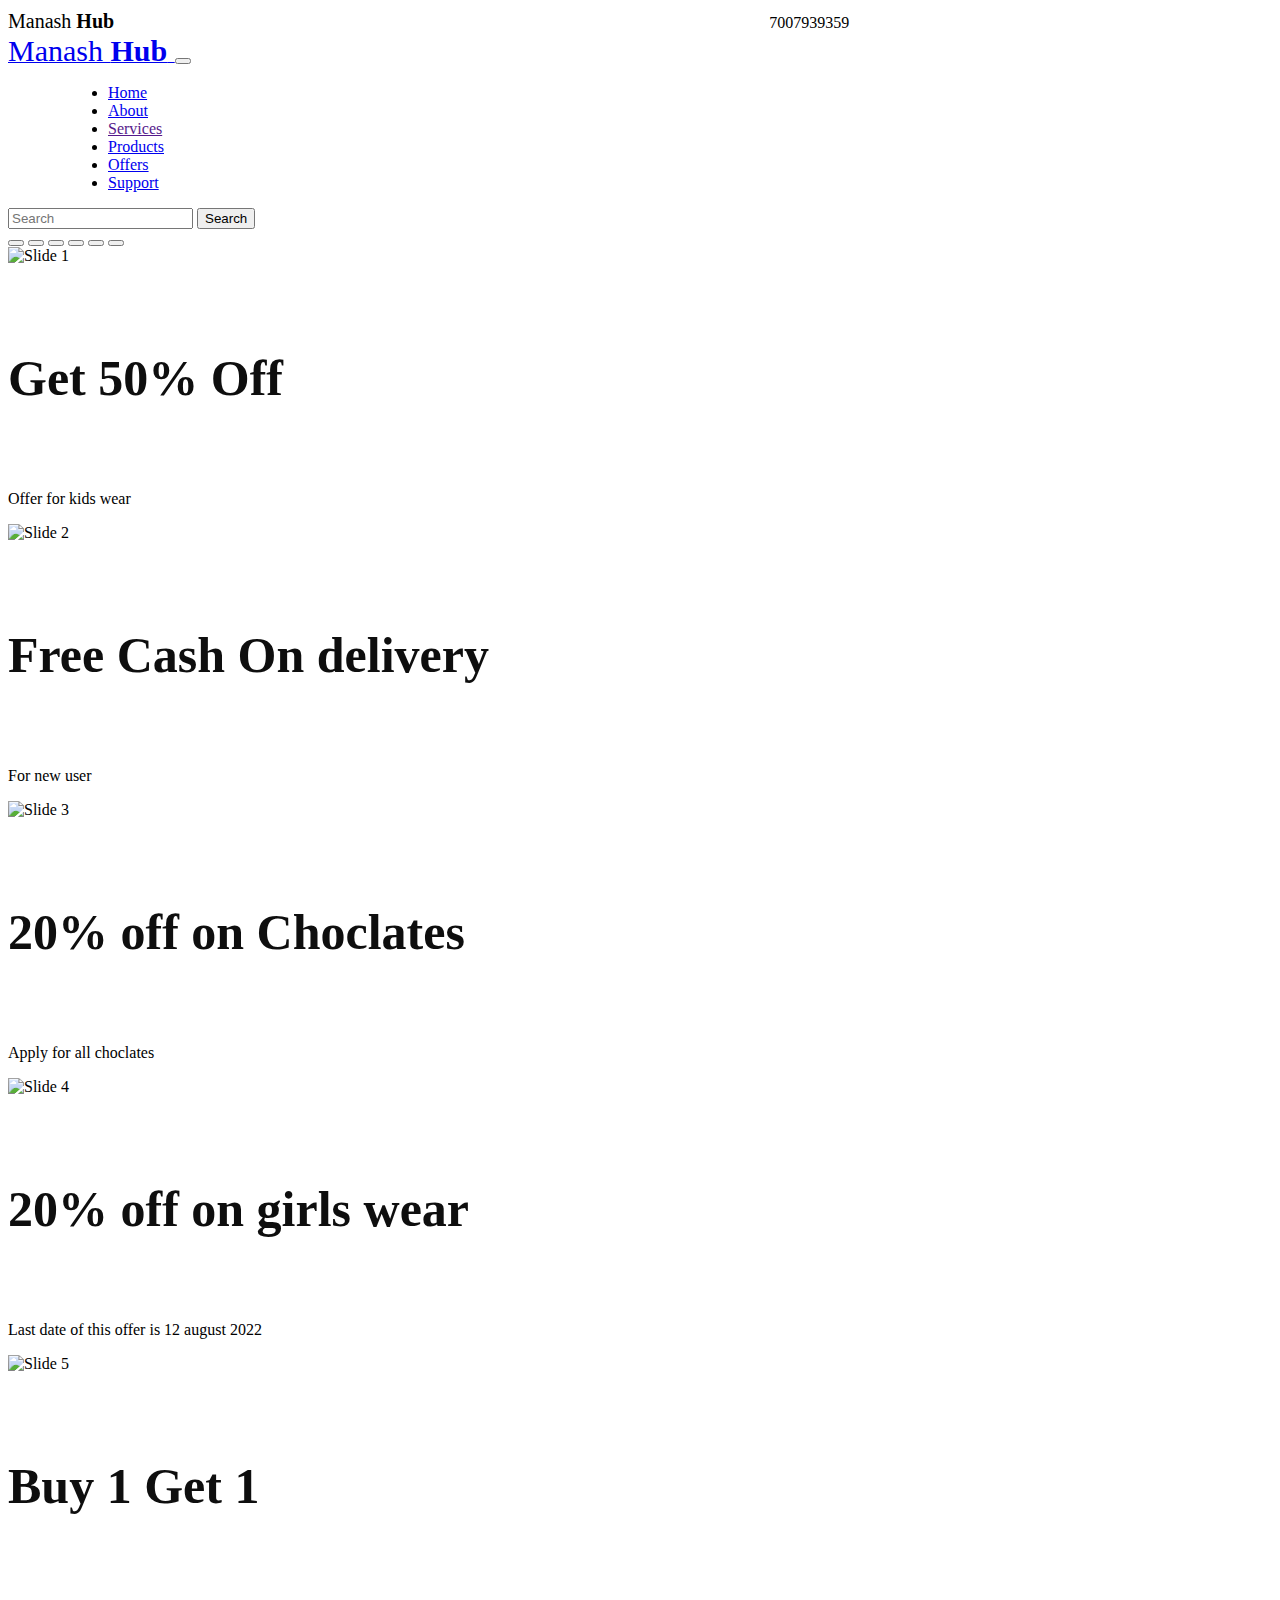
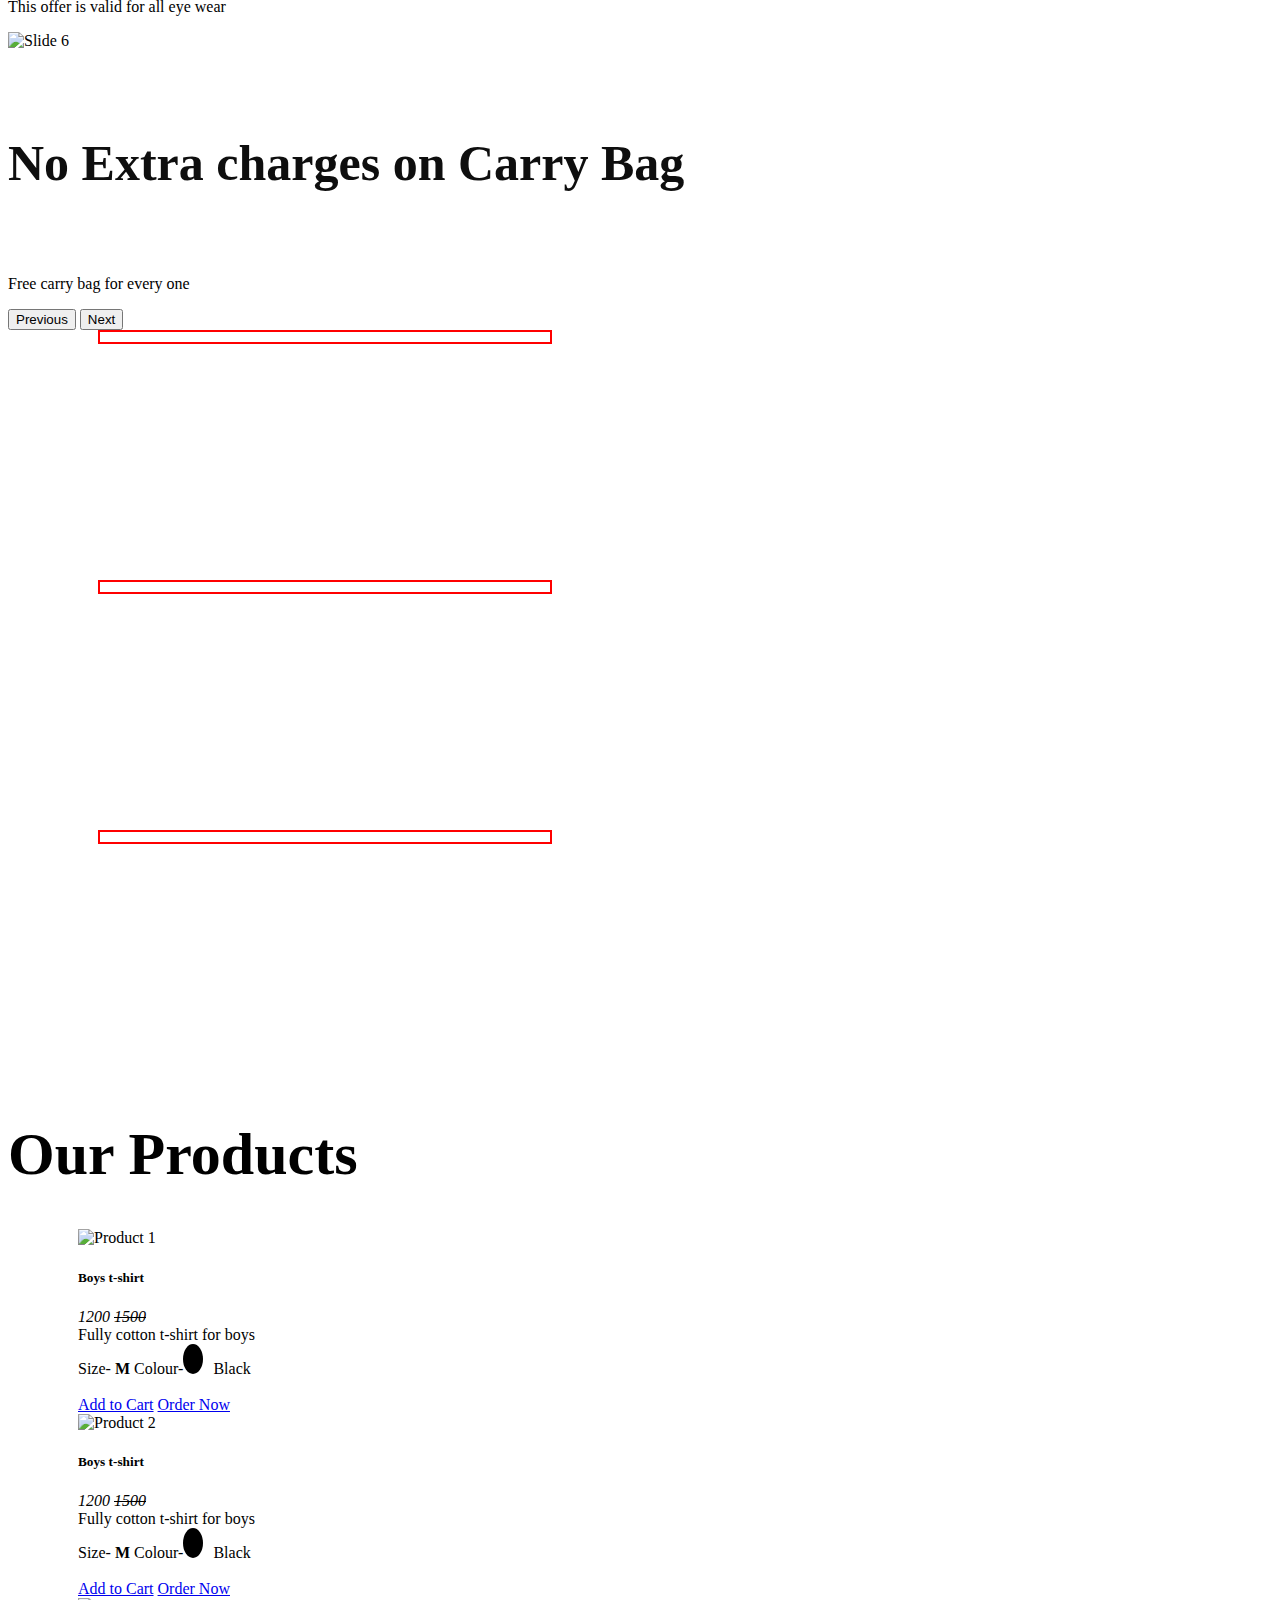
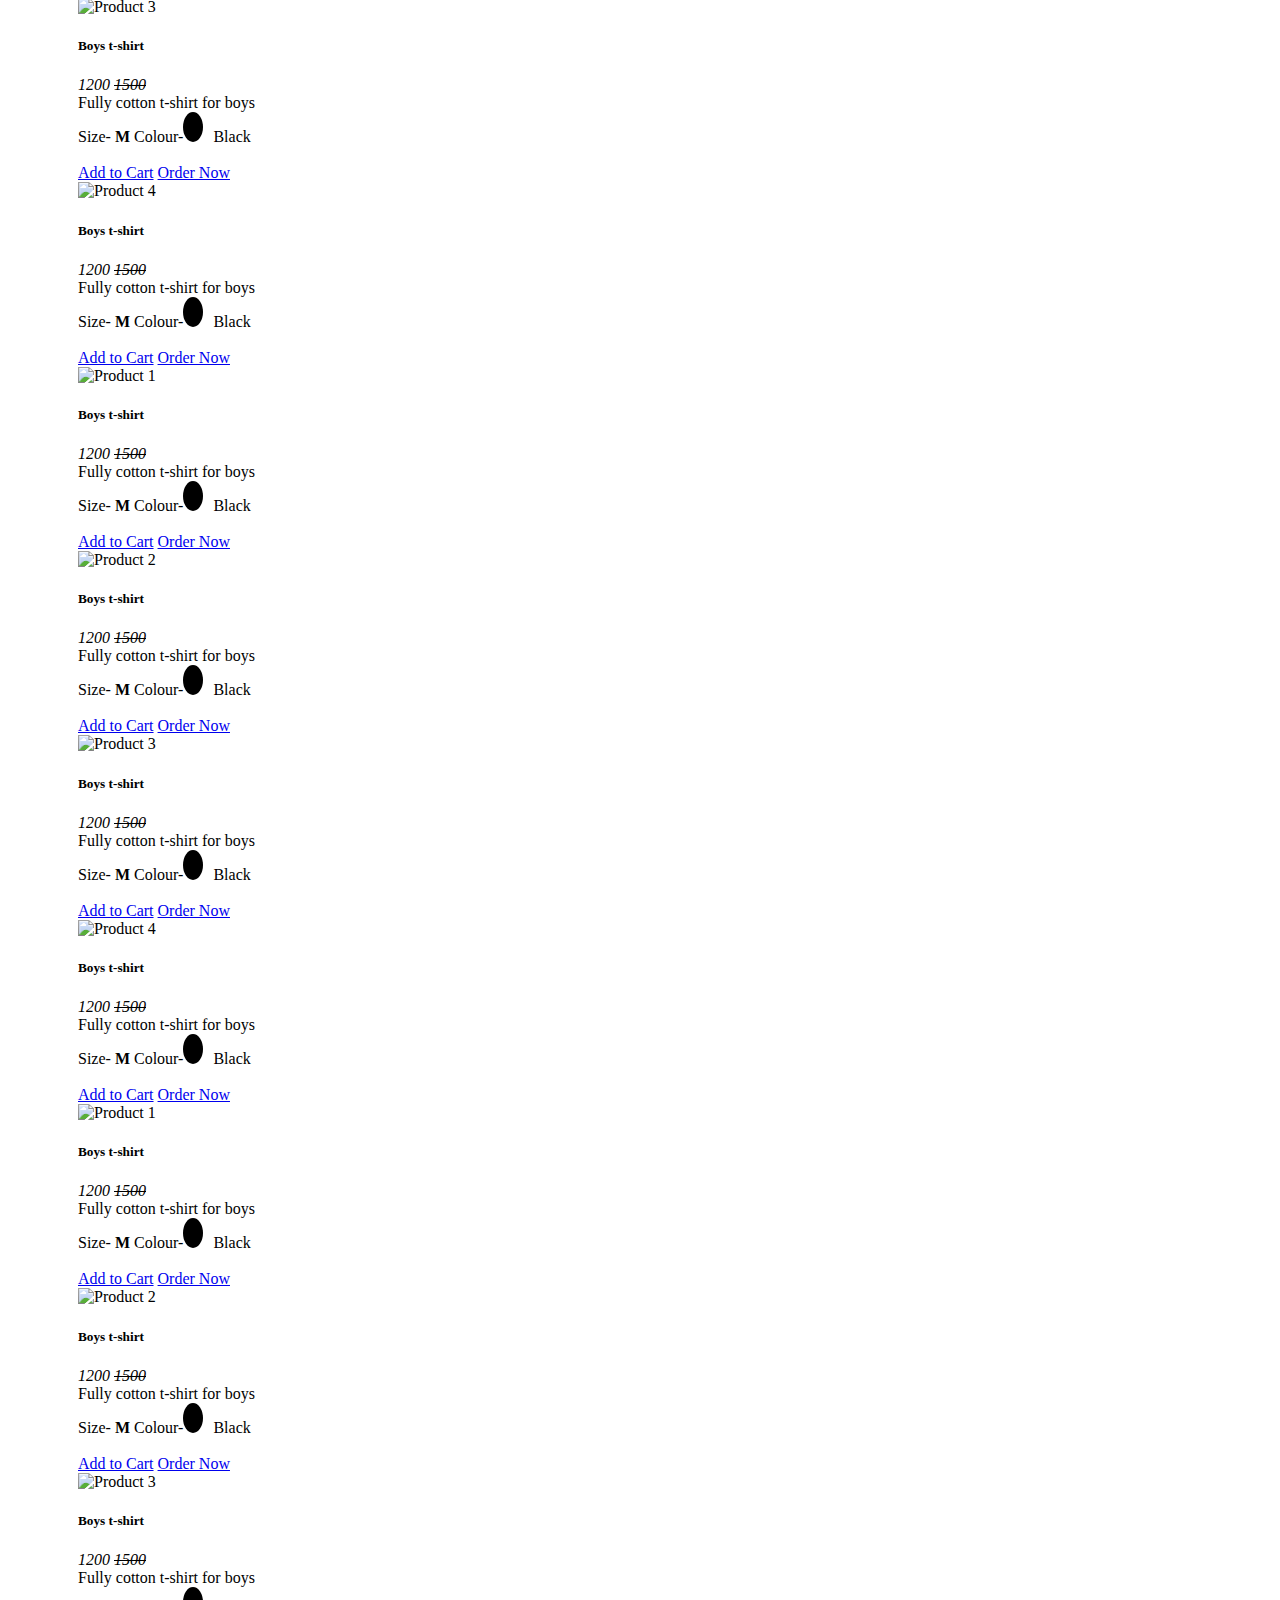
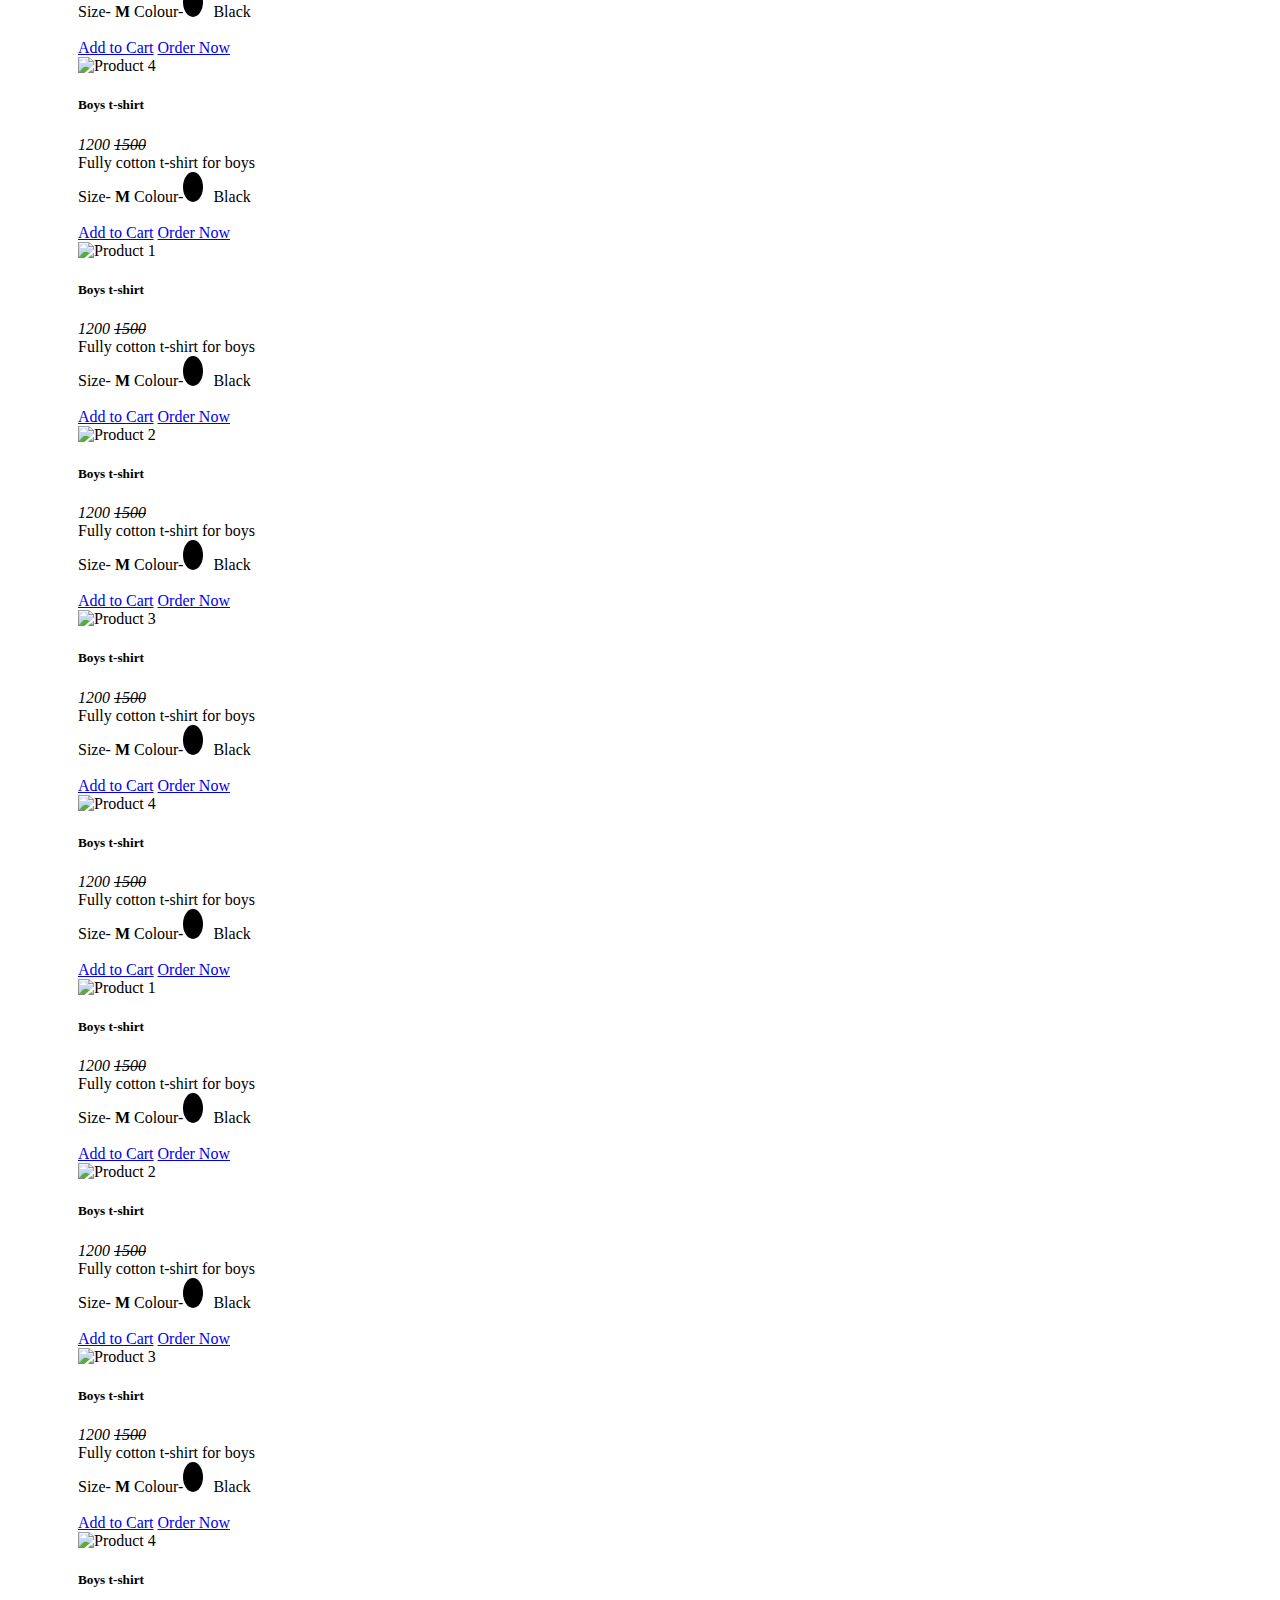
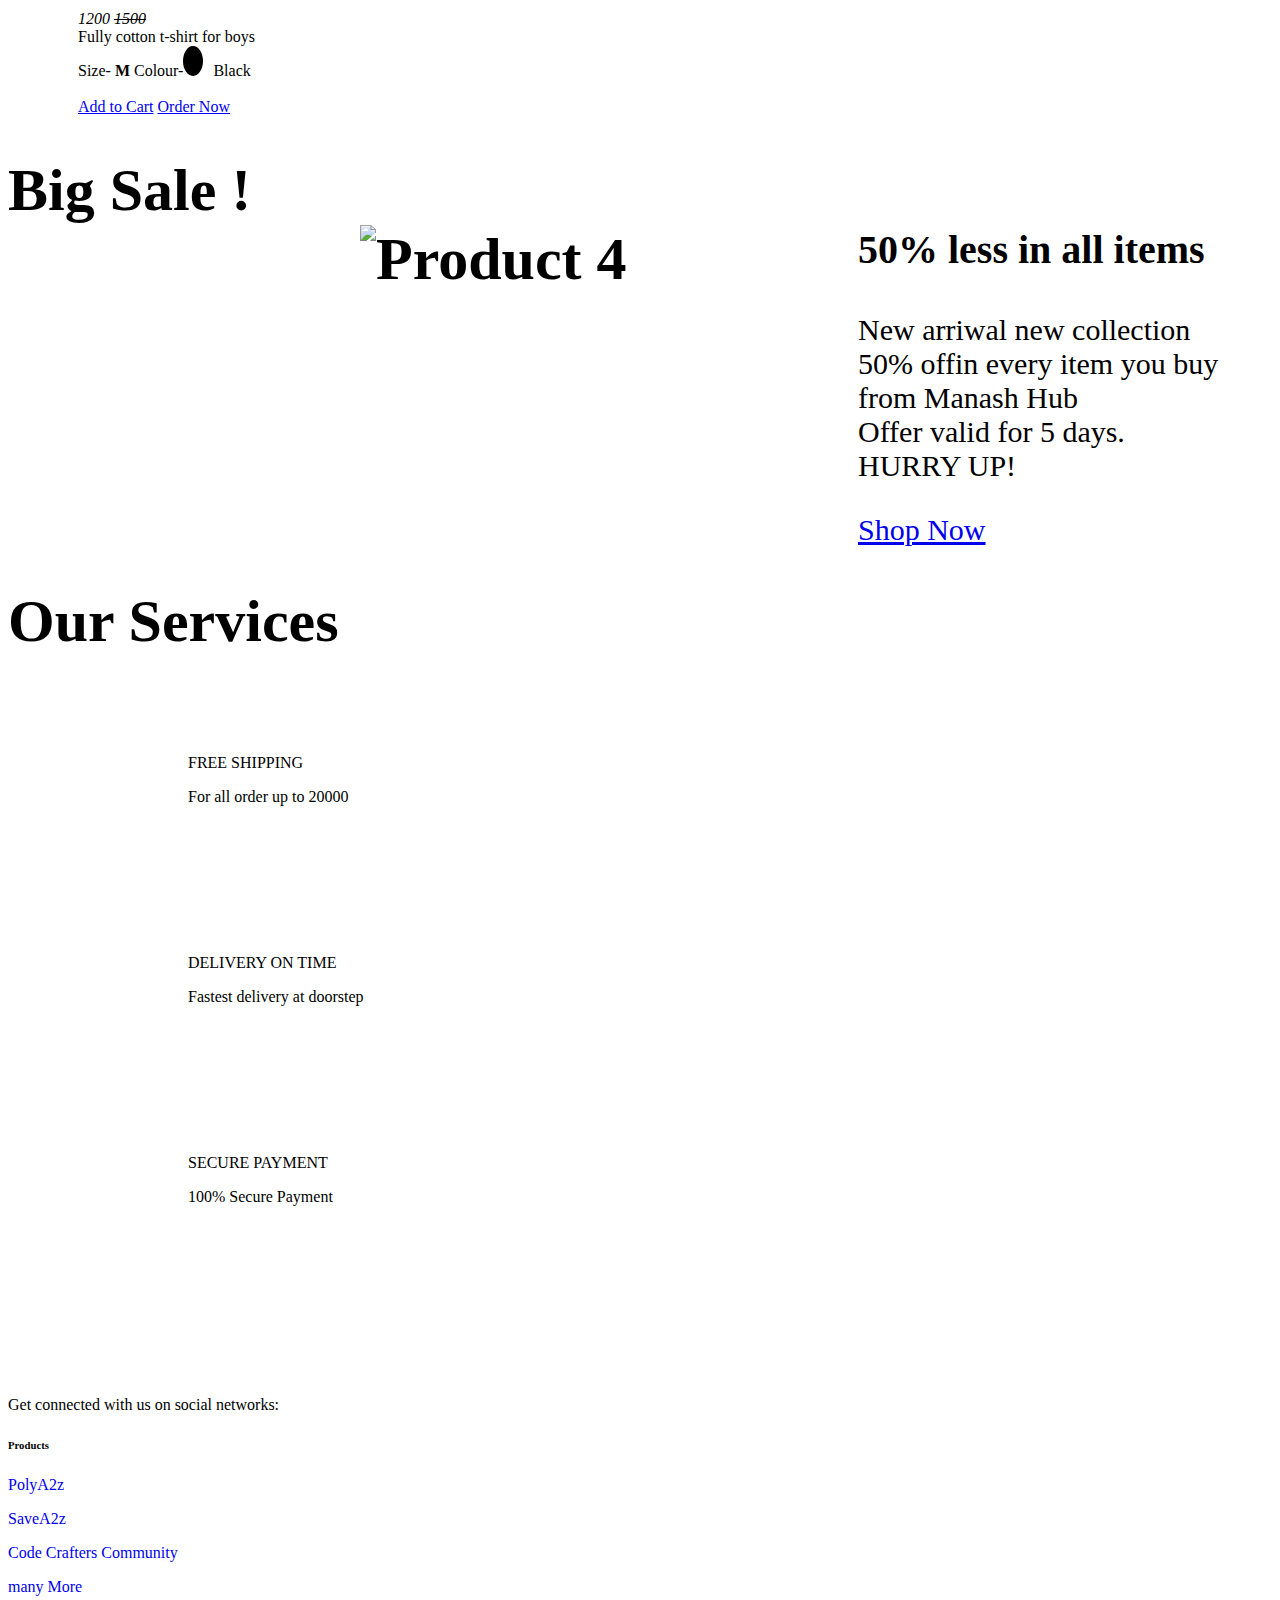
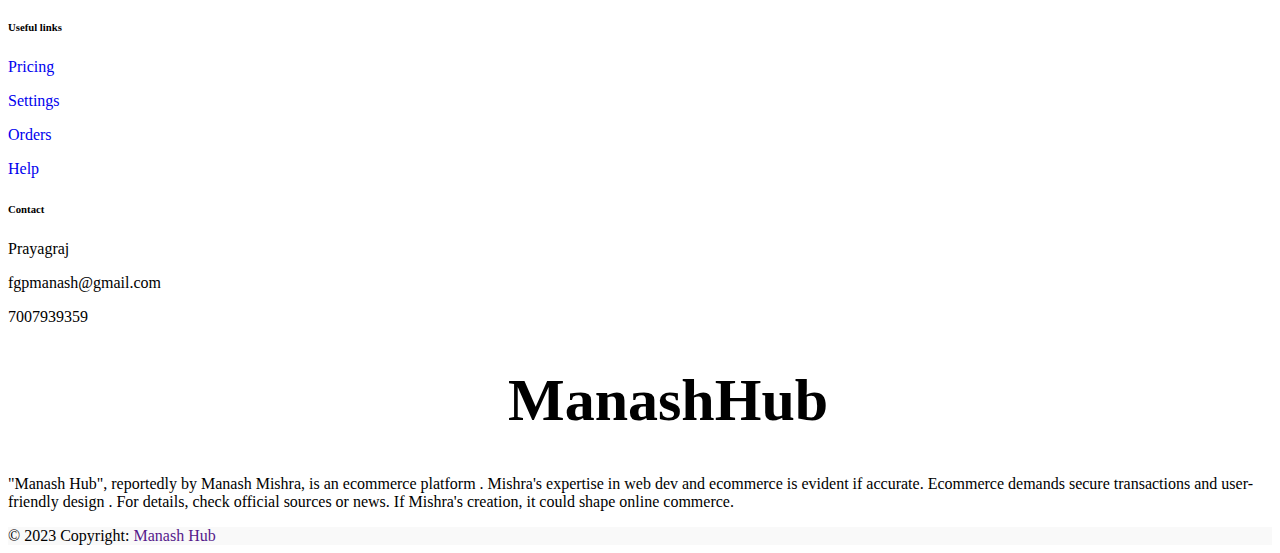
==== index.html @ 67ea8a09 "Rename TechpileHub.html to index.html" ====
<!DOCTYPE html>
<html lang="en">

<head>
    <link rel="icon" href="android-chrome-192x192.png" type="image/x-icon">
    <link rel="stylesheet" href="css/bootstrap.css">
    <link rel="stylesheet" href="TechpileHub.css    ">
    <link rel="stylesheet" href="css/all.css">
    <meta charset="UTF-8">
    <meta name="viewport" content="width=device-width, initial-scale=1.0">
    <script src="/Bootstrap/js/bootstrap.bundle.js"></script>
    <title>Manash Hub-Best platform</title>
</head>

<body>
    <!-- Header -->
    <form>
        <div class="container-fluid ">
            <div class="row top1 bg-warning">
                <div class="col-12 "> <span class="a">Manash <b class="text-success">Hub</b> <i
                            class="fa-solid fa-cart-shopping text-success"></i></span>
                    <span class="b">
                        <i class="fa-solid fa-phone fa-spin "></i><span class="ms-2">7007939359</span>

                    </span>
                    <span class="float-end mt-1  me-3" style="font-size: 22px;">
                        <i class="fa-brands fa-facebook p-1 "> </i>
                        <i class="fa-brands fa-instagram p-1"></i>
                        <i class="fa-brands fa-whatsapp p-1"></i>
                        <i class="fa-brands fa-linkedin p-1 "></i>
                        <i class="fa-brands fa-pinterest p-1 "></i>
                    </span>

                </div>
            </div>

            <!-- menu -->



            <div class="menu">
                <div class="row">

                    <nav class="navbar navbar-expand-lg bg-light ">
                        <div class="container-fluid ">
                            <a class="navbar-brand" href="#"><span class="h">Manash <b class="text-success">Hub</b> <i
                                        class="fa-solid fa-cart-shopping text-success"></i></span></a>
                            <button class="navbar-toggler" type="button" data-bs-toggle="collapse"
                                data-bs-target="#navbarSupportedContent" aria-controls="navbarSupportedContent"
                                aria-expanded="false" aria-label="Toggle navigation">
                                <span class="navbar-toggler-icon"></span>
                            </button>
                            <div class="collapse navbar-collapse " id="navbarSupportedContent">
                                <ul class="navbar-nav me-auto    mb-lg-0 ">
                                    <li class="nav-item me-1 e">
                                        <a class="nav-link active" aria-current="page" href="#"><i
                                                class="fa-solid fa-house me-1     "></i>Home</a>
                                    </li>
                                    <li class="nav-item me-5 e">
                                        <a class="nav-link" href="http://127.0.0.1:5500/Bootstrap/about.html">About</a>
                                    </li>
                                    <li class="nav-item me-5 e">
                                        <a class="nav-link" href="">Services</a>
                                        <ul class="list-group">
                                            <li class="list-group-item active" aria-current="true">Kids Wear</li>
                                            <li class="list-group-item">Kids Wear </li>
                                            <li class="list-group-item">Mens Section</li>
                                            <li class="list-group-item">Girls Section</li>
                                            <li class="list-group-item">Offer Section</li>
                                        </ul>
                                    </li>
                                    
                                    <li class="nav-item me-5 e">
                                        <a class="nav-link" href="http://127.0.0.1:5500/Bootstrap/Contact.html">Products</a>
                                    </li>
                                    <li class="nav-item me-5 e">
                                        <a class="nav-link" href="http://127.0.0.1:5500/Bootstrap/Offers.html">Offers</a>
                                    </li>
                                    <li class="nav-item me-5  e">
                                        <a class="nav-link" href="http://127.0.0.1:5500/Bootstrap/Suppot.html">Support</a>
                                    </li>


                                </ul>
                                <form class="d-flex" role="search">
                                    <input class="form-control w-25 me-2" type="search" placeholder="Search"
                                        aria-label="Search">
                                    <button class="btn btn-outline-warning" type="submit">Search</button>
                                </form>
                            </div>
                        </div>
                    </nav>

                    <!-- end menu  -->



                    <!-- slider -->
                    <div class="row slider">
                        <div id="carouselExampleCaptions" class="carousel slide">
                            <div class="carousel-indicators">
                                <button type="button" data-bs-target="#carouselExampleCaptions" data-bs-slide-to="0"
                                    class="active" aria-current="true" aria-label="Slide 1"></button>
                                <button type="button" data-bs-target="#carouselExampleCaptions" data-bs-slide-to="1"
                                    aria-label="Slide 2"></button>
                                <button type="button" data-bs-target="#carouselExampleCaptions" data-bs-slide-to="2"
                                    aria-label="Slide 3"></button>
                                <button type="button" data-bs-target="#carouselExampleCaptions" data-bs-slide-to="3"
                                    aria-label="Slide 4"></button>
                                <button type="button" data-bs-target="#carouselExampleCaptions" data-bs-slide-to="4"
                                    aria-label="Slide 5"></button>
                                <button type="button" data-bs-target="#carouselExampleCaptions" data-bs-slide-to="5"
                                    aria-label="Slide 6"></button>
                            </div>

                            <div class="carousel-inner">
                                <div class="carousel-item active" data-bs-interval="1000">
                                    <img src="/Bootstrap/images/01.avif" class="d-block g" alt="Slide 1">
                                    <div class="carousel-caption d-none d-md-block">
                                      <h5 class="i">Get 50% Off</h5>
                                      <p>Offer for kids wear</p>
                                    </div>
                                  </div>
                                <div class="carousel-item">
                                    <img src="/Bootstrap/images/02.avif" class="d-block g" alt="Slide 2">
                                    <div class="carousel-caption d-none d-md-block">
                                        <h5 class="i ">Free Cash On delivery</h5>
                                        <p class="text-dark"> For new user </p>
                                    </div>
                                </div>
                                <div class="carousel-item">
                                    <img src="/Bootstrap/images/03.avif" class="d-block g" alt="Slide 3">
                                    <div class="carousel-caption d-none d-md-block">
                                        <h5 class="i ">20% off on Choclates</h5>
                                        <p>Apply for all choclates</p>
                                    </div>
                                </div>
                                <div class="carousel-item">
                                    <img src="/Bootstrap/images/04.avif" class="d-block g" alt="Slide 4">
                                    <div class="carousel-caption d-none d-md-block">
                                        <h5 class="i ">20% off on girls wear</h5>
                                        <p>Last date of this offer is 12 august 2022</p>
                                    </div>
                                </div>
                                <div class="carousel-item">
                                    <img src="/Bootstrap/images/05.avif" class="d-block g" alt="Slide 5">
                                    <div class="carousel-caption d-none d-md-block">
                                        <h5 class="i text-light">Buy 1 Get 1 </h5>
                                        <p>This offer is valid for all eye wear </p>
                                    </div>
                                </div>
                                <div class="carousel-item">
                                    <img src="/Bootstrap/images/06.avif" class="d-block g" alt="Slide 6 ">
                                    <div class="carousel-caption d-none d-md-block">
                                        <h5 class="i">No Extra charges on Carry Bag <i
                                                class="fa-solid fa-bag-shopping"></i></h5>
                                        <p>Free carry bag for every one </p>
                                    </div>
                                </div>
                            </div>
                            <button class="carousel-control-prev" type="button"
                                data-bs-target="#carouselExampleCaptions" data-bs-slide="prev">
                                <span class="carousel-control-prev-icon" aria-hidden="true"></span>
                                <span class="visually-hidden">Previous</span>
                            </button>
                            <button class="carousel-control-next" type="button"
                                data-bs-target="#carouselExampleCaptions" data-bs-slide="next">
                                <span class="carousel-control-next-icon" aria-hidden="true"></span>
                                <span class="visually-hidden">Next</span>
                            </button>
                        </div>
                    </div>


                    <!-- end slider -->

                    <!-- boxes -->
                    <div class="row">
                        <div class="col-3 mt-3 j">
                            <div class="image-container">
                                <img src="/Bootstrap/images/Box1.jpg" class="k" alt="" srcset="">
                                <div class="image-text fs-3">Mens Wear</div>
                            </div>
                        </div>
                        <div class="col-3 mt-3 j">
                            <div class="image-container">
                                <img src="/Bootstrap/images/Box2.jpg" class="k" alt="" srcset="">
                                <div class="image-text fs-3">Kids Wear</div>
                            </div>
                        </div>
                        <div class="col-3 mt-3 j">
                            <div class="image-container">
                                <img src="/Bootstrap/images/Box 3.jpg" class="k" alt="" srcset="">
                                <div class="image-text fs-3 ">Girls Wear</div>
                            </div>
                        </div>
                    </div>


                    <div class="row footer">
                        <h1 class="text-center mt-4 mb-5 l   ">Our <b class="text-success">Products</b><i
                                class="fa-solid fa-cart-shopping text-success"></i> </h1>

                        <div class="container">
                            <div class="row m">
                                <div class="col-md-3">
                                    <div class="card" style="width: 18rem;">
                                        <img src="/Bootstrap/images/pr1.jpg" class="card-img-top" alt="Product 1">
                                        <div class="card-body">
                                            <h5 class="card-title">Boys t-shirt</h5>
                                            <i class="fa-solid fa-indian-rupee-sign "> <span
                                                    class="ms-1 text-success  "> 1200</span></i>
                                            <i class="fa-solid fa-indian-rupee-sign "> <span
                                                    class="ms-1 text-danger "><s>1500</s></span></i><br>
                                            <span class="card-text">Fully cotton t-shirt for boys </span><br>
                                            <span class="card-text">Size- <b>M</b> </span>
                                            <span class="card-text text-center">Colour-<span class="color-circle ms-2"
                                                    style="background-color: black;"></span>Black
                                                <br> </span> <br>


                                            <a href="#" class="btn btn-warning"><i
                                                    class="fa-solid fa-cart-shopping     me-1"></i>Add to Cart</a>
                                            <a href="#" class="btn btn-success">Order Now</a>
                                        </div>
                                    </div>
                                </div>

                                <div class="col-md-3">
                                    <div class="card" style="width: 18rem;">
                                        <img src="/Bootstrap/images/pr2.jpg" class="card-img-top" alt="Product 2">
                                        <div class="card-body">
                                            <h5 class="card-title">Boys t-shirt</h5>
                                            <i class="fa-solid fa-indian-rupee-sign "> <span
                                                    class="ms-1 text-success  "> 1200</span></i>
                                            <i class="fa-solid fa-indian-rupee-sign "> <span
                                                    class="ms-1 text-danger "><s>1500</s></span></i><br>
                                            <span class="card-text">Fully cotton t-shirt for boys </span><br>
                                            <span class="card-text">Size- <b>M</b> </span>
                                            <span class="card-text text-center">Colour-<span class="color-circle ms-2"
                                                    style="background-color: black;"></span>Black
                                                <br> </span> <br>


                                            <a href="#" class="btn btn-warning"><i
                                                    class="fa-solid fa-cart-shopping     me-1"></i>Add to Cart</a>
                                            <a href="#" class="btn btn-success">Order Now</a>
                                        </div>
                                    </div>
                                </div>

                                <div class="col-md-3">
                                    <div class="card" style="width: 18rem;">
                                        <img src="/Bootstrap/images/pr1.jpg" class="card-img-top" alt="Product 3">
                                        <div class="card-body">
                                            <h5 class="card-title">Boys t-shirt</h5>
                                            <i class="fa-solid fa-indian-rupee-sign "> <span
                                                    class="ms-1 text-success  "> 1200</span></i>
                                            <i class="fa-solid fa-indian-rupee-sign "> <span
                                                    class="ms-1 text-danger "><s>1500</s></span></i><br>
                                            <span class="card-text">Fully cotton t-shirt for boys </span><br>
                                            <span class="card-text">Size- <b>M</b> </span>
                                            <span class="card-text text-center">Colour-<span class="color-circle ms-2"
                                                    style="background-color: black;"></span>Black
                                                <br> </span> <br>


                                            <a href="#" class="btn btn-warning"><i
                                                    class="fa-solid fa-cart-shopping     me-1"></i>Add to Cart</a>
                                            <a href="#" class="btn btn-success">Order Now</a>
                                        </div>
                                    </div>
                                </div>

                                <div class="col-md-3 ">
                                    <div class="card" style="width: 18rem;">
                                        <img src="/Bootstrap/images/pr2.jpg" class="card-img-top" alt="Product 4">
                                        <div class="card-body">
                                            <h5 class="card-title">Boys t-shirt</h5>
                                            <i class="fa-solid fa-indian-rupee-sign "> <span
                                                    class="ms-1 text-success  "> 1200</span></i>
                                            <i class="fa-solid fa-indian-rupee-sign "> <span
                                                    class="ms-1 text-danger "><s>1500</s></span></i><br>
                                            <span class="card-text">Fully cotton t-shirt for boys </span><br>
                                            <span class="card-text">Size- <b>M</b> </span>
                                            <span class="card-text text-center">Colour-<span class="color-circle ms-2"
                                                    style="background-color: black;"></span>Black
                                                <br> </span> <br>


                                            <a href="#" class="btn btn-warning"><i
                                                    class="fa-solid fa-cart-shopping     me-1"></i>Add to Cart</a>
                                            <a href="#" class="btn btn-success">Order Now</a>
                                        </div>
                                    </div>
                                </div>
                            </div>
                            <div class="row m">
                                <div class="col-md-3  mt-4">
                                    <div class="card" style="width: 18rem;">
                                        <img src="/Bootstrap/images/pr1.jpg" class="card-img-top" alt="Product 1">
                                        <div class="card-body">
                                            <h5 class="card-title">Boys t-shirt</h5>
                                            <i class="fa-solid fa-indian-rupee-sign "> <span
                                                    class="ms-1 text-success  "> 1200</span></i>
                                            <i class="fa-solid fa-indian-rupee-sign "> <span
                                                    class="ms-1 text-danger "><s>1500</s></span></i><br>
                                            <span class="card-text">Fully cotton t-shirt for boys </span><br>
                                            <span class="card-text">Size- <b>M</b> </span>
                                            <span class="card-text text-center">Colour-<span class="color-circle ms-2"
                                                    style="background-color: black;"></span>Black
                                                <br> </span> <br>


                                            <a href="#" class="btn btn-warning"><i
                                                    class="fa-solid fa-cart-shopping     me-1"></i>Add to Cart</a>
                                            <a href="#" class="btn btn-success">Order Now</a>
                                        </div>
                                    </div>
                                </div>

                                <div class="col-md-3  mt-4">
                                    <div class="card" style="width: 18rem;">
                                        <img src="/Bootstrap/images/pr2.jpg" class="card-img-top" alt="Product 2">
                                        <div class="card-body">
                                            <h5 class="card-title">Boys t-shirt</h5>
                                            <i class="fa-solid fa-indian-rupee-sign "> <span
                                                    class="ms-1 text-success  "> 1200</span></i>
                                            <i class="fa-solid fa-indian-rupee-sign "> <span
                                                    class="ms-1 text-danger "><s>1500</s></span></i><br>
                                            <span class="card-text">Fully cotton t-shirt for boys </span><br>
                                            <span class="card-text">Size- <b>M</b> </span>
                                            <span class="card-text text-center">Colour-<span class="color-circle ms-2"
                                                    style="background-color: black;"></span>Black
                                                <br> </span> <br>


                                            <a href="#" class="btn btn-warning"><i
                                                    class="fa-solid fa-cart-shopping     me-1"></i>Add to Cart</a>
                                            <a href="#" class="btn btn-success">Order Now</a>
                                        </div>
                                    </div>
                                </div>

                                <div class="col-md-3  mt-4">
                                    <div class="card" style="width: 18rem;">
                                        <img src="/Bootstrap/images/pr1.jpg" class="card-img-top" alt="Product 3">
                                        <div class="card-body">
                                            <h5 class="card-title">Boys t-shirt</h5>
                                            <i class="fa-solid fa-indian-rupee-sign "> <span
                                                    class="ms-1 text-success  "> 1200</span></i>
                                            <i class="fa-solid fa-indian-rupee-sign "> <span
                                                    class="ms-1 text-danger "><s>1500</s></span></i><br>
                                            <span class="card-text">Fully cotton t-shirt for boys </span><br>
                                            <span class="card-text">Size- <b>M</b> </span>
                                            <span class="card-text text-center">Colour-<span class="color-circle ms-2"
                                                    style="background-color: black;"></span>Black
                                                <br> </span> <br>


                                            <a href="#" class="btn btn-warning"><i
                                                    class="fa-solid fa-cart-shopping     me-1"></i>Add to Cart</a>
                                            <a href="#" class="btn btn-success">Order Now</a>
                                        </div>
                                    </div>
                                </div>

                                <div class="col-md-3  mt-4">
                                    <div class="card" style="width: 18rem;">
                                        <img src="/Bootstrap/images/pr2.jpg" class="card-img-top" alt="Product 4">
                                        <div class="card-body">
                                            <h5 class="card-title">Boys t-shirt</h5>
                                            <i class="fa-solid fa-indian-rupee-sign "> <span
                                                    class="ms-1 text-success  "> 1200</span></i>
                                            <i class="fa-solid fa-indian-rupee-sign "> <span
                                                    class="ms-1 text-danger "><s>1500</s></span></i><br>
                                            <span class="card-text">Fully cotton t-shirt for boys </span><br>
                                            <span class="card-text">Size- <b>M</b> </span>
                                            <span class="card-text text-center">Colour-<span class="color-circle ms-2"
                                                    style="background-color: black;"></span>Black
                                                <br> </span> <br>


                                            <a href="#" class="btn btn-warning"><i
                                                    class="fa-solid fa-cart-shopping     me-1"></i>Add to Cart</a>
                                            <a href="#" class="btn btn-success">Order Now</a>
                                        </div>
                                    </div>
                                </div>
                            </div>
                            <div class="row m">
                                <div class="col-md-3  mt-4">
                                    <div class="card" style="width: 18rem;">
                                        <img src="/Bootstrap/images/pr1.jpg" class="card-img-top" alt="Product 1">
                                        <div class="card-body">
                                            <h5 class="card-title">Boys t-shirt</h5>
                                            <i class="fa-solid fa-indian-rupee-sign "> <span
                                                    class="ms-1 text-success  "> 1200</span></i>
                                            <i class="fa-solid fa-indian-rupee-sign "> <span
                                                    class="ms-1 text-danger "><s>1500</s></span></i><br>
                                            <span class="card-text">Fully cotton t-shirt for boys </span><br>
                                            <span class="card-text">Size- <b>M</b> </span>
                                            <span class="card-text text-center">Colour-<span class="color-circle ms-2"
                                                    style="background-color: black;"></span>Black
                                                <br> </span> <br>


                                            <a href="#" class="btn btn-warning"><i
                                                    class="fa-solid fa-cart-shopping     me-1"></i>Add to Cart</a>
                                            <a href="#" class="btn btn-success">Order Now</a>
                                        </div>
                                    </div>
                                </div>

                                <div class="col-md-3  mt-4">
                                    <div class="card" style="width: 18rem;">
                                        <img src="/Bootstrap/images/pr2.jpg" class="card-img-top" alt="Product 2">
                                        <div class="card-body">
                                            <h5 class="card-title">Boys t-shirt</h5>
                                            <i class="fa-solid fa-indian-rupee-sign "> <span
                                                    class="ms-1 text-success  "> 1200</span></i>
                                            <i class="fa-solid fa-indian-rupee-sign "> <span
                                                    class="ms-1 text-danger "><s>1500</s></span></i><br>
                                            <span class="card-text">Fully cotton t-shirt for boys </span><br>
                                            <span class="card-text">Size- <b>M</b> </span>
                                            <span class="card-text text-center">Colour-<span class="color-circle ms-2"
                                                    style="background-color: black;"></span>Black
                                                <br> </span> <br>


                                            <a href="#" class="btn btn-warning"><i
                                                    class="fa-solid fa-cart-shopping     me-1"></i>Add to Cart</a>
                                            <a href="#" class="btn btn-success">Order Now</a>
                                        </div>
                                    </div>
                                </div>

                                <div class="col-md-3  mt-4">
                                    <div class="card" style="width: 18rem;">
                                        <img src="/Bootstrap/images/pr1.jpg" class="card-img-top" alt="Product 3">
                                        <div class="card-body">
                                            <h5 class="card-title">Boys t-shirt</h5>
                                            <i class="fa-solid fa-indian-rupee-sign "> <span
                                                    class="ms-1 text-success  "> 1200</span></i>
                                            <i class="fa-solid fa-indian-rupee-sign "> <span
                                                    class="ms-1 text-danger "><s>1500</s></span></i><br>
                                            <span class="card-text">Fully cotton t-shirt for boys </span><br>
                                            <span class="card-text">Size- <b>M</b> </span>
                                            <span class="card-text text-center">Colour-<span class="color-circle ms-2"
                                                    style="background-color: black;"></span>Black
                                                <br> </span> <br>


                                            <a href="#" class="btn btn-warning"><i
                                                    class="fa-solid fa-cart-shopping     me-1"></i>Add to Cart</a>
                                            <a href="#" class="btn btn-success">Order Now</a>
                                        </div>
                                    </div>
                                </div>

                                <div class="col-md-3  mt-4">
                                    <div class="card" style="width: 18rem;">
                                        <img src="/Bootstrap/images/pr2.jpg" class="card-img-top" alt="Product 4">
                                        <div class="card-body">
                                            <h5 class="card-title">Boys t-shirt</h5>
                                            <i class="fa-solid fa-indian-rupee-sign "> <span
                                                    class="ms-1 text-success  "> 1200</span></i>
                                            <i class="fa-solid fa-indian-rupee-sign "> <span
                                                    class="ms-1 text-danger "><s>1500</s></span></i><br>
                                            <span class="card-text">Fully cotton t-shirt for boys </span><br>
                                            <span class="card-text">Size- <b>M</b> </span>
                                            <span class="card-text text-center">Colour-<span class="color-circle ms-2"
                                                    style="background-color: black;"></span>Black
                                                <br> </span> <br>


                                            <a href="#" class="btn btn-warning"><i
                                                    class="fa-solid fa-cart-shopping     me-1"></i>Add to Cart</a>
                                            <a href="#" class="btn btn-success">Order Now</a>
                                        </div>
                                    </div>
                                </div>
                            </div>
                            <div class="row m">
                                <div class="col-md-3  mt-4">
                                    <div class="card" style="width: 18rem;">
                                        <img src="/Bootstrap/images/pr1.jpg" class="card-img-top" alt="Product 1">
                                        <div class="card-body">
                                            <h5 class="card-title">Boys t-shirt</h5>
                                            <i class="fa-solid fa-indian-rupee-sign "> <span
                                                    class="ms-1 text-success  "> 1200</span></i>
                                            <i class="fa-solid fa-indian-rupee-sign "> <span
                                                    class="ms-1 text-danger "><s>1500</s></span></i><br>
                                            <span class="card-text">Fully cotton t-shirt for boys </span><br>
                                            <span class="card-text">Size- <b>M</b> </span>
                                            <span class="card-text text-center">Colour-<span class="color-circle ms-2"
                                                    style="background-color: black;"></span>Black
                                                <br> </span> <br>


                                            <a href="#" class="btn btn-warning"><i
                                                    class="fa-solid fa-cart-shopping     me-1"></i>Add to Cart</a>
                                            <a href="#" class="btn btn-success">Order Now</a>
                                        </div>
                                    </div>
                                </div>

                                <div class="col-md-3  mt-4">
                                    <div class="card" style="width: 18rem;">
                                        <img src="/Bootstrap/images/pr2.jpg" class="card-img-top" alt="Product 2">
                                        <div class="card-body">
                                            <h5 class="card-title">Boys t-shirt</h5>
                                            <i class="fa-solid fa-indian-rupee-sign "> <span
                                                    class="ms-1 text-success  "> 1200</span></i>
                                            <i class="fa-solid fa-indian-rupee-sign "> <span
                                                    class="ms-1 text-danger "><s>1500</s></span></i><br>
                                            <span class="card-text">Fully cotton t-shirt for boys </span><br>
                                            <span class="card-text">Size- <b>M</b> </span>
                                            <span class="card-text text-center">Colour-<span class="color-circle ms-2"
                                                    style="background-color: black;"></span>Black
                                                <br> </span> <br>


                                            <a href="#" class="btn btn-warning"><i
                                                    class="fa-solid fa-cart-shopping     me-1"></i>Add to Cart</a>
                                            <a href="#" class="btn btn-success">Order Now</a>
                                        </div>
                                    </div>
                                </div>

                                <div class="col-md-3  mt-4">
                                    <div class="card" style="width: 18rem;">
                                        <img src="/Bootstrap/images/pr1.jpg" class="card-img-top" alt="Product 3">
                                        <div class="card-body">
                                            <h5 class="card-title">Boys t-shirt</h5>
                                            <i class="fa-solid fa-indian-rupee-sign "> <span
                                                    class="ms-1 text-success  "> 1200</span></i>
                                            <i class="fa-solid fa-indian-rupee-sign "> <span
                                                    class="ms-1 text-danger "><s>1500</s></span></i><br>
                                            <span class="card-text">Fully cotton t-shirt for boys </span><br>
                                            <span class="card-text">Size- <b>M</b> </span>
                                            <span class="card-text text-center">Colour-<span class="color-circle ms-2"
                                                    style="background-color: black;"></span>Black
                                                <br> </span> <br>


                                            <a href="#" class="btn btn-warning"><i
                                                    class="fa-solid fa-cart-shopping     me-1"></i>Add to Cart</a>
                                            <a href="#" class="btn btn-success">Order Now</a>
                                        </div>
                                    </div>
                                </div>

                                <div class="col-md-3  mt-4">
                                    <div class="card" style="width: 18rem;">
                                        <img src="/Bootstrap/images/pr2.jpg" class="card-img-top" alt="Product 4">
                                        <div class="card-body">
                                            <h5 class="card-title">Boys t-shirt</h5>
                                            <i class="fa-solid fa-indian-rupee-sign "> <span
                                                    class="ms-1 text-success  "> 1200</span></i>
                                            <i class="fa-solid fa-indian-rupee-sign "> <span
                                                    class="ms-1 text-danger "><s>1500</s></span></i><br>
                                            <span class="card-text">Fully cotton t-shirt for boys </span><br>
                                            <span class="card-text">Size- <b>M</b> </span>
                                            <span class="card-text text-center">Colour-<span class="color-circle ms-2"
                                                    style="background-color: black;"></span>Black
                                                <br> </span> <br>


                                            <a href="#" class="btn btn-warning"><i
                                                    class="fa-solid fa-cart-shopping     me-1"></i>Add to Cart</a>
                                            <a href="#" class="btn btn-success">Order Now</a>
                                        </div>
                                    </div>
                                </div>
                            </div>
                            <div class="row m">
                                <div class="col-md-3  mt-4">
                                    <div class="card" style="width: 18rem;">
                                        <img src="/Bootstrap/images/pr1.jpg" class="card-img-top" alt="Product 1">
                                        <div class="card-body">
                                            <h5 class="card-title">Boys t-shirt</h5>
                                            <i class="fa-solid fa-indian-rupee-sign "> <span
                                                    class="ms-1 text-success  "> 1200</span></i>
                                            <i class="fa-solid fa-indian-rupee-sign "> <span
                                                    class="ms-1 text-danger "><s>1500</s></span></i><br>
                                            <span class="card-text">Fully cotton t-shirt for boys </span><br>
                                            <span class="card-text">Size- <b>M</b> </span>
                                            <span class="card-text text-center">Colour-<span class="color-circle ms-2"
                                                    style="background-color: black;"></span>Black
                                                <br> </span> <br>


                                            <a href="#" class="btn btn-warning"><i
                                                    class="fa-solid fa-cart-shopping     me-1"></i>Add to Cart</a>
                                            <a href="#" class="btn btn-success">Order Now</a>
                                        </div>
                                    </div>
                                </div>

                                <div class="col-md-3  mt-4">
                                    <div class="card" style="width: 18rem;">
                                        <img src="/Bootstrap/images/pr2.jpg" class="card-img-top" alt="Product 2">
                                        <div class="card-body">
                                            <h5 class="card-title">Boys t-shirt</h5>
                                            <i class="fa-solid fa-indian-rupee-sign "> <span
                                                    class="ms-1 text-success  "> 1200</span></i>
                                            <i class="fa-solid fa-indian-rupee-sign "> <span
                                                    class="ms-1 text-danger "><s>1500</s></span></i><br>
                                            <span class="card-text">Fully cotton t-shirt for boys </span><br>
                                            <span class="card-text">Size- <b>M</b> </span>
                                            <span class="card-text text-center">Colour-<span class="color-circle ms-2"
                                                    style="background-color: black;"></span>Black
                                                <br> </span> <br>


                                            <a href="#" class="btn btn-warning"><i
                                                    class="fa-solid fa-cart-shopping     me-1"></i>Add to Cart</a>
                                            <a href="#" class="btn btn-success">Order Now</a>
                                        </div>
                                    </div>
                                </div>

                                <div class="col-md-3  mt-4">
                                    <div class="card" style="width: 18rem;">
                                        <img src="/Bootstrap/images/pr1.jpg" class="card-img-top" alt="Product 3">
                                        <div class="card-body">
                                            <h5 class="card-title">Boys t-shirt</h5>
                                            <i class="fa-solid fa-indian-rupee-sign "> <span
                                                    class="ms-1 text-success  "> 1200</span></i>
                                            <i class="fa-solid fa-indian-rupee-sign "> <span
                                                    class="ms-1 text-danger "><s>1500</s></span></i><br>
                                            <span class="card-text">Fully cotton t-shirt for boys </span><br>
                                            <span class="card-text">Size- <b>M</b> </span>
                                            <span class="card-text text-center">Colour-<span class="color-circle ms-2"
                                                    style="background-color: black;"></span>Black
                                                <br> </span> <br>


                                            <a href="#" class="btn btn-warning"><i
                                                    class="fa-solid fa-cart-shopping     me-1"></i>Add to Cart</a>
                                            <a href="#" class="btn btn-success">Order Now</a>
                                        </div>
                                    </div>
                                </div>

                                <div class="col-md-3  mt-4">
                                    <div class="card" style="width: 18rem;">
                                        <img src="/Bootstrap/images/pr2.jpg" class="card-img-top" alt="Product 4">
                                        <div class="card-body">
                                            <h5 class="card-title">Boys t-shirt</h5>
                                            <i class="fa-solid fa-indian-rupee-sign "> <span
                                                    class="ms-1 text-success  "> 1200</span></i>
                                            <i class="fa-solid fa-indian-rupee-sign "> <span
                                                    class="ms-1 text-danger "><s>1500</s></span></i><br>
                                            <span class="card-text">Fully cotton t-shirt for boys </span><br>
                                            <span class="card-text">Size- <b>M</b> </span>
                                            <span class="card-text text-center">Colour-<span class="color-circle ms-2"
                                                    style="background-color: black;"></span>Black
                                                <br> </span> <br>


                                            <a href="#" class="btn btn-warning"><i
                                                    class="fa-solid fa-cart-shopping     me-1"></i>Add to Cart</a>
                                            <a href="#" class="btn btn-success">Order Now</a>
                                        </div>
                                    </div>
                                </div>
                            </div>
                        </div>




                    </div>
                </div>
                <div class="row text-center  mt-5">
                    <h1 class="text-center mt-4 mb-5 l   ">Big <b class="text-success">Sale !</b>
                        <div class="col-md-6">
                            <div class="img-fluid" style="max-width: 560px; height: 350px; margin: 0 auto;">
                                <img src="/Bootstrap/images/sale1.avif"
                                    class="d-block w-100 h-100 rounded rounded-2 border border-2 mt-5" alt="Product 4">
                            </div>
                        </div>
                </div>
                <p class="text-center o text-success  ">50% less in all items</p>
                <p class="text-center p text-dark       ">New arriwal new collection <br> 50% offin every item you buy
                    from Manash Hub <br>Offer valid for 5 days. <br>HURRY UP!</p>
                <p class="text-center q text-success  "> <a href="#" class="btn btn-success">Shop Now</a></p>


                <!-- Footer part -->
                <div class="row last footer">
                    <h1 class="text-center mt-5  mb-5 l   ">Our <b class="text-success">Services <i
                                class="fa-solid fa-wand-magic-sparkles"></i></b>

                </div>
                <div class="row ms-5 t  ">

                    <div class="col-4 border border-3 r text-center pt-4 fs-4    "><i
                            class="fa-solid fa-truck fa-flip-horizontal text-success s"></i> <br> FREE SHIPPING <br>
                        <p>For all order up to <i class="fa-solid fa-indian-rupee-sign"></i> 20000 </p>
                    </div>
                    <div class="col-4 border border-3 r text-center pt-4 fs-4    "><i
                            class="fa-regular fa-clock fa-flip-horizontal text-success s "></i><br>DELIVERY ON TIME <br>
                        <p>Fastest delivery at doorstep</p>
                    </div>
                    <div class="col-4 border border-3 r text-center pt-4 fs-4    "><i
                            class="fa-solid fa-lock s  text-success"></i><br>SECURE PAYMENT <br>
                        <p>100% Secure Payment</p>
                    </div>

                </div>
            </div>
            <!-- footer -->
            <div class="row">
                <div class="col-12">

                    <!-- Footer -->
                    <footer class="text-center text-lg-start bg-dark text-light">
                        <!-- Section: Social media -->
                        <section class="d-flex justify-content-center justify-content-lg-between p-4 border-bottom">
                            <!-- Left -->
                            <div class="me-5 d-none d-lg-block">
                                <span>Get connected with us on social networks:</span>
                            </div>
                            <!-- Left -->

                            <!-- Right -->
                            <div>
                                <a href="https://www.facebook.com/manash.mishra.3998/" class="me-4 link-secondary">
                                    <i class="fab fa-facebook-f"></i>
                                </a>


                                <a href="https://www.instagram.com/manash.djmm/" class="me-4 link-secondary">
                                    <i class="fab fa-instagram"></i>
                                </a>
                                <a href="www.linkedin.com/in/manash-mishra-918542221" class="me-4 link-secondary">
                                    <i class="fab fa-linkedin"></i>
                                </a>
                                <a href="https://www.instagram.com/manash.djmm/" class="me-4 link-secondary">
                                    <i class="fab fa-github"></i>
                                </a>
                            </div>
                            <!-- Right -->
                        </section>
                        <!-- Section: Social media -->

                        <!-- Section: Links  -->
                        <section class="">
                            <div class="container text-center text-md-start mt-5">
                                <!-- Grid row -->
                                <div class="row mt-3">
                                    <!-- Grid column -->
                                    <!-- Grid column -->
                                    
                                    <!-- Grid column -->
                                    <div class="col-md-2 col-lg-2 col-xl-2 mx-auto mb-4">
                                        <!-- Links -->
                                        <h6 class="text-uppercase fw-bold mb-4 ">
                                            Products
                                        </h6>
                                        <p>
                                            <a href="#!" class="text-reset" style="text-decoration: none;">PolyA2z</a>
                                        </p>
                                        <p>
                                            <a href="#!" class="text-reset  " style="text-decoration: none;">SaveA2z</a>
                                        </p>
                                        <p>
                                            <a href="#!" class="text-reset" style="text-decoration: none;">Code Crafters
                                                Community</a>
                                            </p>
                                        <p>
                                            <a href="#!" class="text-reset" style="text-decoration: none;">many More</a>
                                        </p>
                                    </div>
                                    <!-- Grid column -->
                                    
                                    <!-- Grid column -->
                                    <div class="col-md-3 col-lg-2 col-xl-2 mx-auto mb-4">
                                        <!-- Links -->
                                        <h6 class="text-uppercase fw-bold mb-4">
                                            Useful links
                                        </h6>
                                        <p>
                                            <a href="#!" class="text-reset" style="text-decoration: none;">Pricing</a>
                                        </p>
                                        <p>
                                            <a href="#!" class="text-reset" style="text-decoration: none;">Settings</a>
                                        </p>
                                        <p>
                                            <a href="#!" class="text-reset" style="text-decoration: none;">Orders</a>
                                        </p>
                                        <p>
                                            <a href="#!" class="text-reset" style="text-decoration: none;">Help</a>
                                        </p>
                                    </div>
                                    <!-- Grid column -->
                                    
                                    <!-- Grid column -->
                                    <div class="col-md-4 col-lg-3 col-xl-3 mx-auto mb-md-0 mb-4">
                                        <!-- Links -->
                                        <h6 class="text-uppercase fw-bold mb-4">Contact</h6>
                                        <p><i class="fas fa-home me-3 text-secondary"></i> Prayagraj</p>
                                        <p>
                                            <i class="fas fa-envelope me-3 text-secondary"></i>
                                            fgpmanash@gmail.com
                                        </p>
                                        <p><i class="fas fa-phone me-3 text-secondary"></i> 7007939359</p>
                                        
                                    </div>
                                    <!-- Grid column -->
                                </div>
                                <div class="col-md-3 col-lg-4 col-xl-3  mb-4">
                                    <!-- Content -->
                                    <h6 class="text-uppercase fw-bold ">
                                        <i class="fas  a  text-secondary"></i>
                                        <h1 class="text-center  x   ">Manash<b class="text-success">Hub</b>
                                    </h6>
                                </div>
                                <p>
                                    "Manash Hub", reportedly by Manash Mishra, is an ecommerce platform . Mishra's expertise in web dev and ecommerce is evident if accurate.
                                    Ecommerce demands secure transactions and user-friendly design . For
                                    details, check official sources or news. If Mishra's creation, it could
                                    shape online commerce.
                                </p>
                                <!-- Grid row -->
                            </div>
                        </section>
                        <!-- Section: Links  -->

                        <!-- Copyright -->
                        <div class="text-center p-4" style="background-color: rgba(0, 0, 0, 0.025); ">
                            © 2023 Copyright:
                            <a class="text-reset fw-bold" style="text-decoration: none;" href="">Manash <span class="text-success">Hub</span> </b></a>
                        </div>
                        <!-- Copyright -->
                    </footer>
                    <!-- Footer -->
                </div>
            </div>

        </div>



    </form>
</body>

</html>
---- TechpileHub.css ----
.b{
    margin-left: 650px;
}
.c{
    margin-left: 550px;
}
.a{
    font-size: 20px;
}
.h{
    font-size: 30px;
}
.d{
    margin-left: 210px;
    font-size: 25px


}
.list-group {
    display: none; /* Hide the list by default */
    position: absolute;
    background-color: white;
    box-shadow: 0px 4px 8px rgba(0, 0, 0, 0.1);
    z-index: 1;
}

.nav-item:hover .list-group {
    display: block; /* Display the list on hover */
}

/* Add more styling as needed */

/* hover */
ul li a:hover{
    background-color:  greenyellow;
    border-radius:20px;
    outline: 1px solid black ; 
}


  

.e{
    
    margin-left: 60px;
    

}
.g{
   max-height: 550px;
   min-width: 1900px;

}
.i{
    font-size: 50px;color: rgb(14, 14, 14);
}
.j{
   margin-left:90px;
    height: 250px;
   
}
.image-container {
    position: relative;
    overflow: hidden;
}

.image-container img {
    transition: transform 0.3s ease;
}

.image-container:hover img {
    transform: scale(1.1);
}

.image-text {
    position: absolute;
    top: 50%;
    left: 50%;
    transform: translate(-50%, -50%);
    background-color: rgba(40, 167, 69, 0.8); /* Bootstrap success color with opacity */
    color: rgb(0, 0, 0);
    padding: 5px 10px;
    border-radius: 5px;
    visibility: hidden;
    opacity: 0;
    transition: opacity 0.3s ease, visibility 0.3s ease;
}

.image-container:hover .image-text {
    visibility: visible;
    opacity: 1;
}
.k{border: 2px solid red;
    padding: 5px;
 min-width: 440px;
height: 250px;
}
.l{
    font-size: 60px;
    
}
.x{
    font-size: 60px;
    margin-left: 500px;
}
.m{
    margin-left: 70px;
}
/* }.n{
   height: 30%;
   width: 150px;
} */
.o{
 margin-top: -390px;
 font-size: 40px;
 margin-left:850px;
 font-weight: bold;
}
.p{
    margin-top:10px;
 font-size: 30px;
 margin-left:850px;

}
.q{ margin-top:10px;
    font-size: 30px;
    margin-left:850px;

}.r{
    height: 200px;
    margin-bottom: 52xp;
}
.s{
    font-size: 50px;

}
.t{
    margin-left: 180px;
    margin-right: 180px;
    margin-bottom: 100px;
    padding-left: -50px;
}

.color-circle {
    width: 20px;
    height: 20px;
    border-radius: 50%;
    display: inline-block;
    margin-right: 10px;
    padding-top: 10px;
}
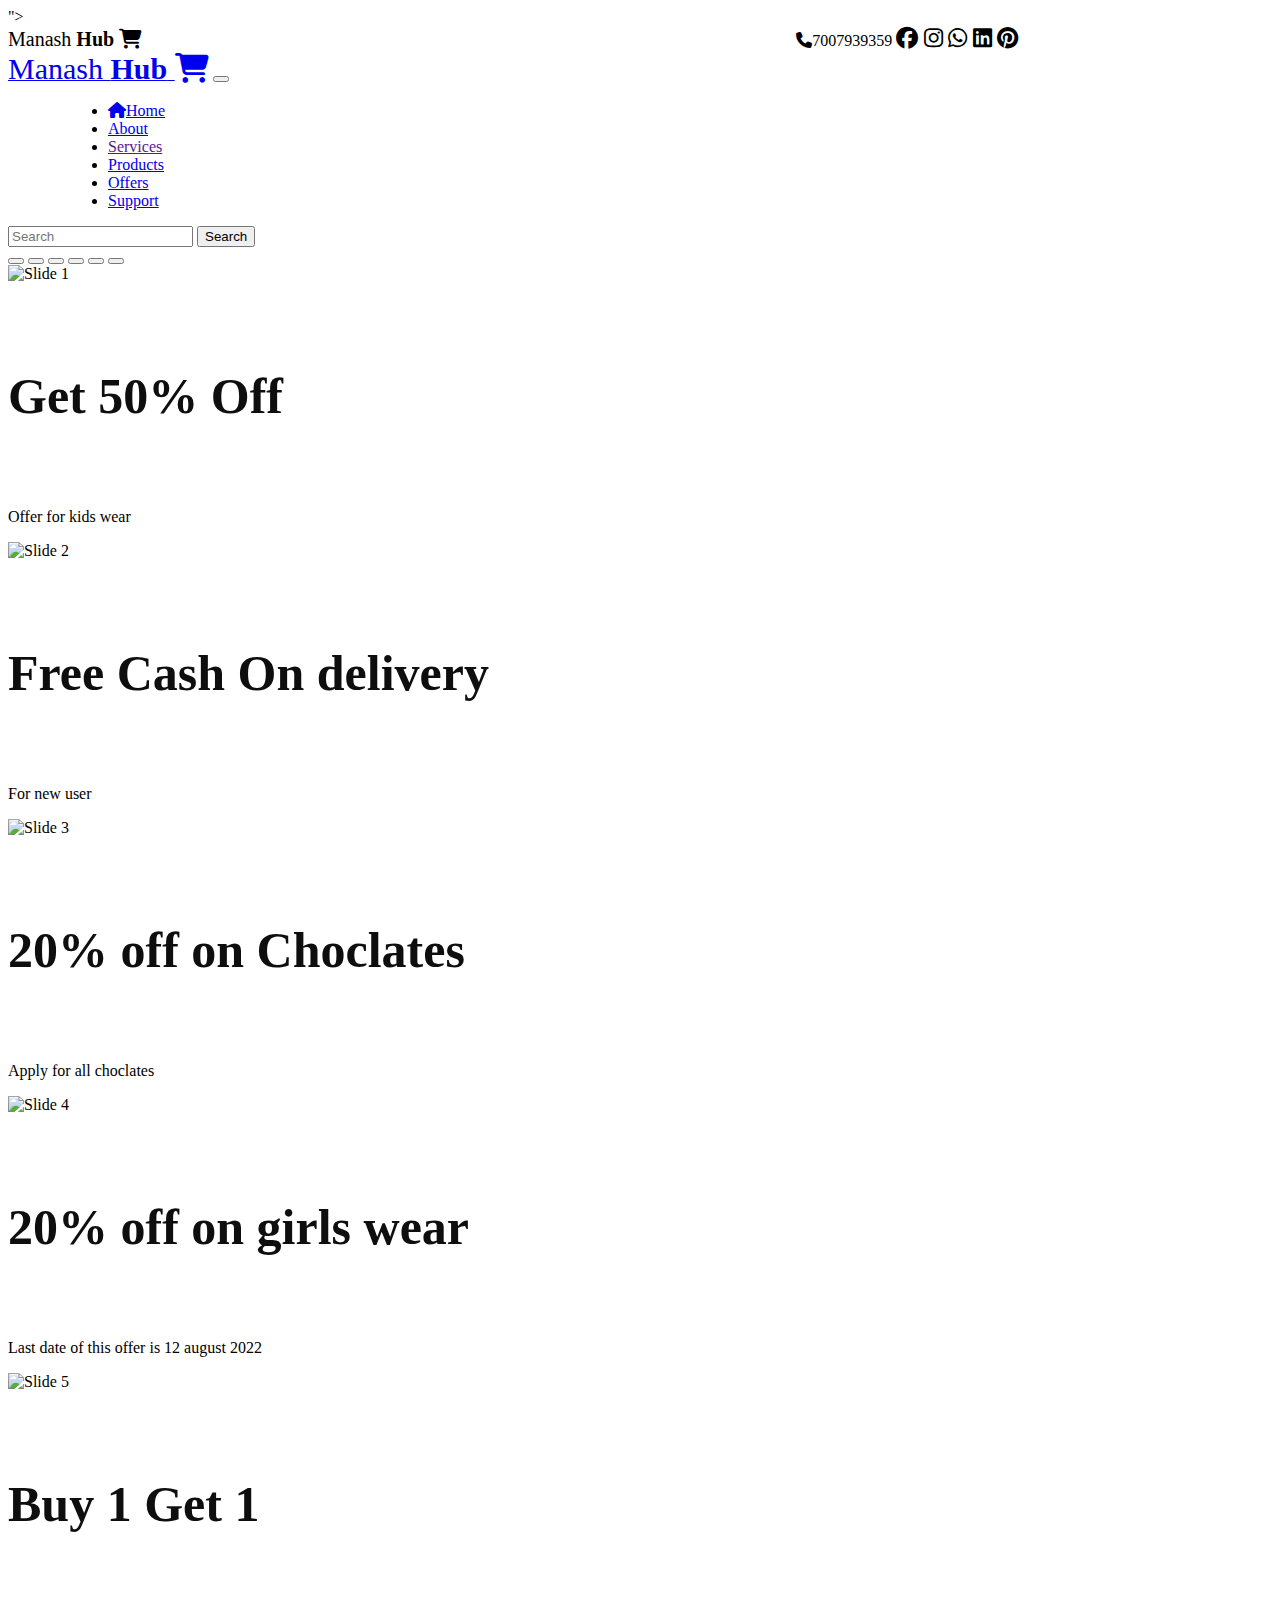
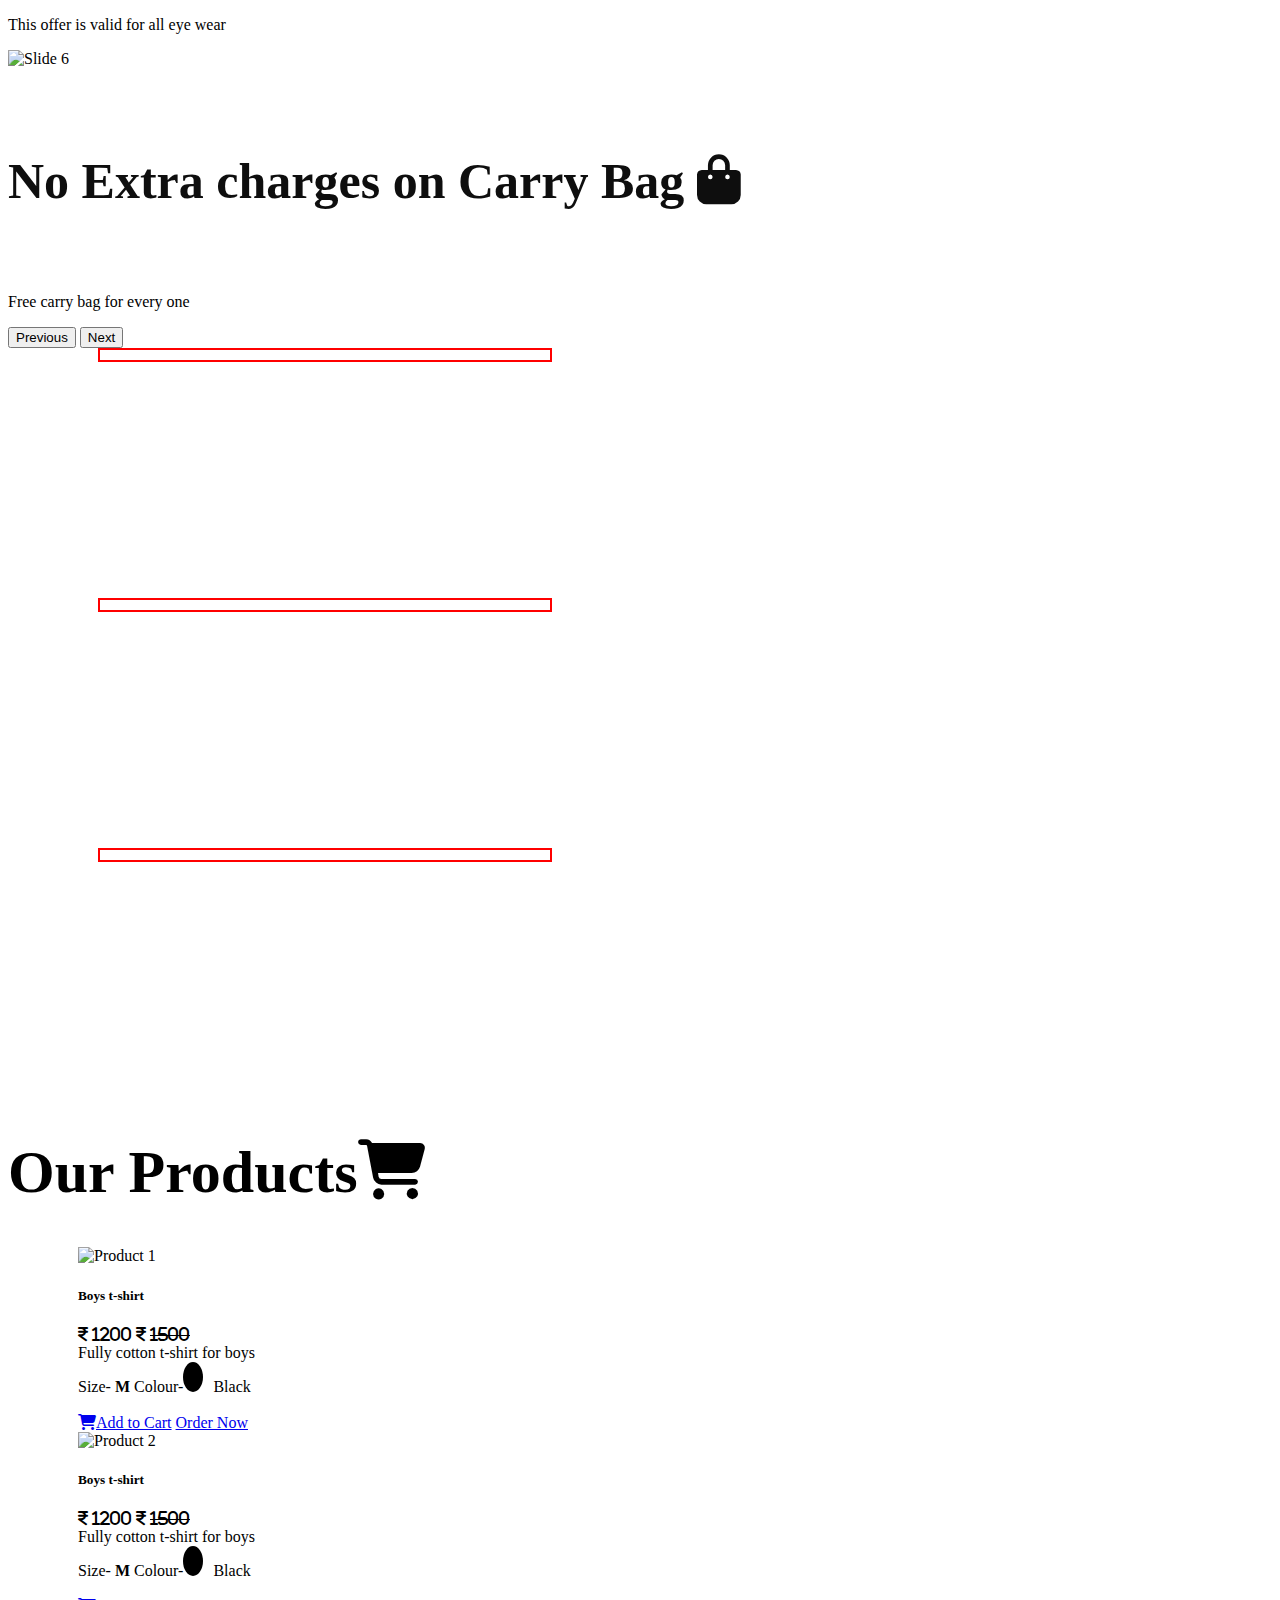
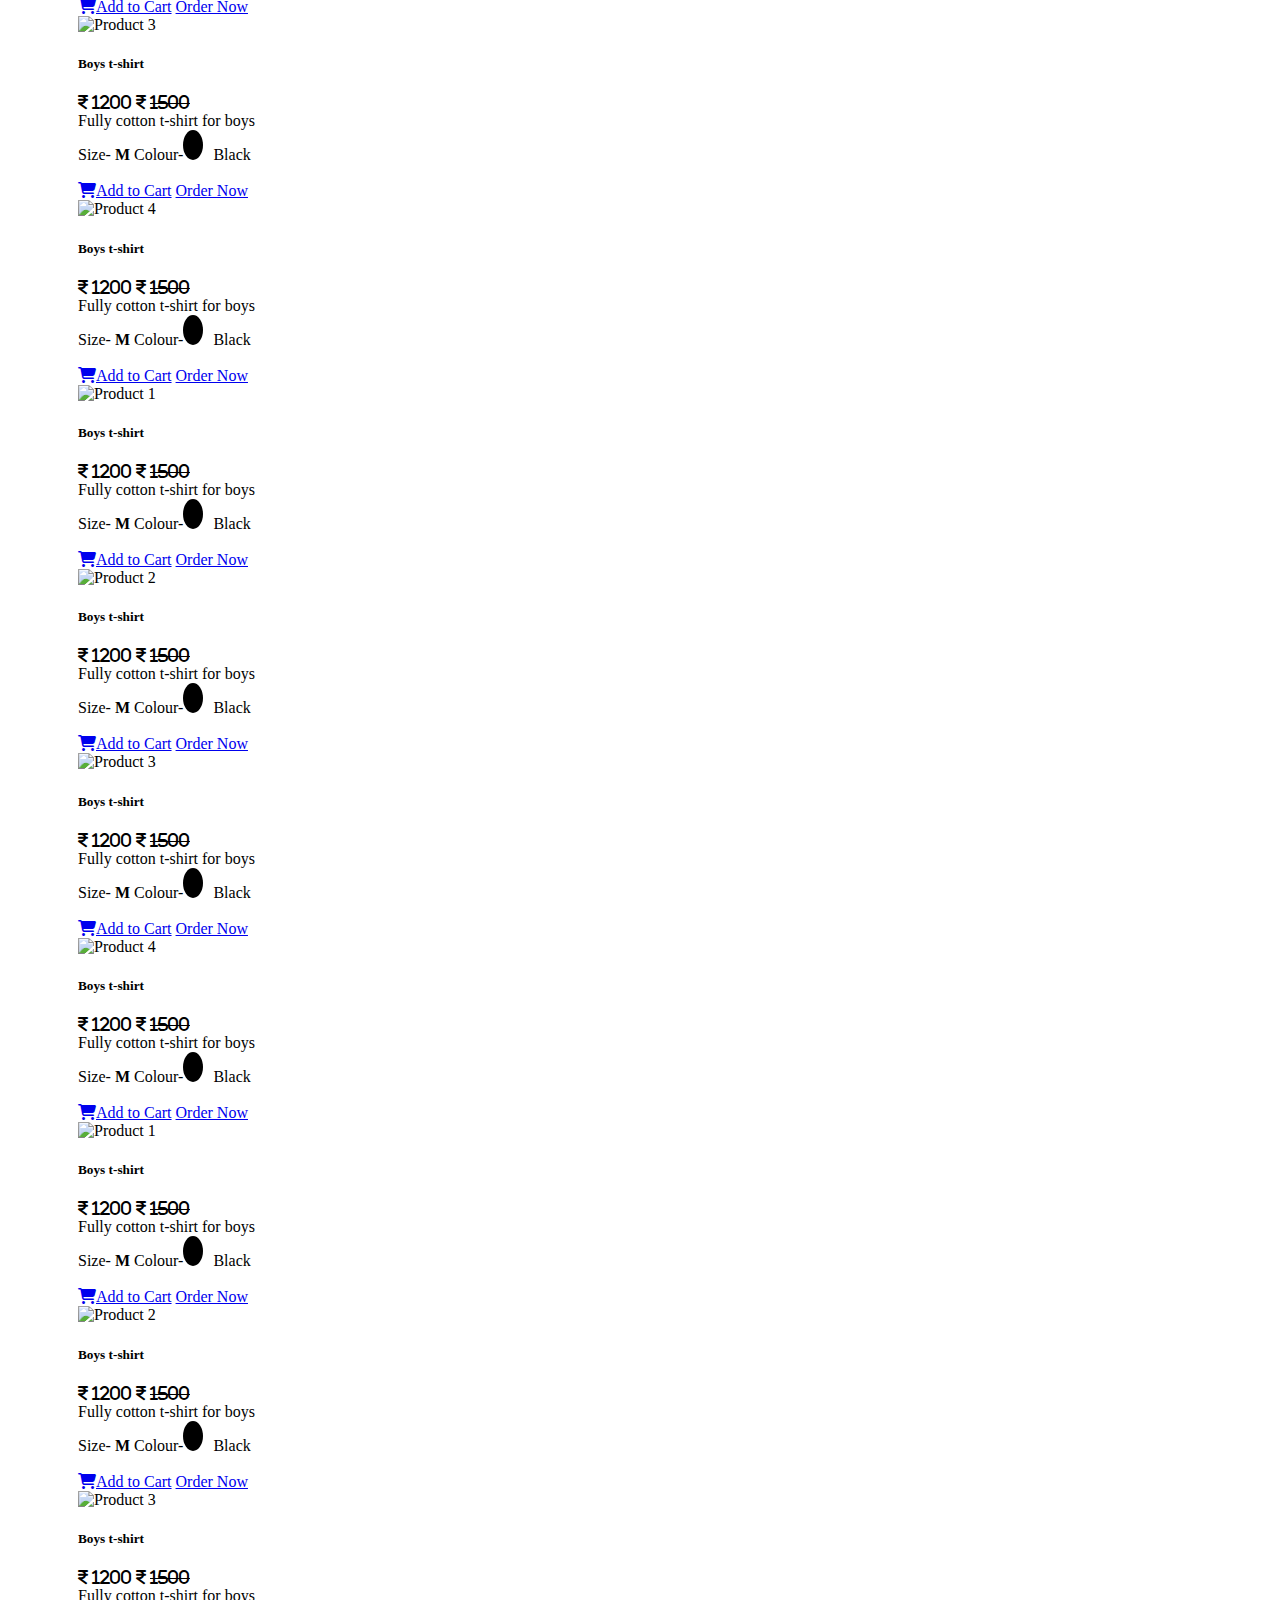
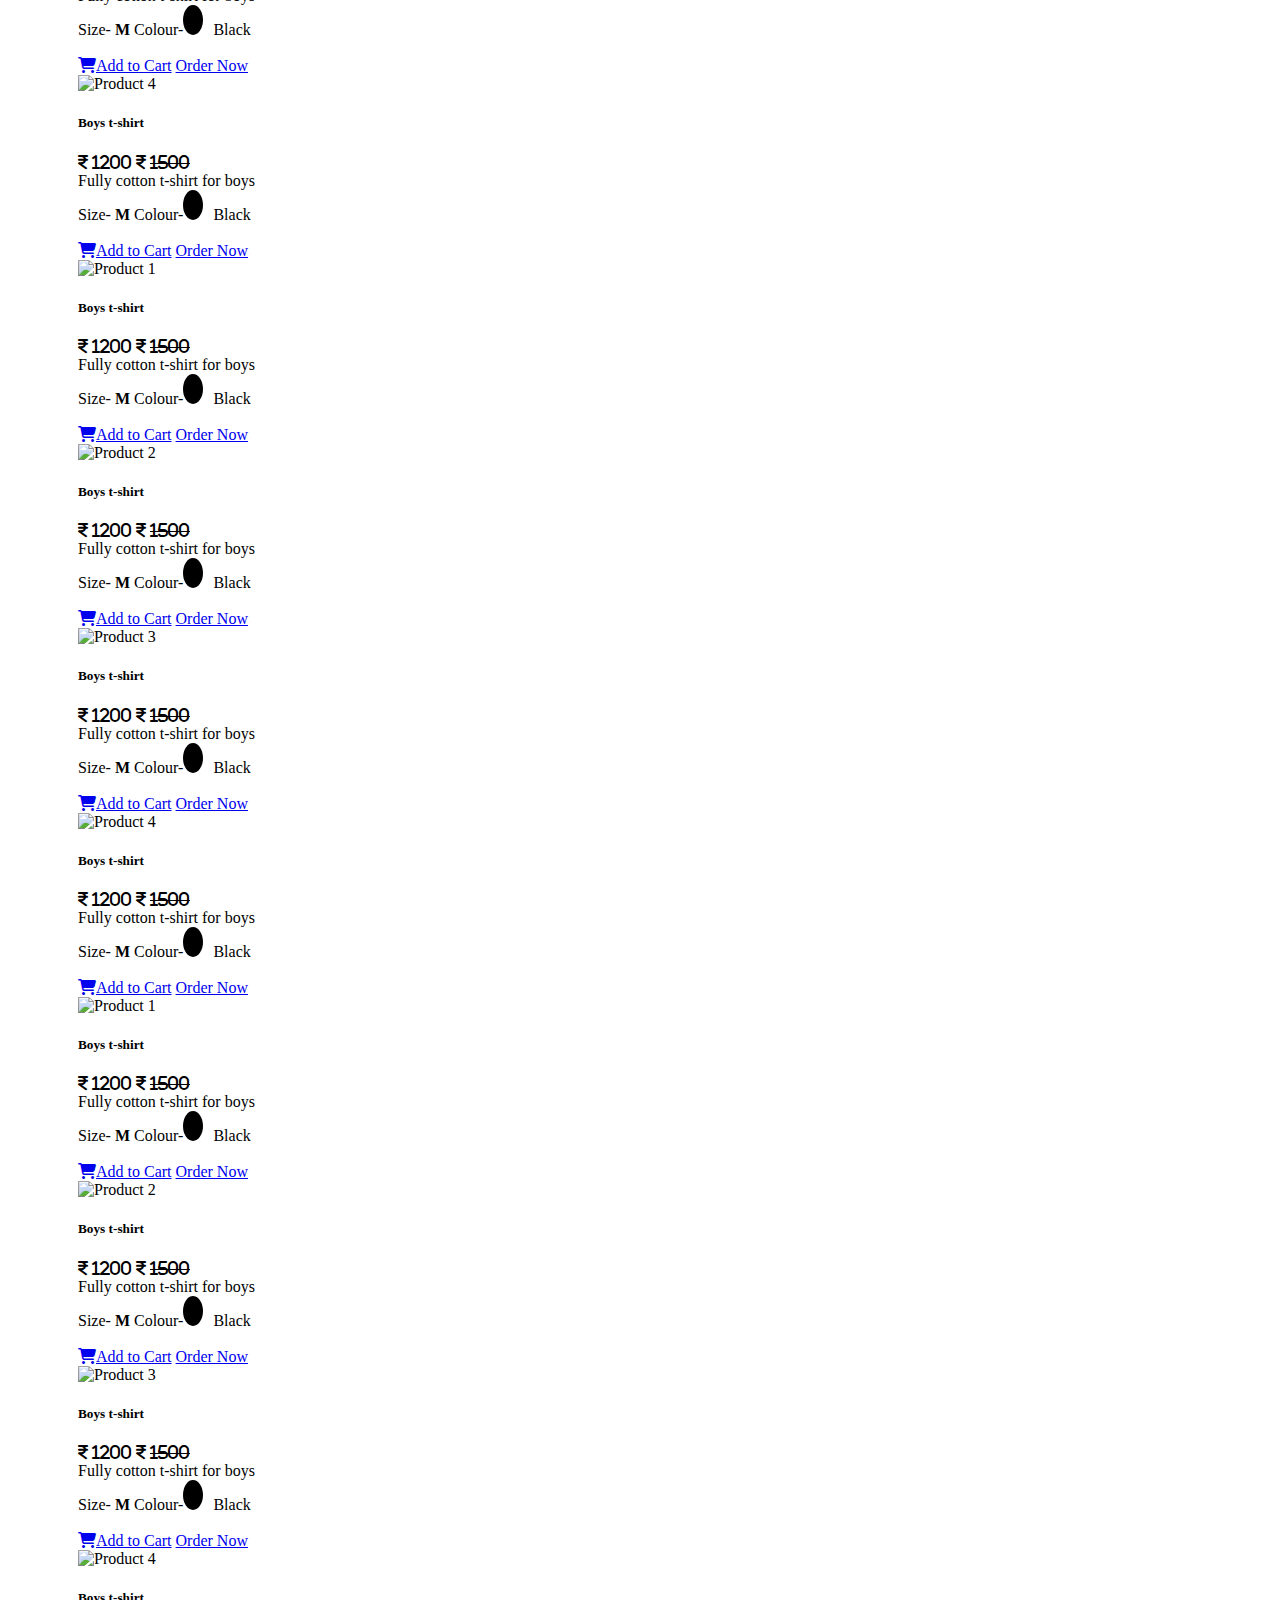
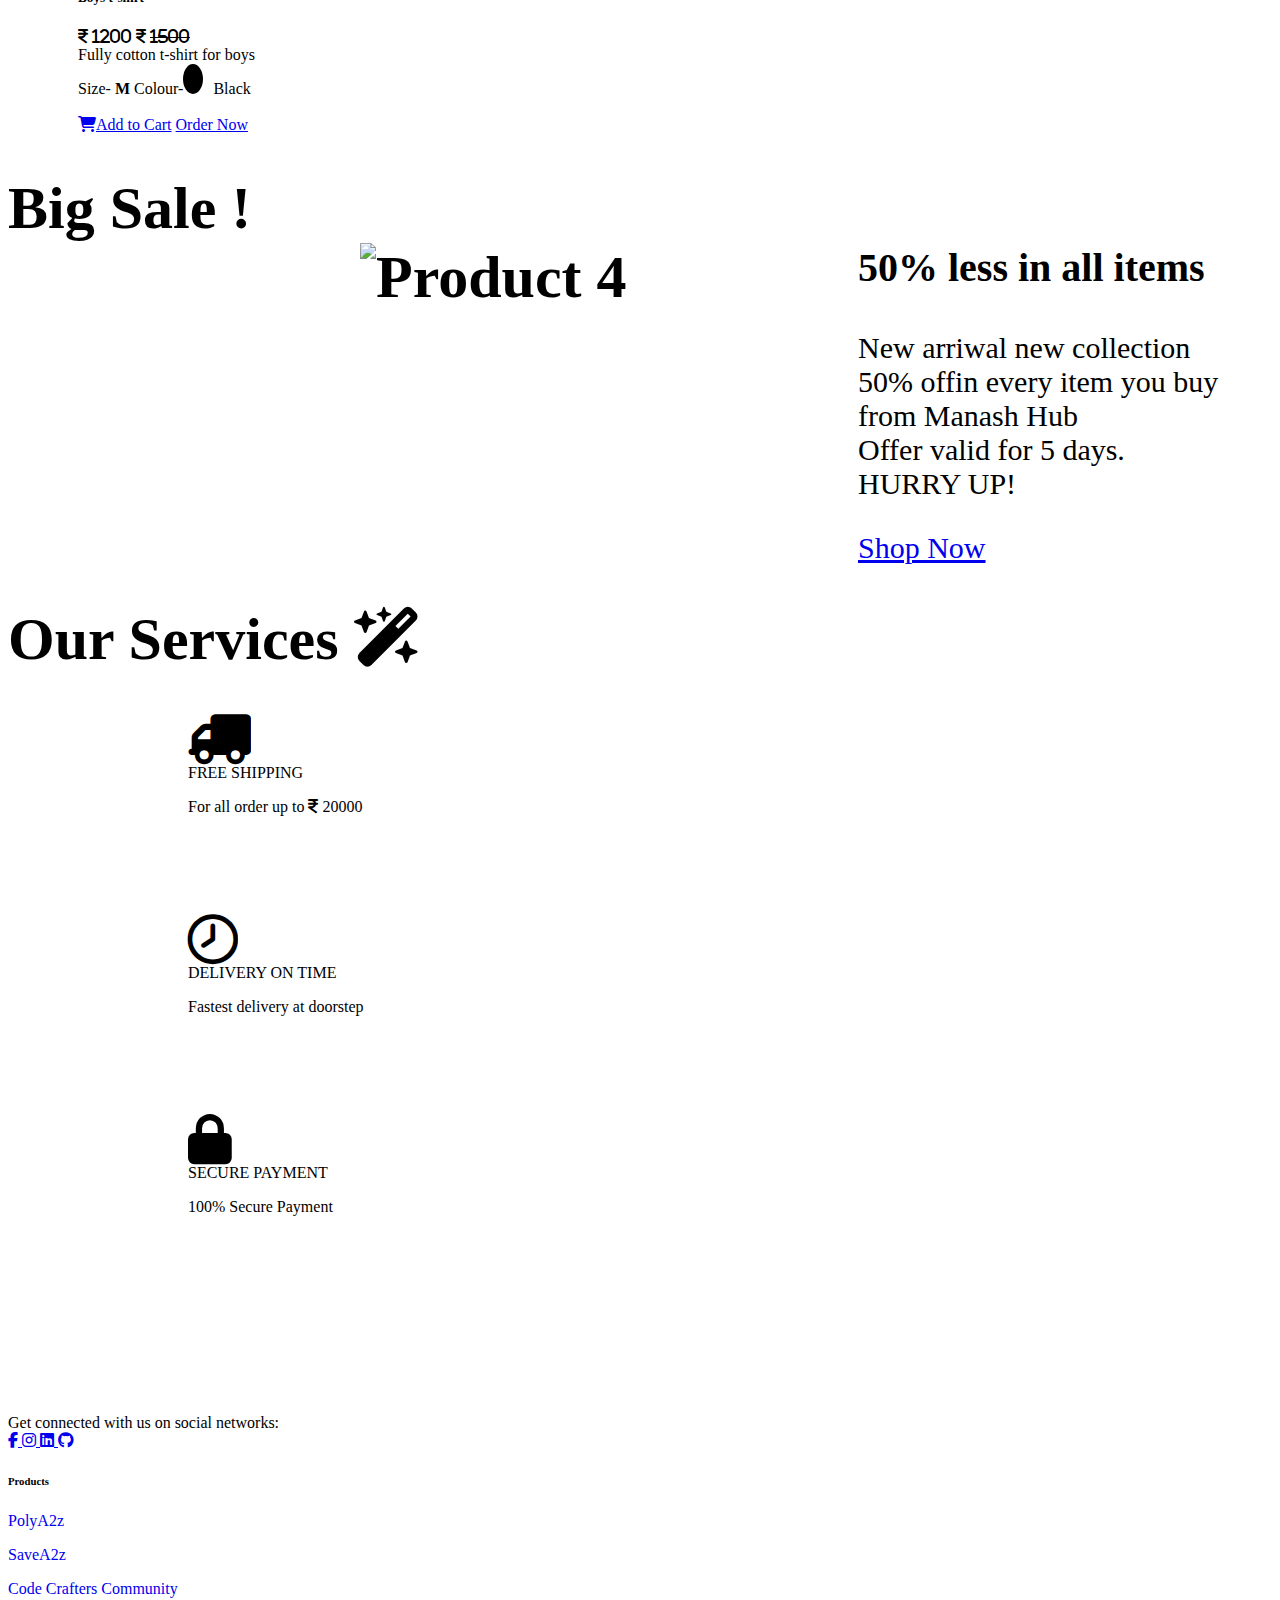
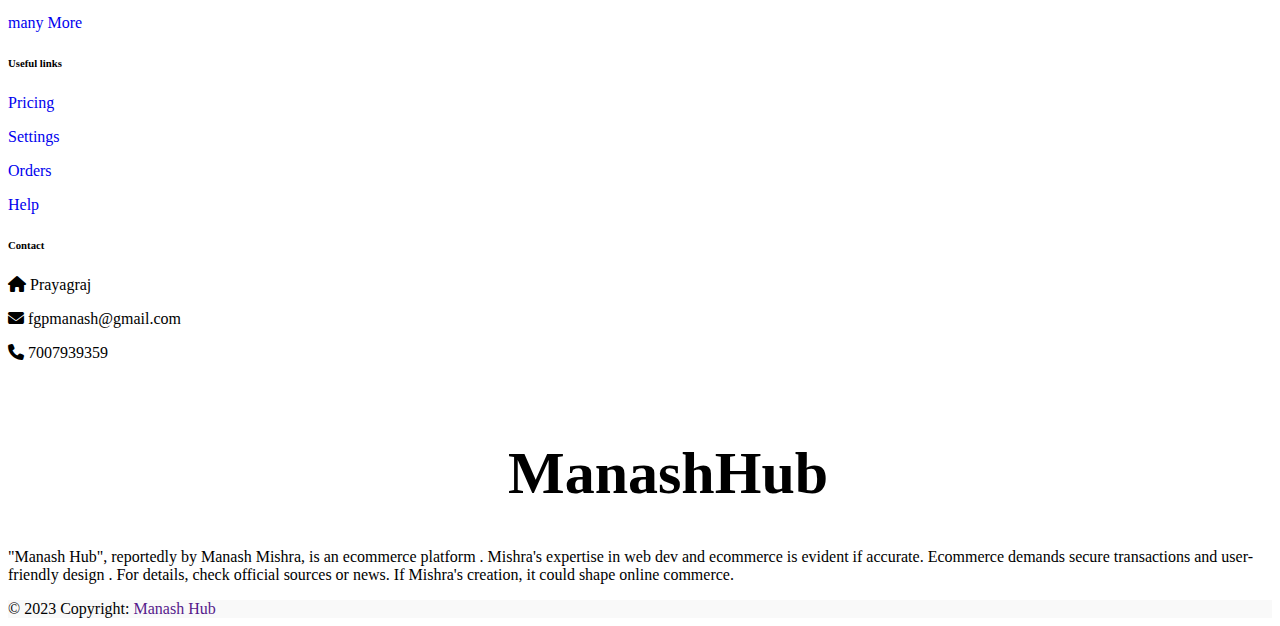
==== commit 319fdc5e: "Update index.html" ====
--- a/index.html
+++ b/index.html
@@ -3,12 +3,12 @@
 
 <head>
     <link rel="icon" href="android-chrome-192x192.png" type="image/x-icon">
-    <link rel="stylesheet" href="css/bootstrap.css">
+    <link rel="stylesheet" href="<link href="<link href="https://cdn.jsdelivr.net/npm/bootstrap@5.3.1/dist/css/bootstrap.min.css" rel="stylesheet" integrity="sha384-4bw+/aepP/YC94hEpVNVgiZdgIC5+VKNBQNGCHeKRQN+PtmoHDEXuppvnDJzQIu9" crossorigin="anonymous">">
     <link rel="stylesheet" href="TechpileHub.css    ">
-    <link rel="stylesheet" href="css/all.css">
+    <link rel="stylesheet" href="https://cdnjs.cloudflare.com/ajax/libs/font-awesome/6.4.2/css/all.min.css">
     <meta charset="UTF-8">
     <meta name="viewport" content="width=device-width, initial-scale=1.0">
-    <script src="/Bootstrap/js/bootstrap.bundle.js"></script>
+    <script src="https://cdn.jsdelivr.net/npm/bootstrap@5.3.1/dist/js/bootstrap.bundle.min.js" integrity="sha384-HwwvtgBNo3bZJJLYd8oVXjrBZt8cqVSpeBNS5n7C8IVInixGAoxmnlMuBnhbgrkm" crossorigin="anonymous"></script>
     <title>Manash Hub-Best platform</title>
 </head>
 
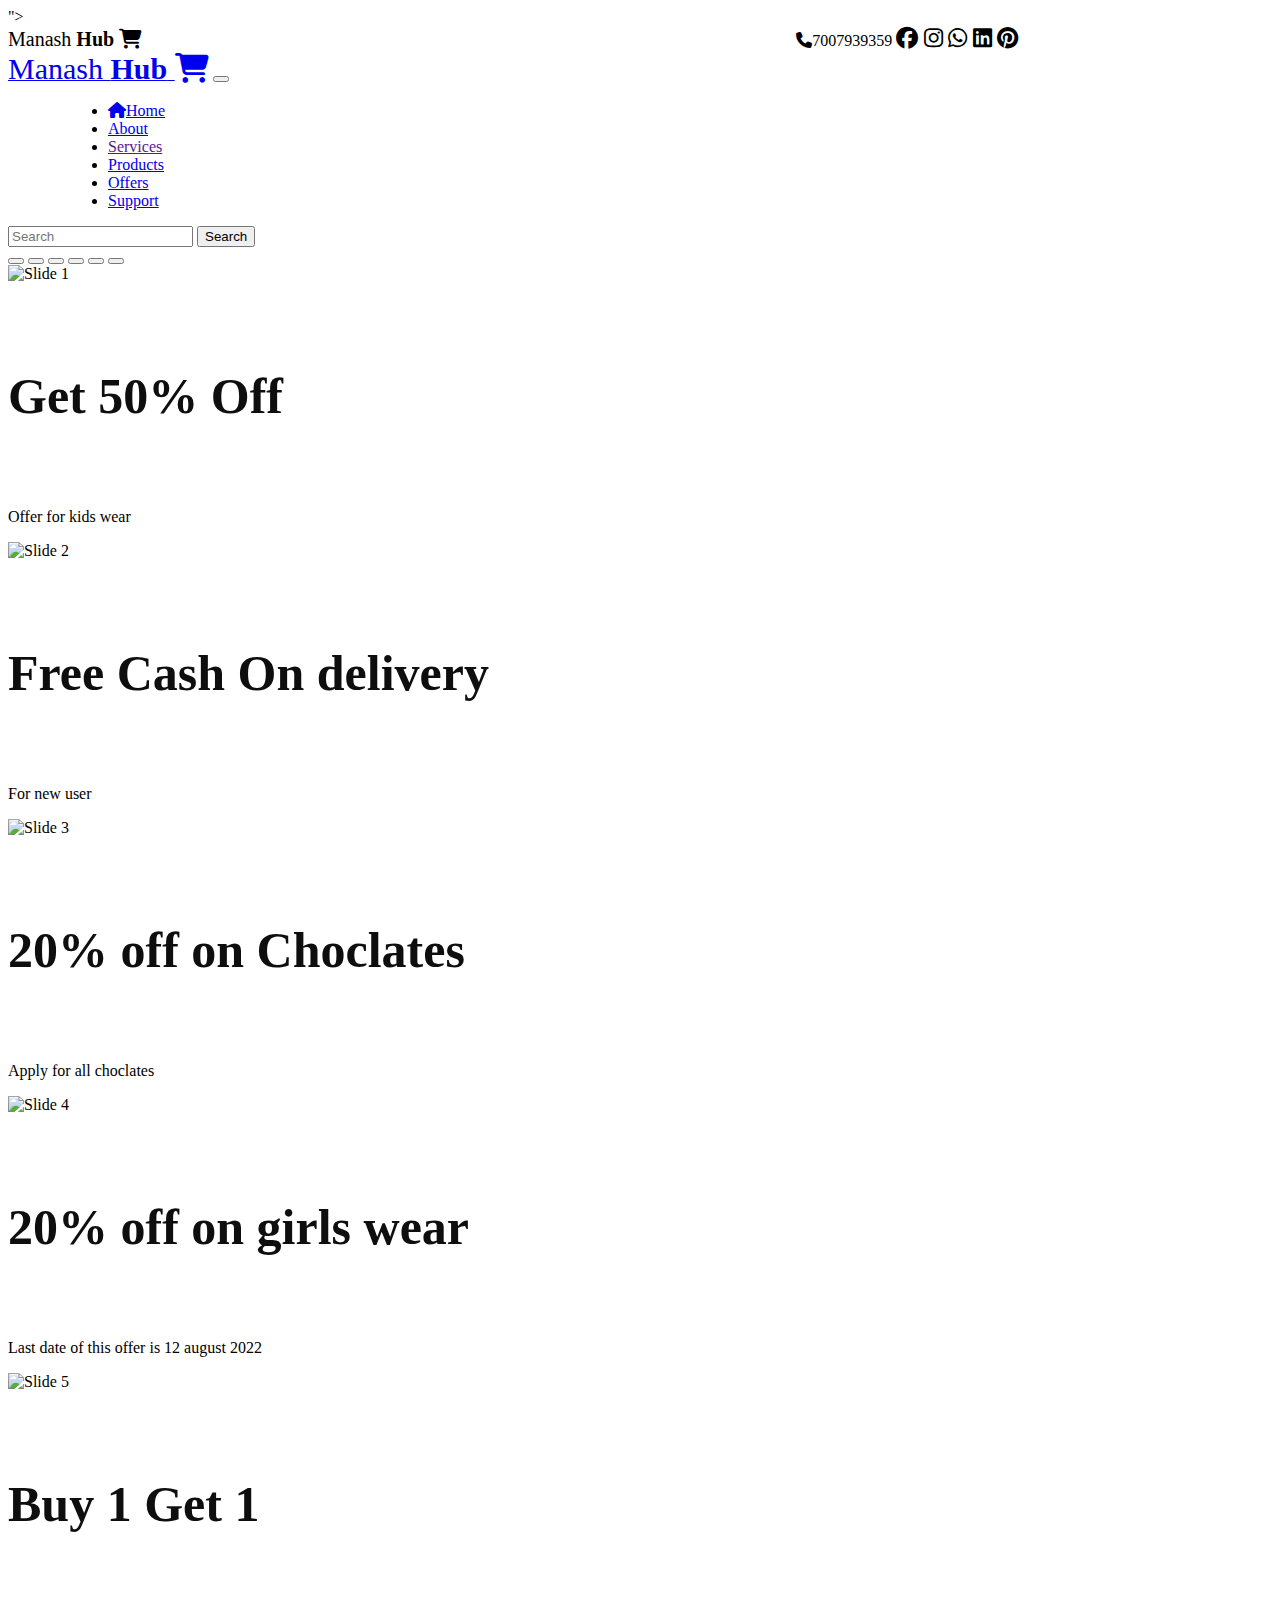
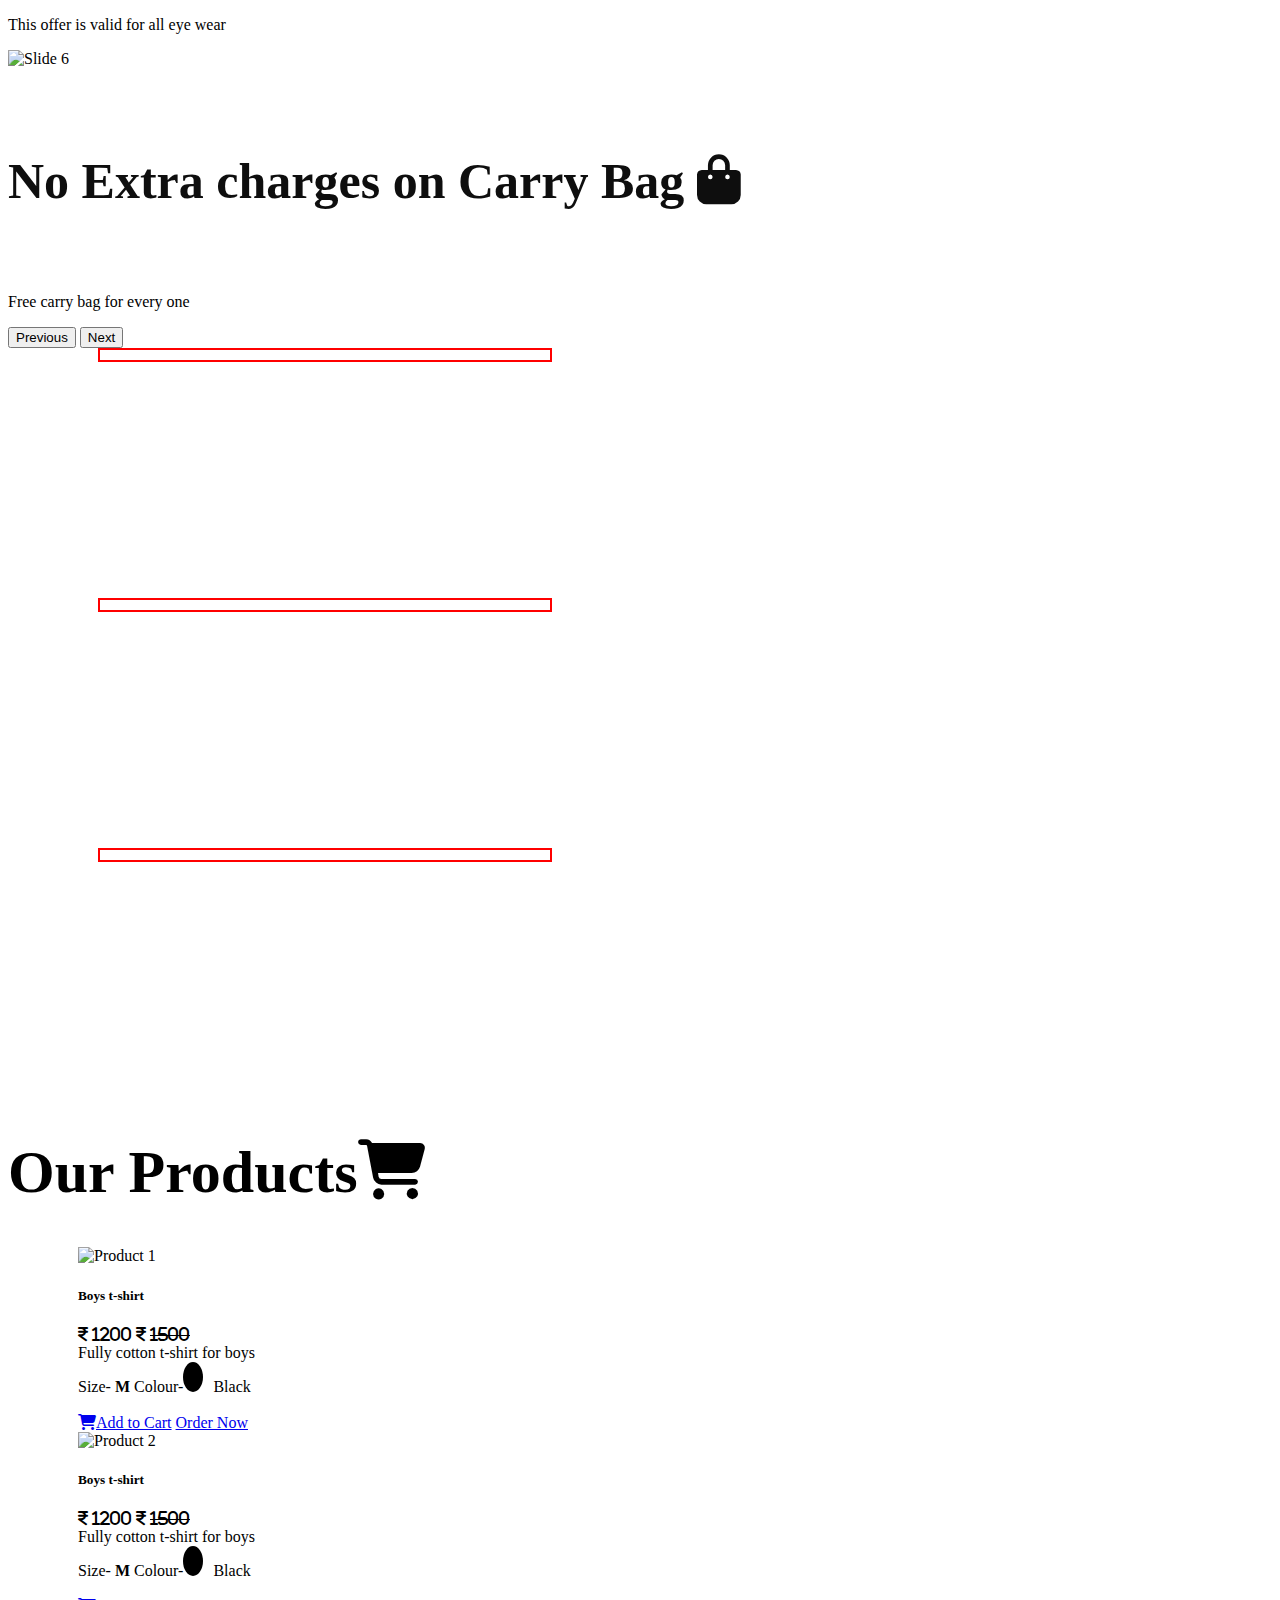
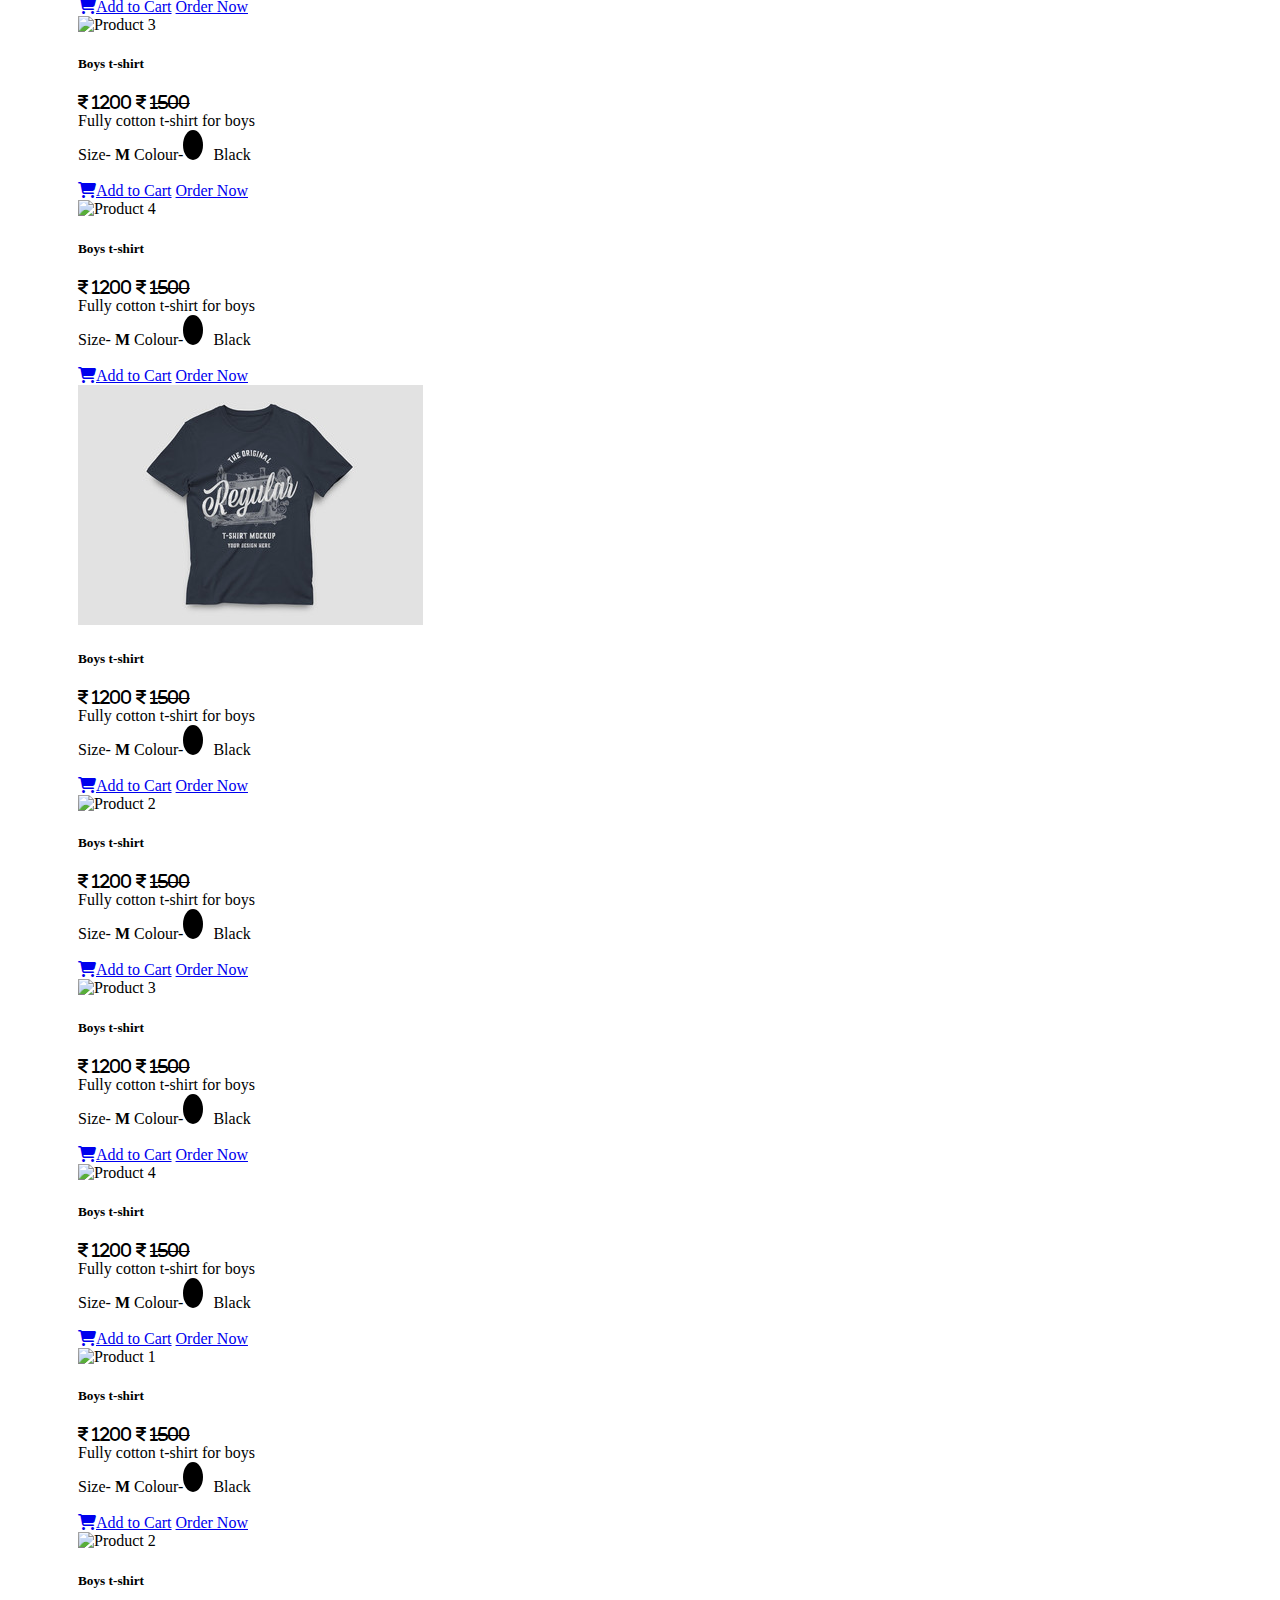
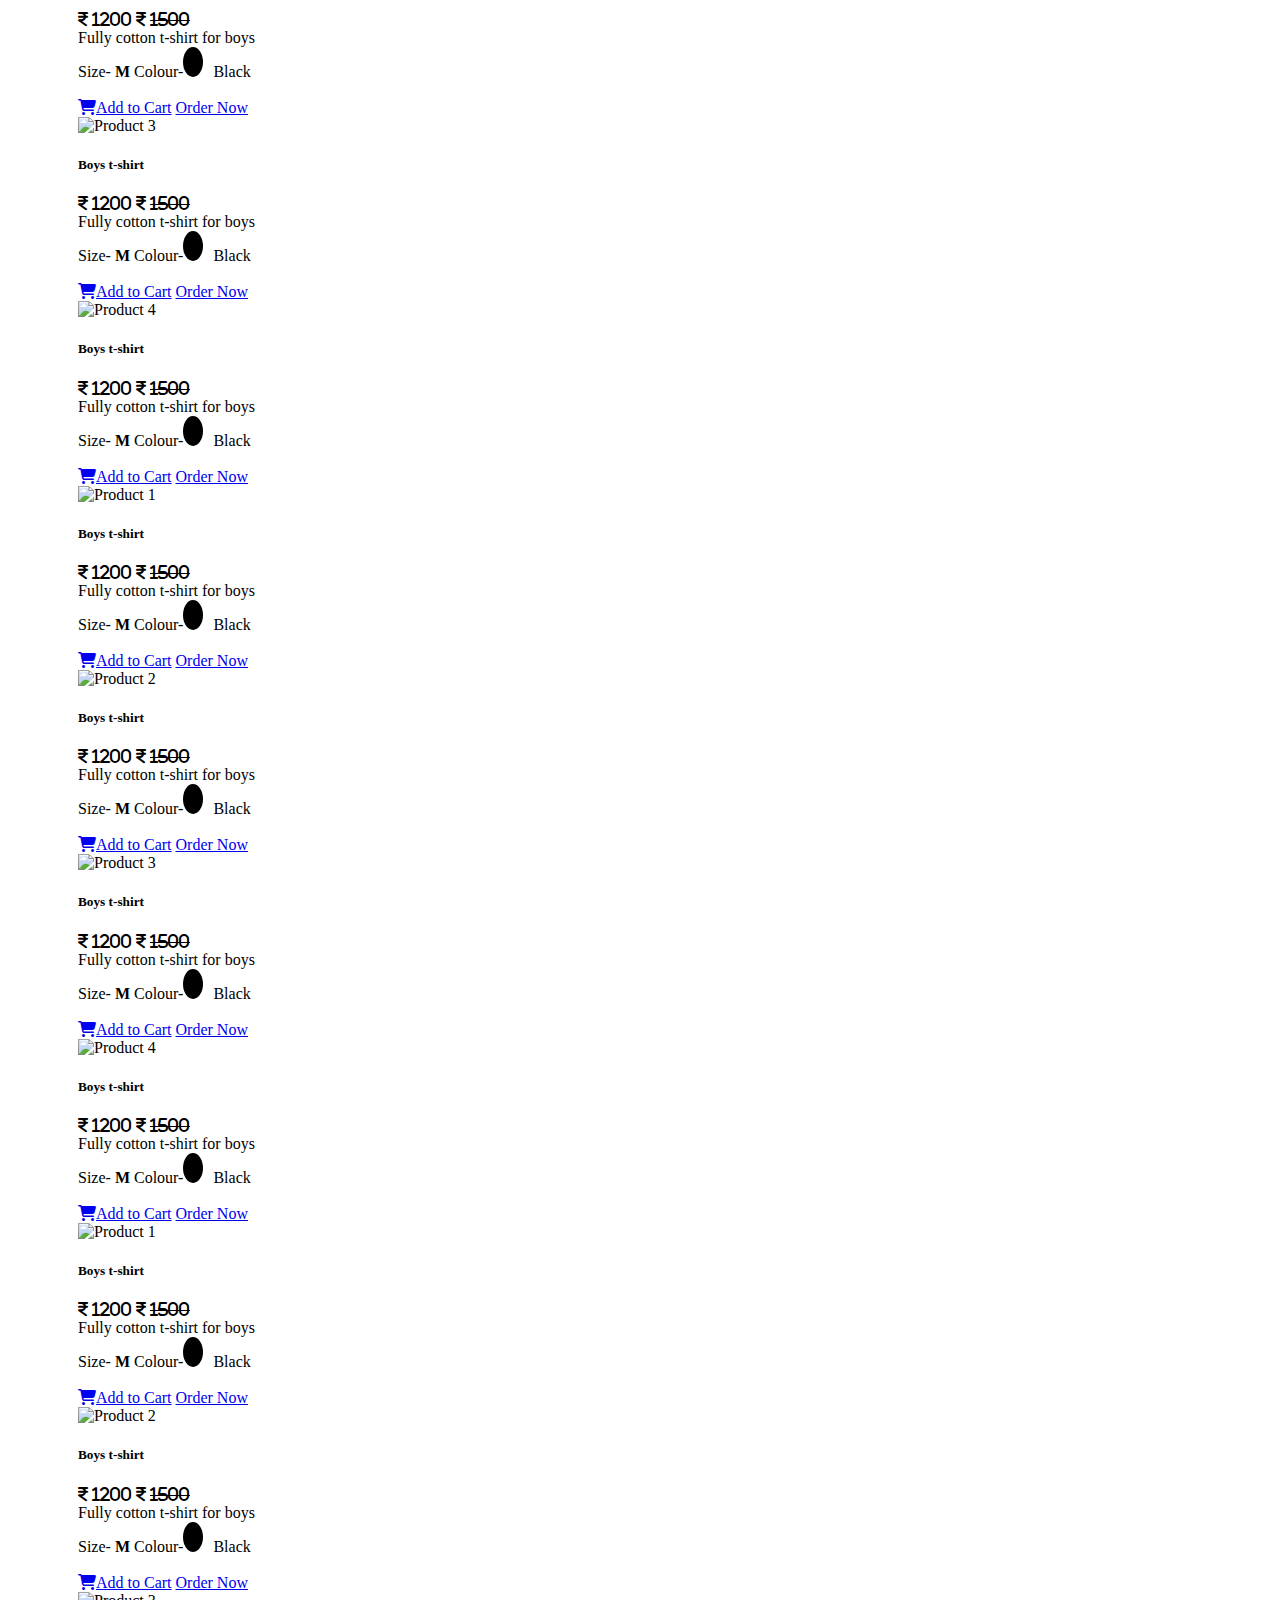
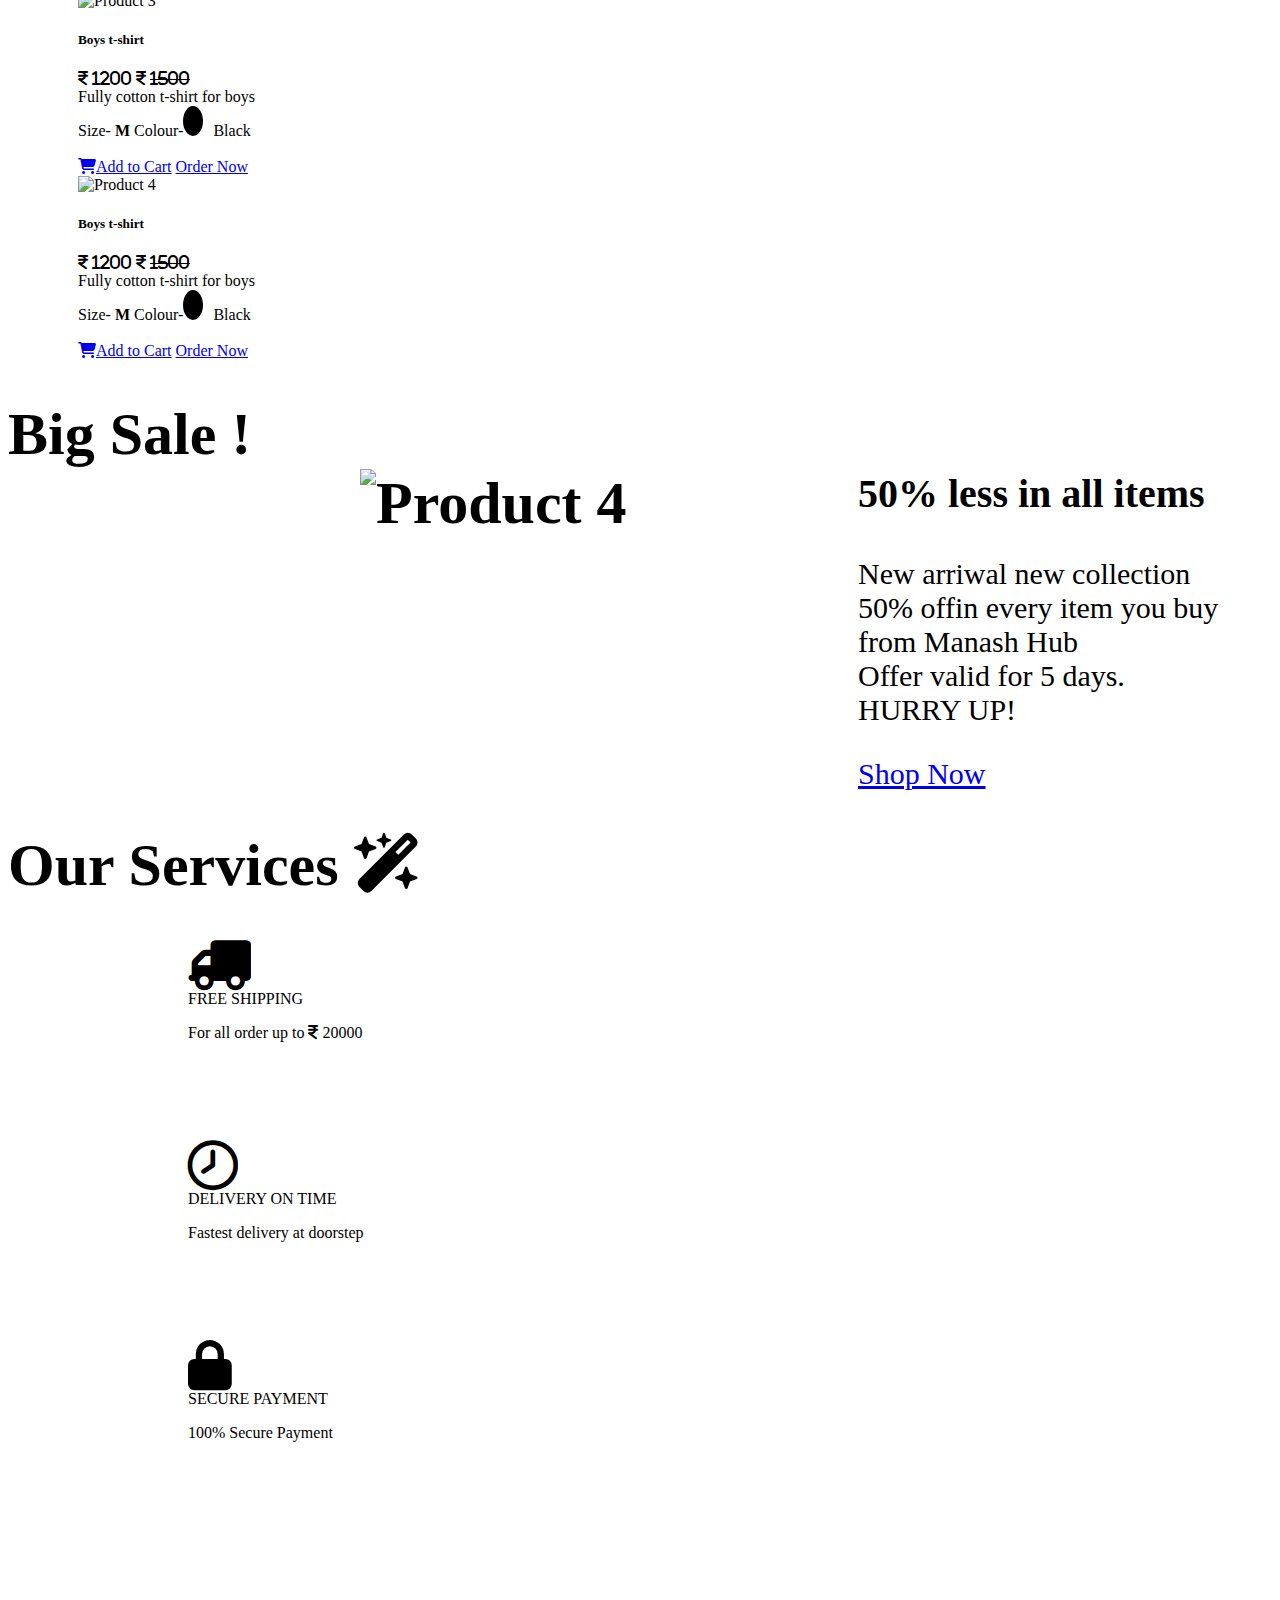
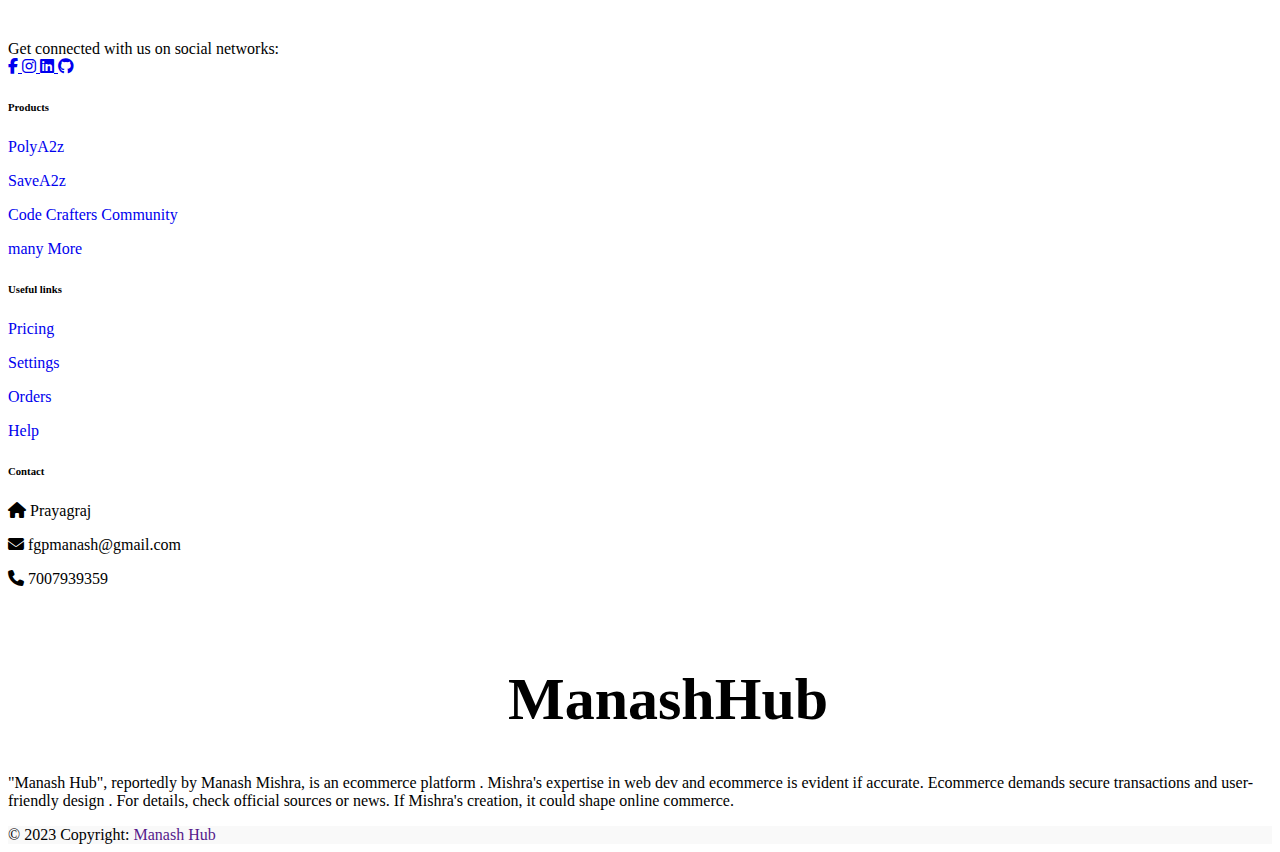
==== commit 16f52440: "Update index.html" ====
--- a/index.html
+++ b/index.html
@@ -4,7 +4,7 @@
 <head>
     <link rel="icon" href="android-chrome-192x192.png" type="image/x-icon">
     <link rel="stylesheet" href="<link href="<link href="https://cdn.jsdelivr.net/npm/bootstrap@5.3.1/dist/css/bootstrap.min.css" rel="stylesheet" integrity="sha384-4bw+/aepP/YC94hEpVNVgiZdgIC5+VKNBQNGCHeKRQN+PtmoHDEXuppvnDJzQIu9" crossorigin="anonymous">">
-    <link rel="stylesheet" href="TechpileHub.css    ">
+    <link rel="stylesheet" href="TechpileHub.css">
     <link rel="stylesheet" href="https://cdnjs.cloudflare.com/ajax/libs/font-awesome/6.4.2/css/all.min.css">
     <meta charset="UTF-8">
     <meta name="viewport" content="width=device-width, initial-scale=1.0">
@@ -298,7 +298,7 @@
                             <div class="row m">
                                 <div class="col-md-3  mt-4">
                                     <div class="card" style="width: 18rem;">
-                                        <img src="/Bootstrap/images/pr1.jpg" class="card-img-top" alt="Product 1">
+                                        <img src="pr1.jpg" class="card-img-top" alt="Product 1">
                                         <div class="card-body">
                                             <h5 class="card-title">Boys t-shirt</h5>
                                             <i class="fa-solid fa-indian-rupee-sign "> <span
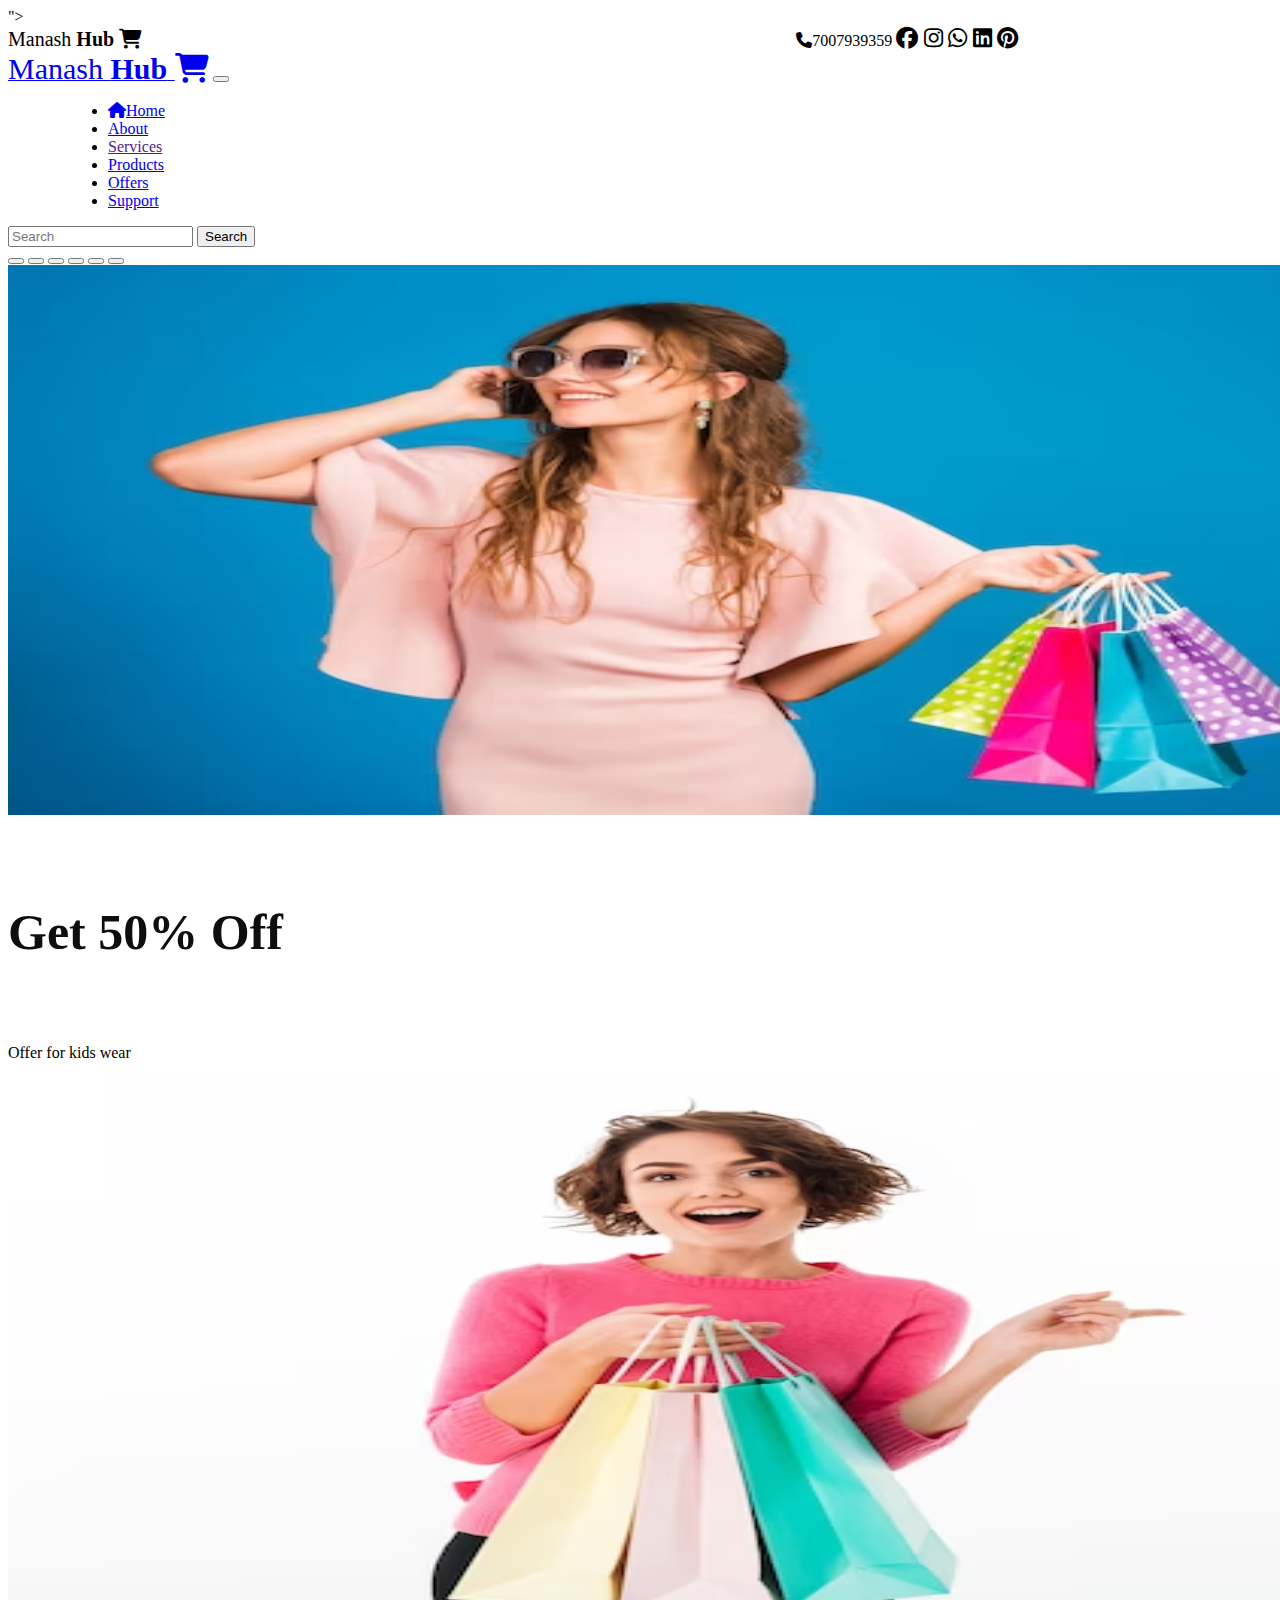
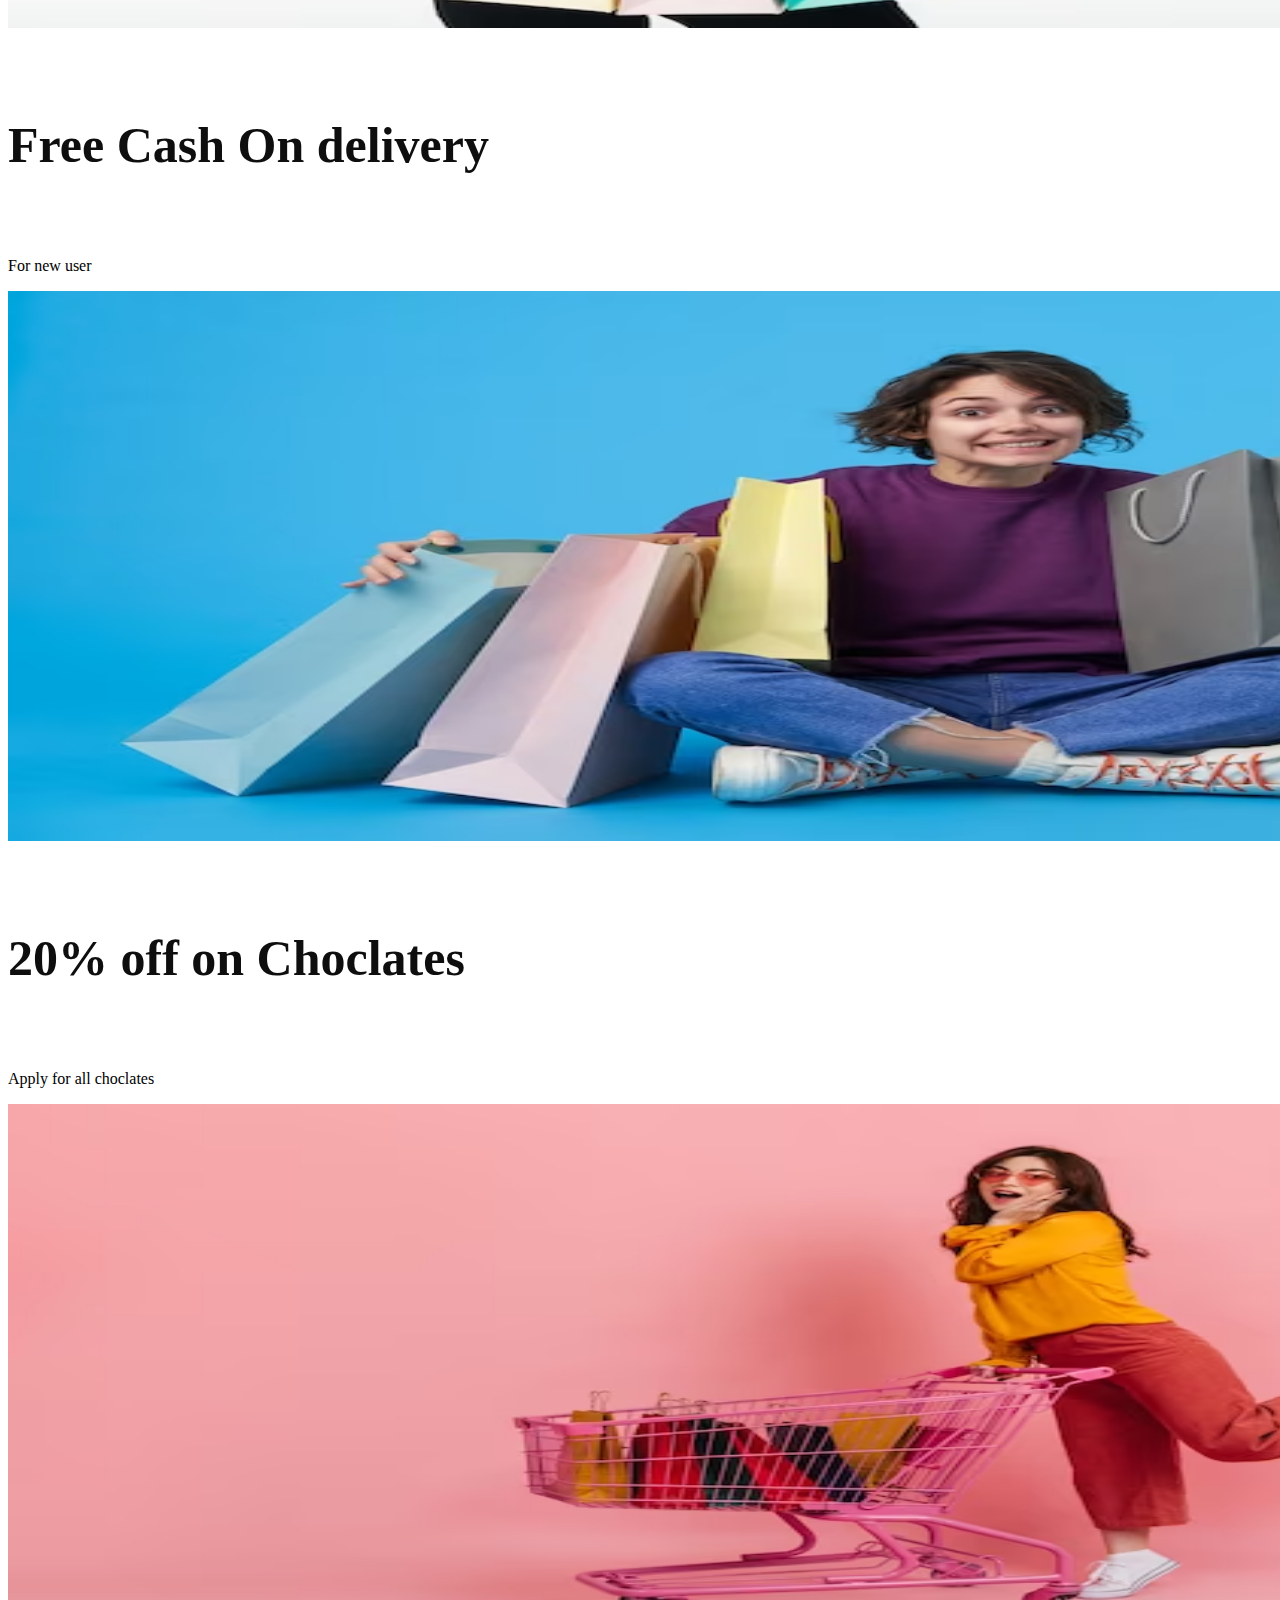
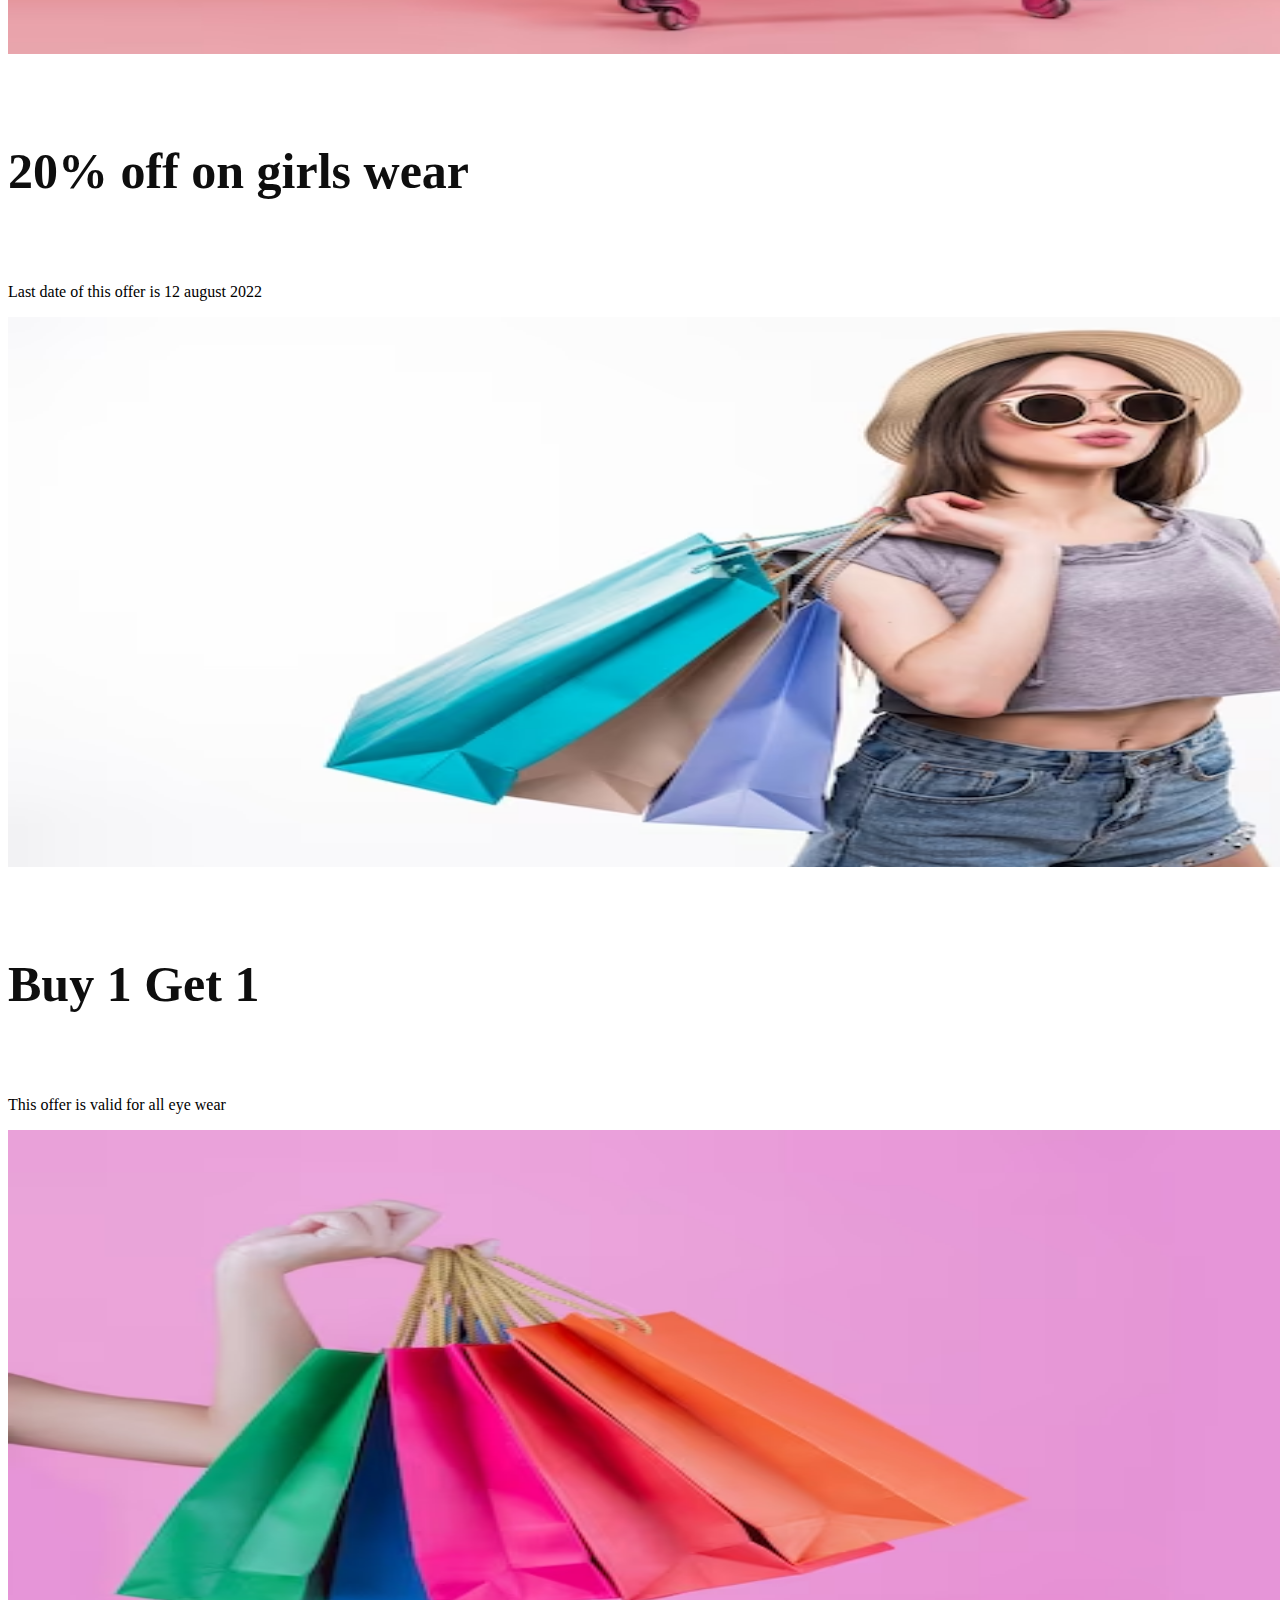
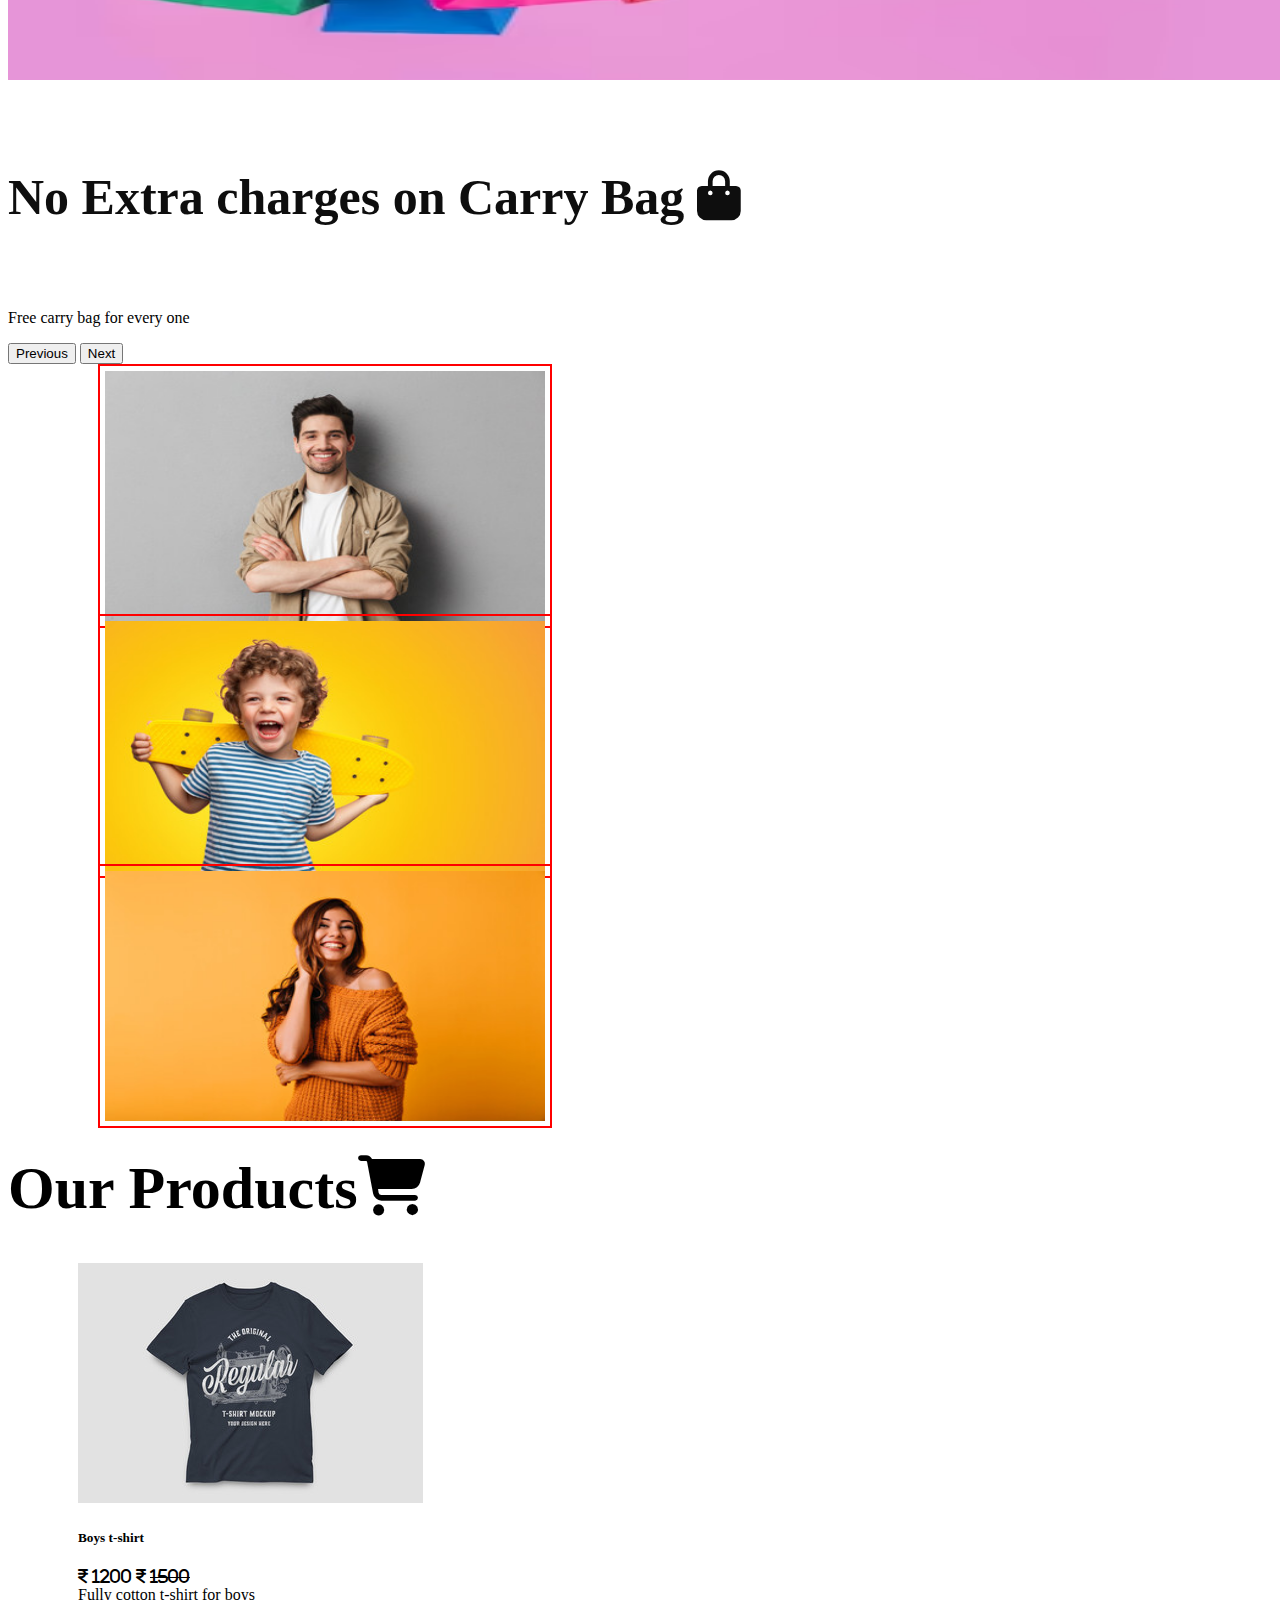
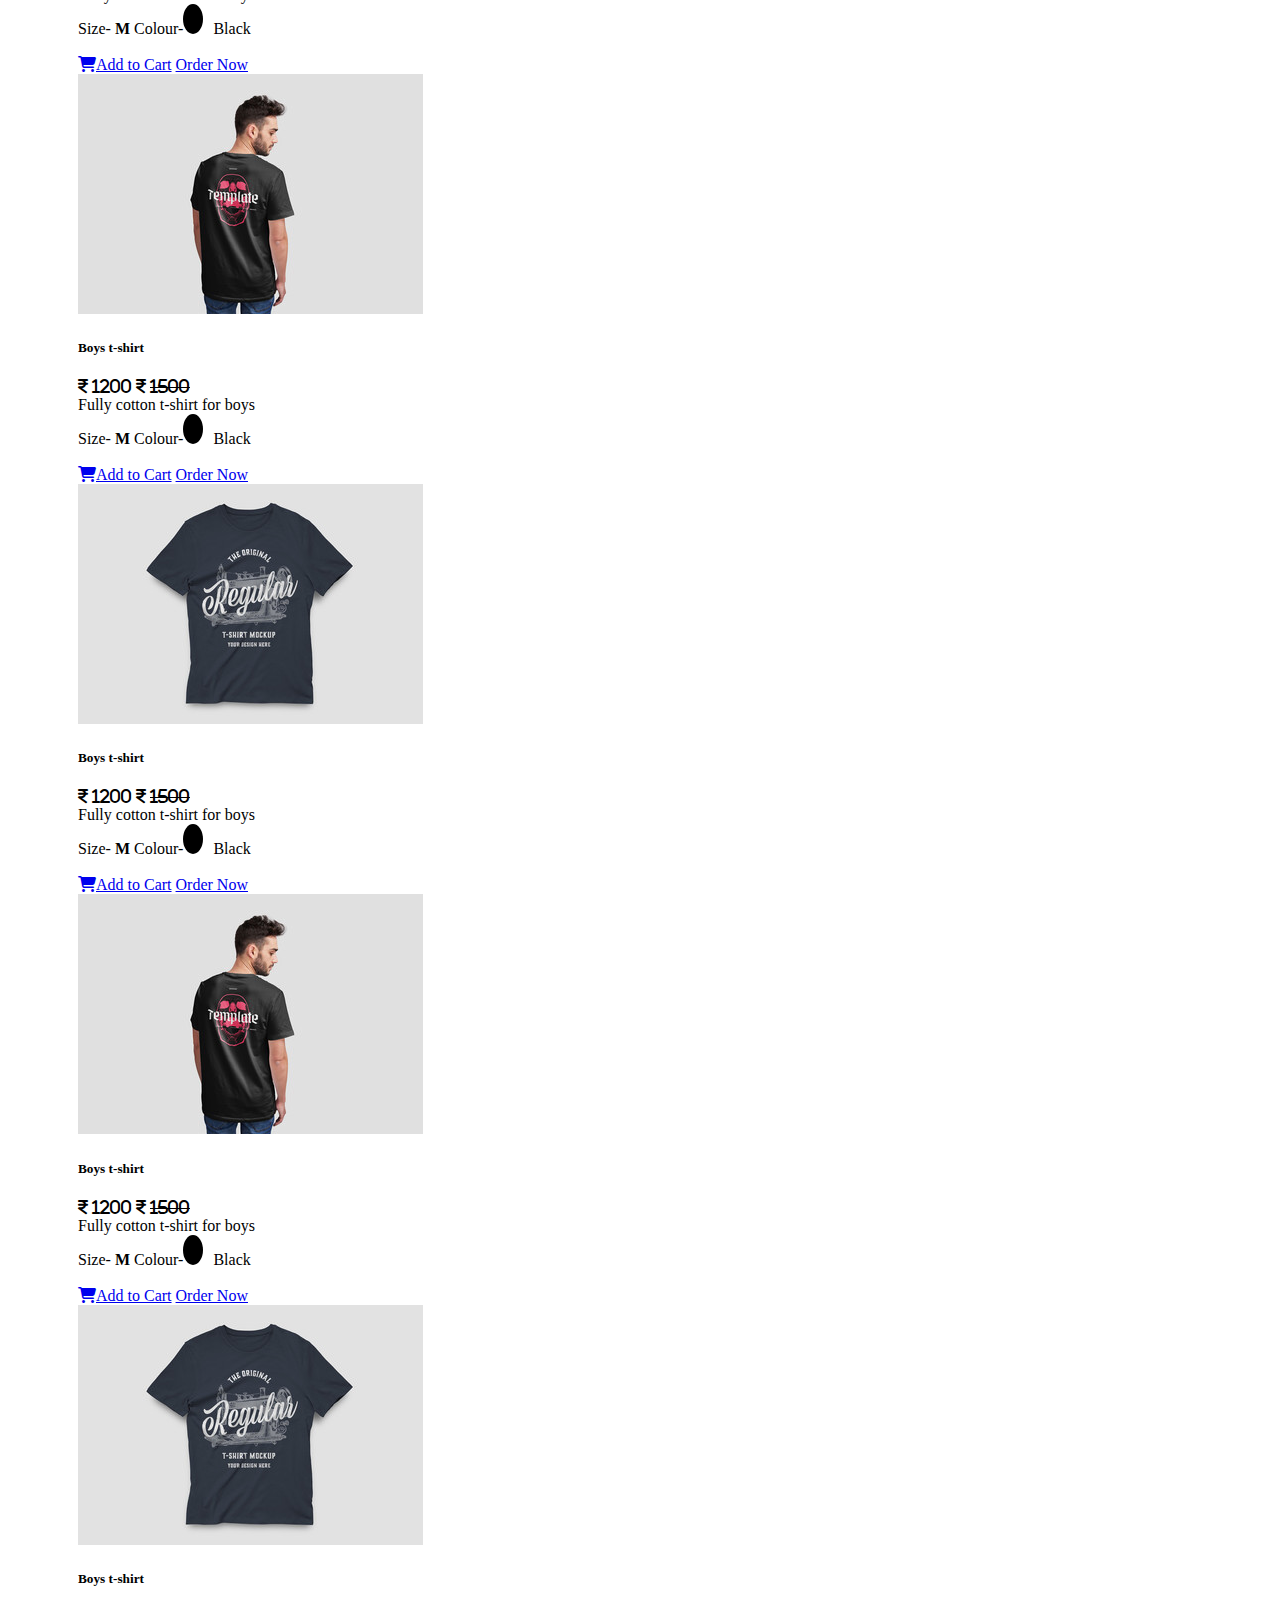
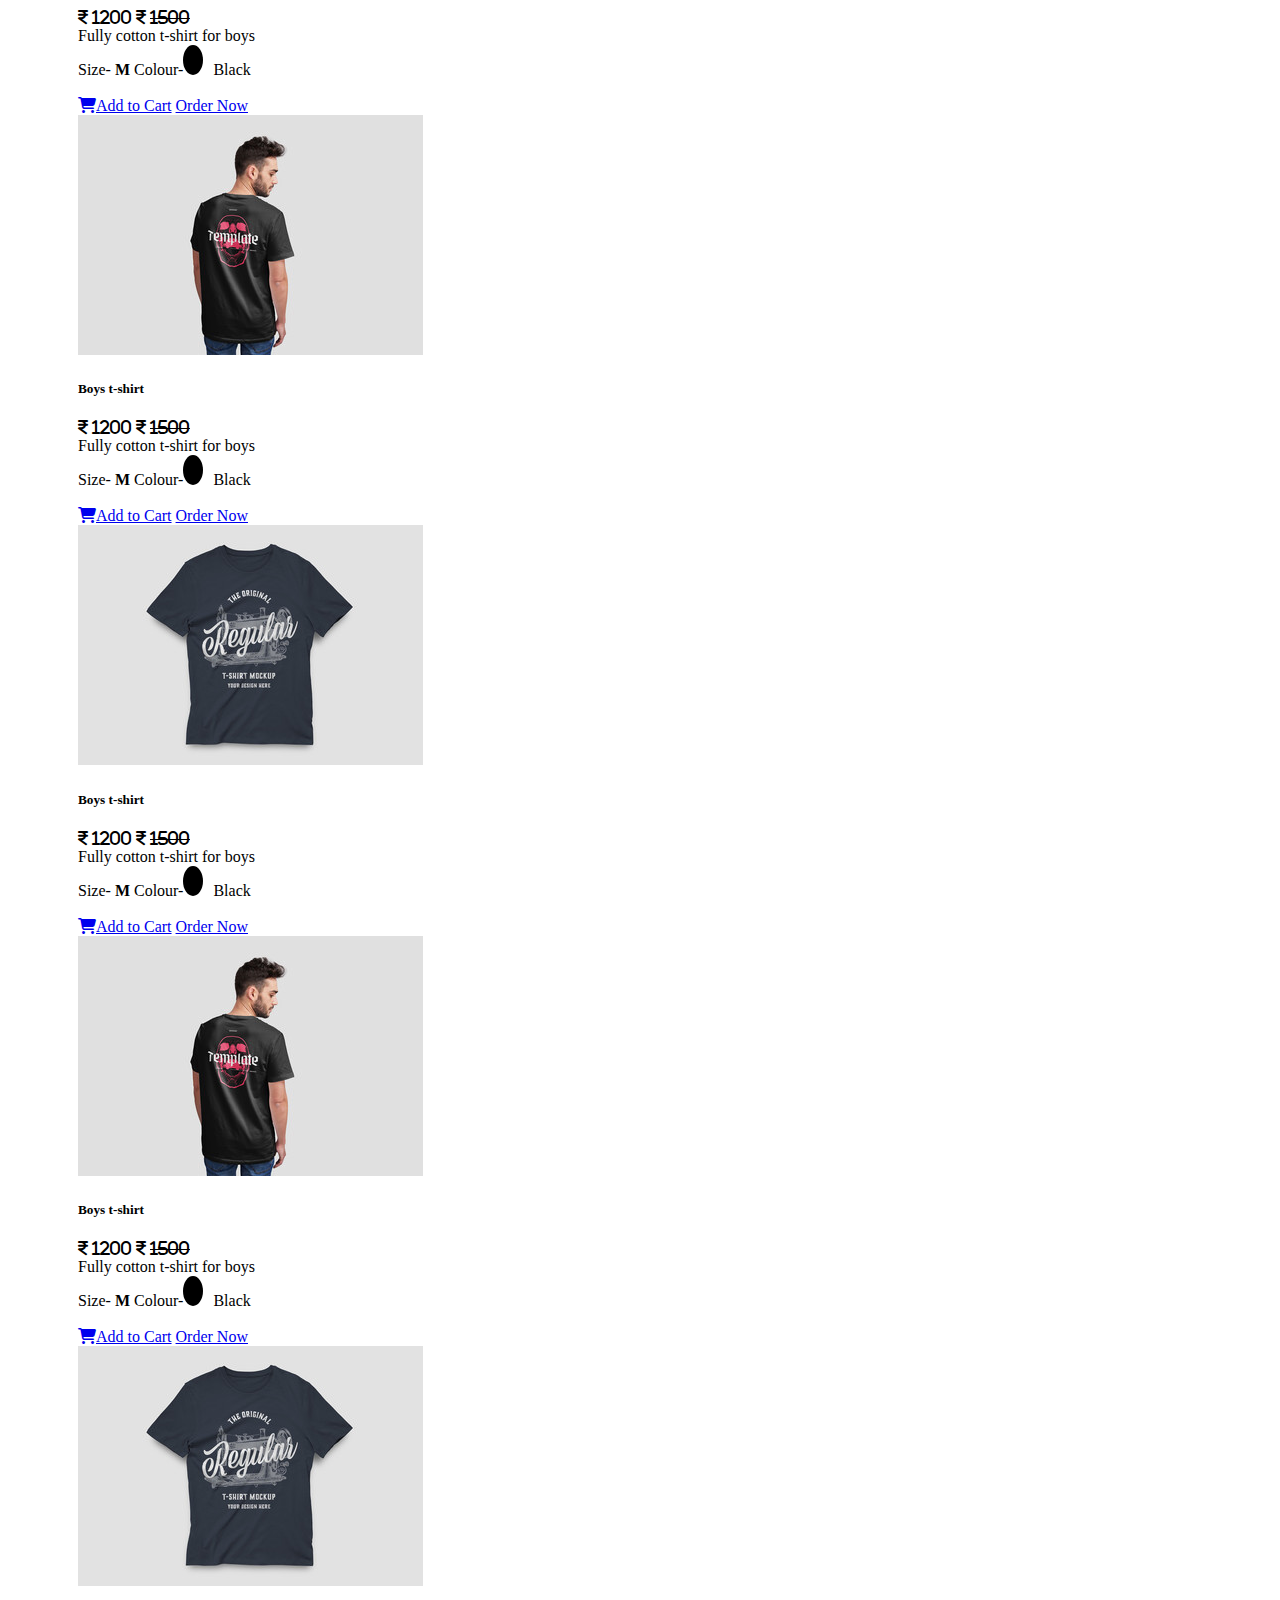
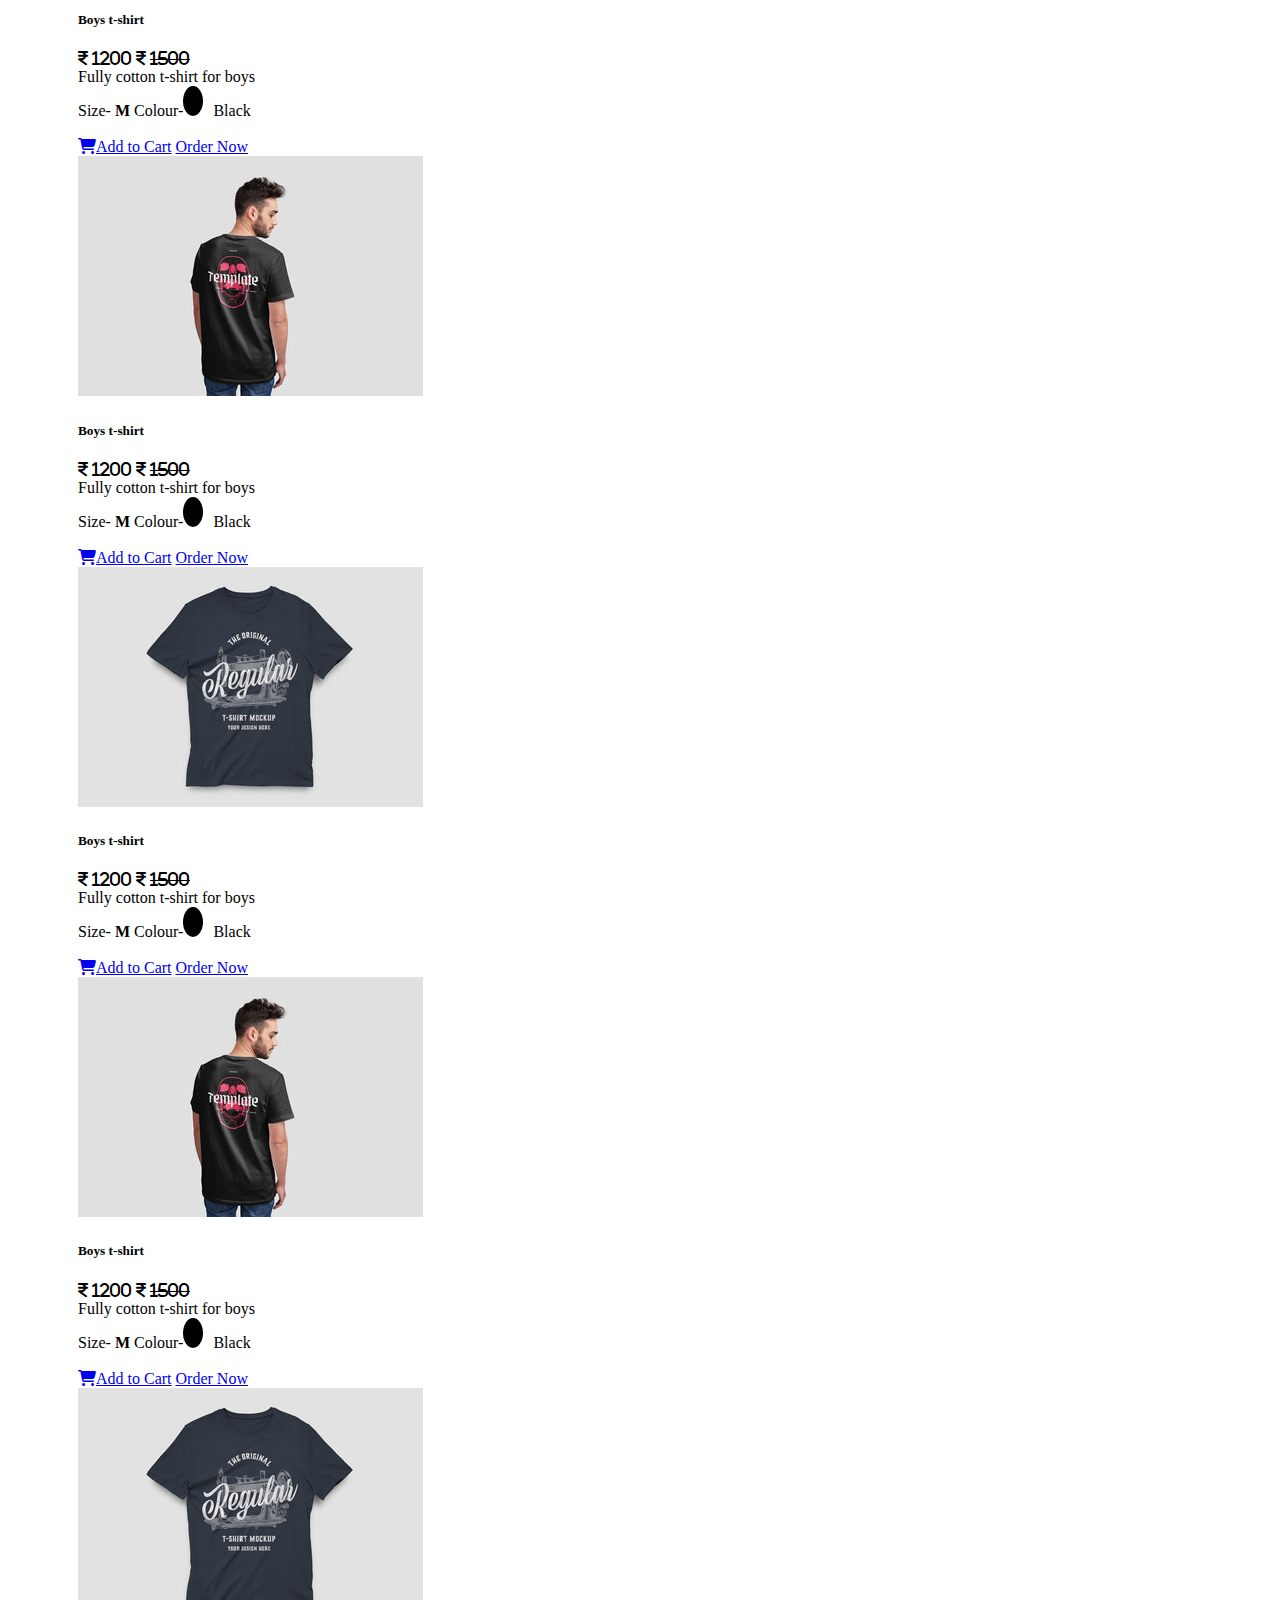
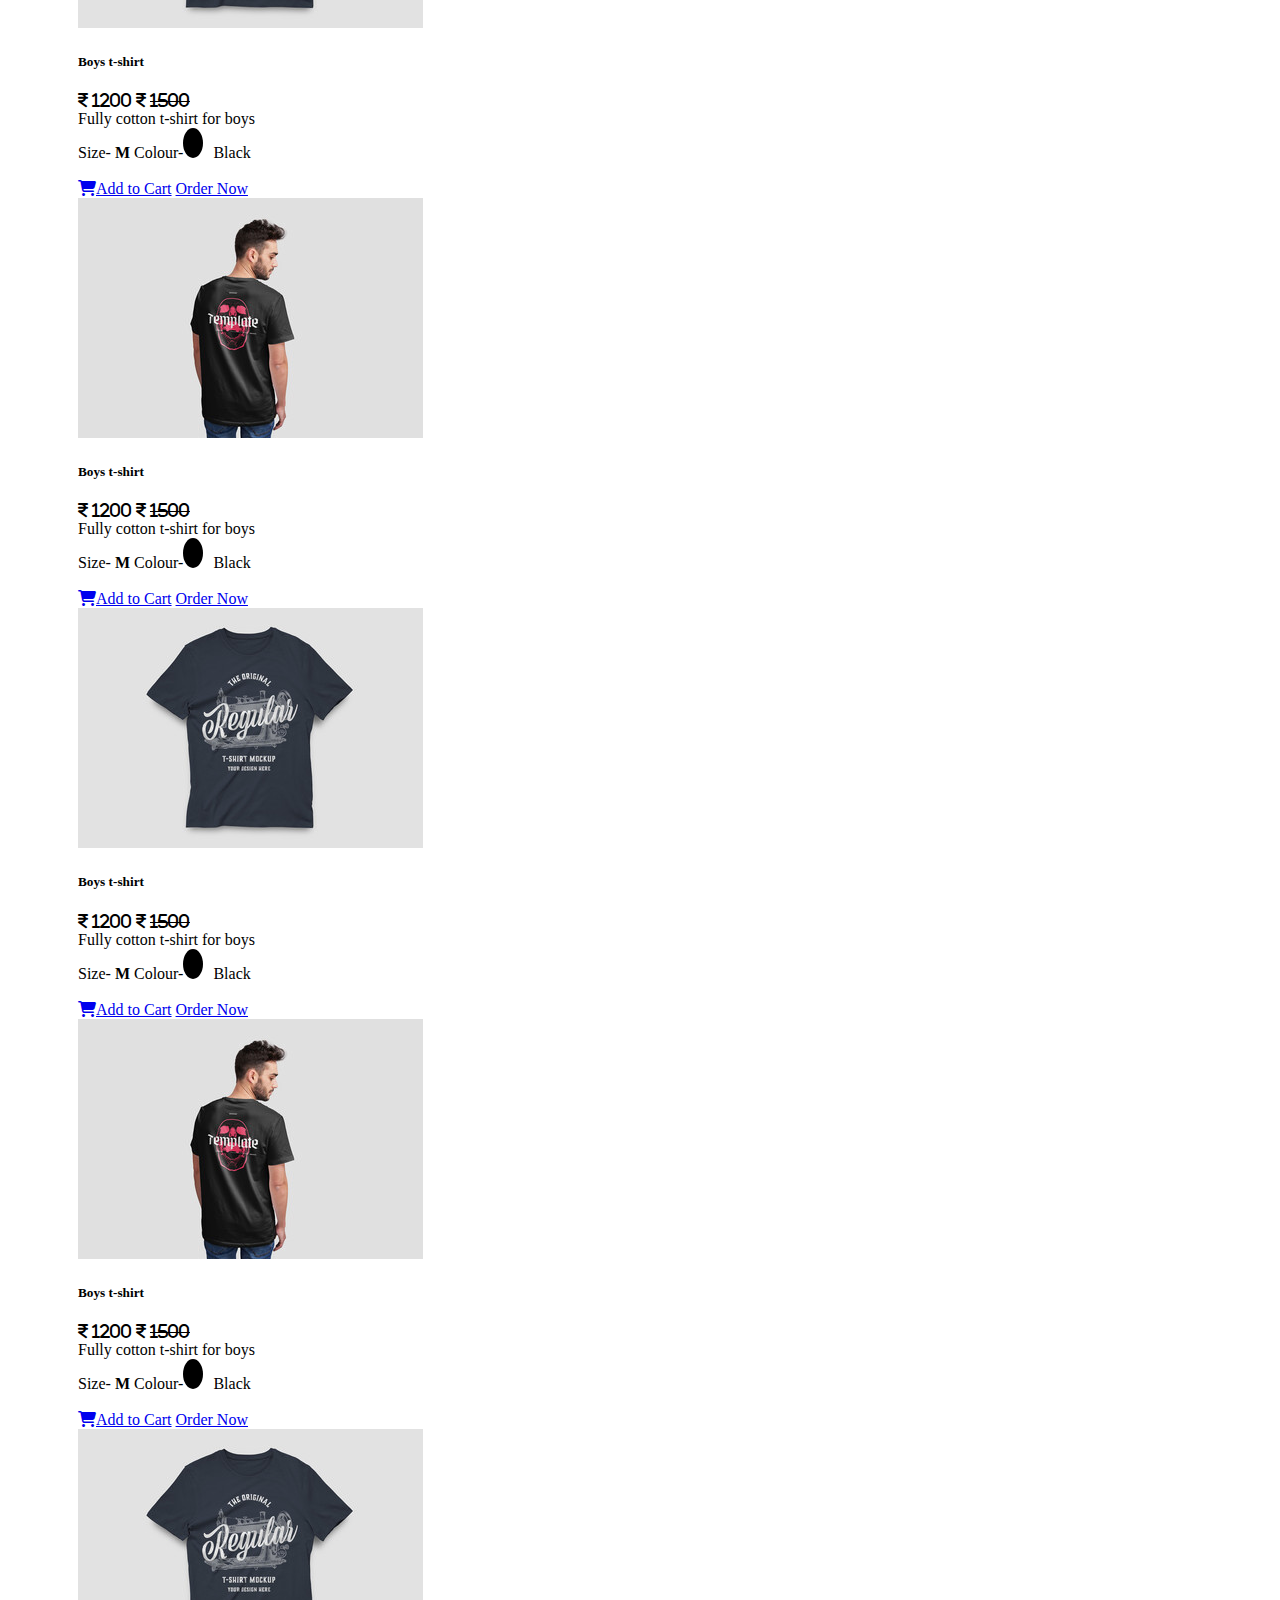
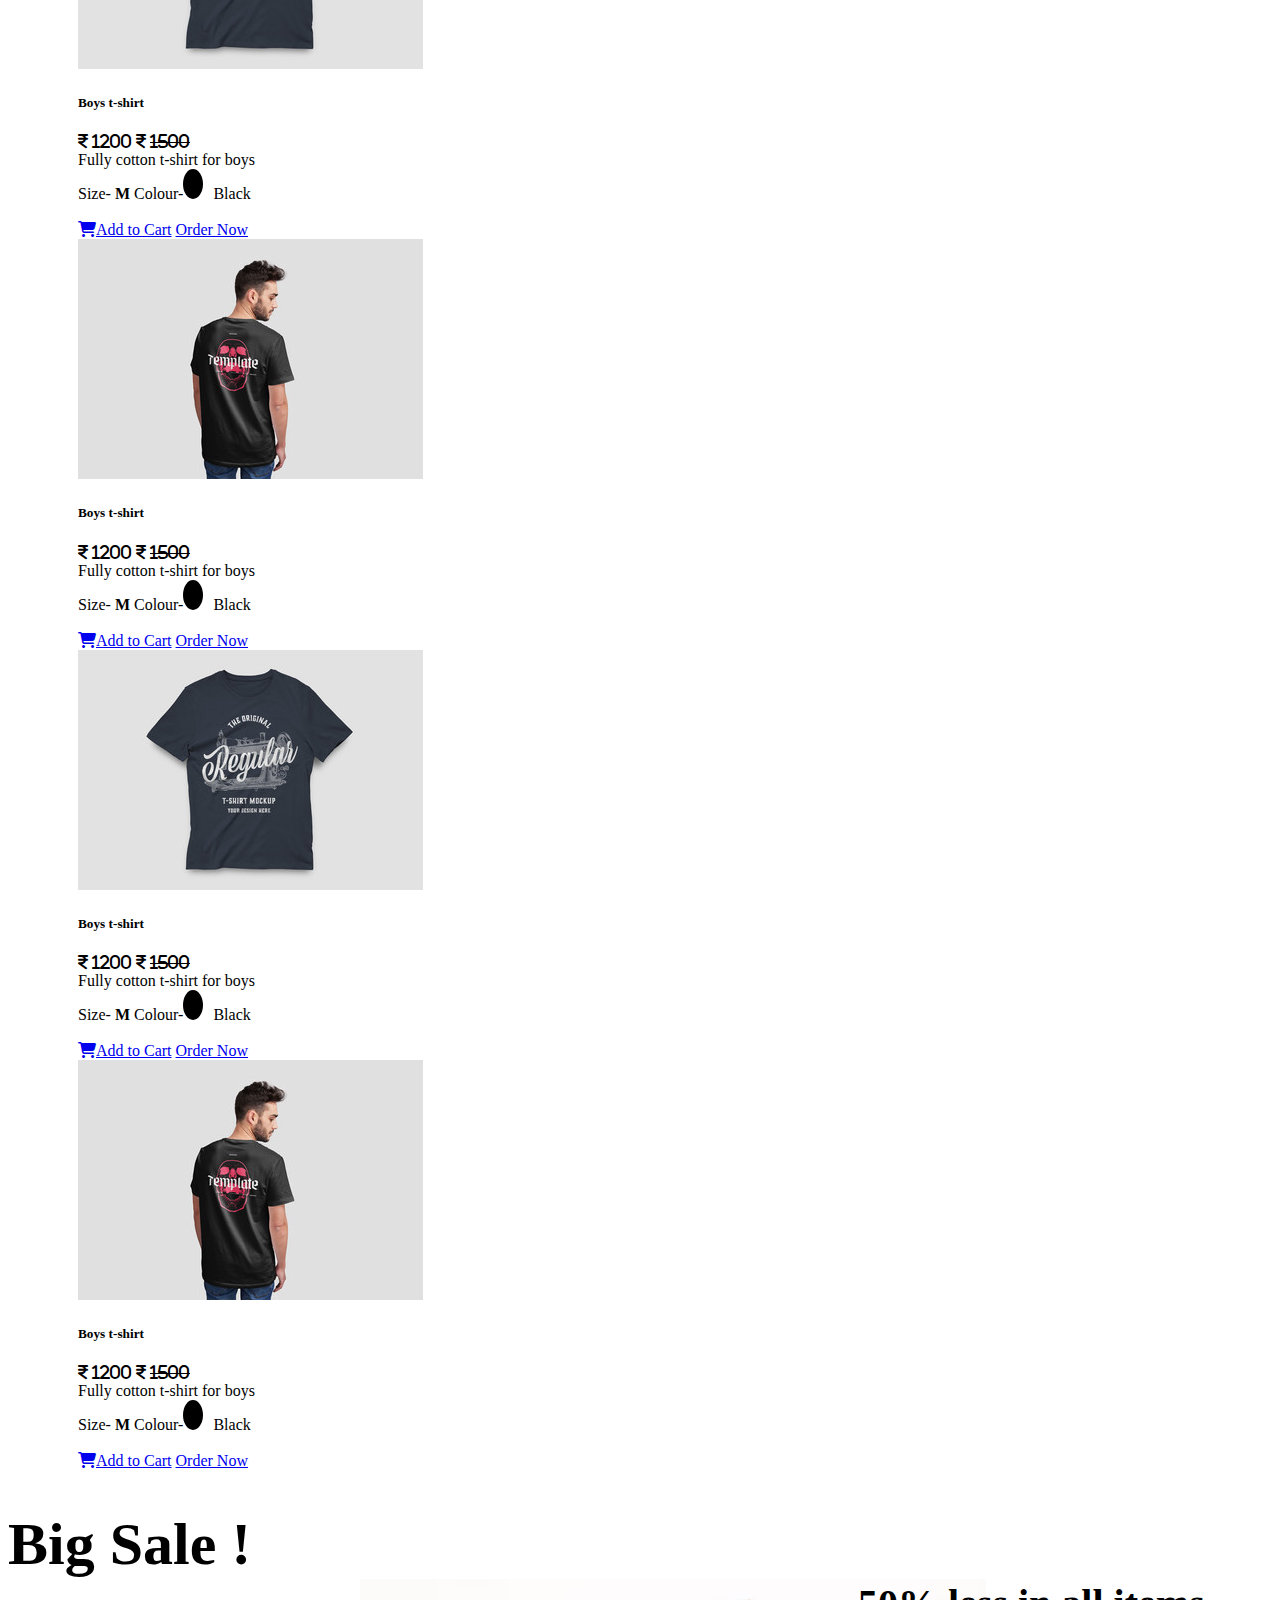
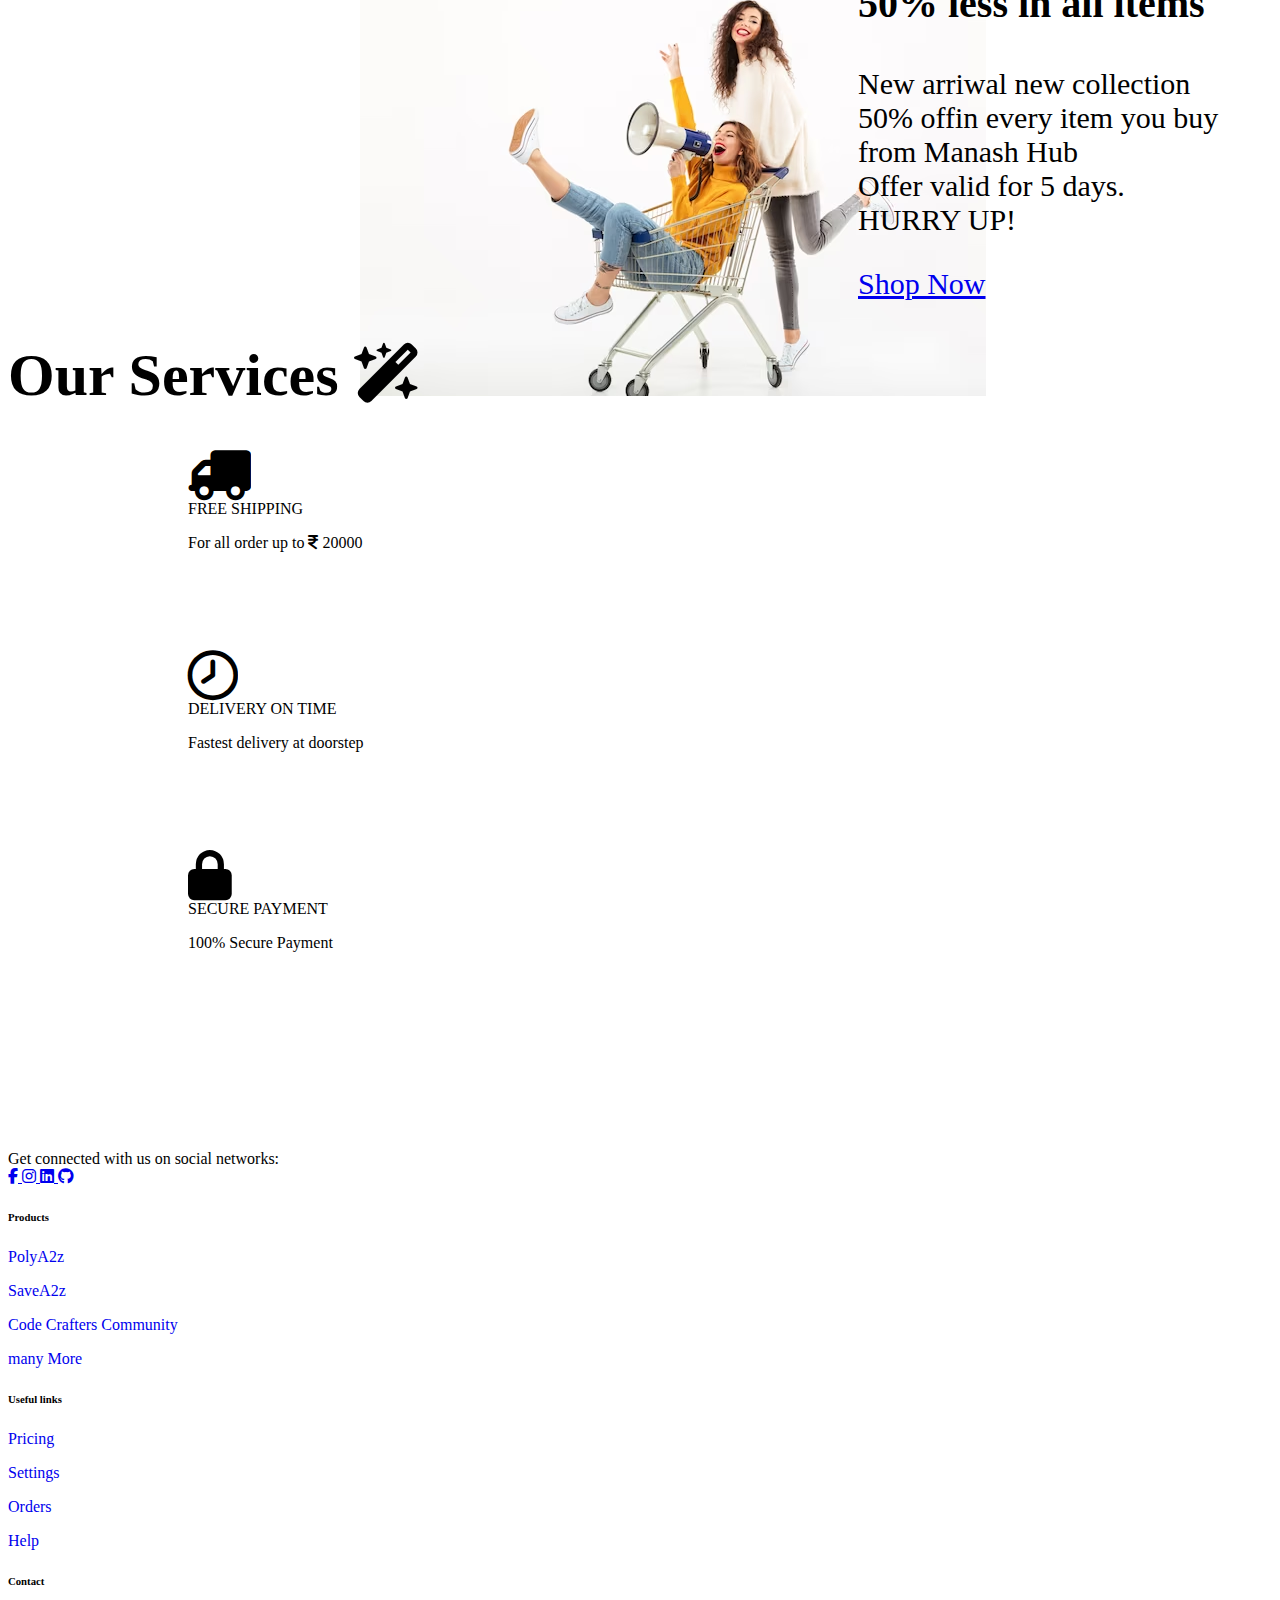
==== commit a4bbbf53: "Update index.html" ====
--- a/index.html
+++ b/index.html
@@ -37,8 +37,7 @@
             <!-- menu -->
 
 
-
-            <div class="menu">
+<div class="menu">
                 <div class="row">
 
                     <nav class="navbar navbar-expand-lg bg-light ">
@@ -115,42 +114,42 @@
 
                             <div class="carousel-inner">
                                 <div class="carousel-item active" data-bs-interval="1000">
-                                    <img src="/Bootstrap/images/01.avif" class="d-block g" alt="Slide 1">
+                                    <img src="01.avif" class="d-block g" alt="Slide 1">
                                     <div class="carousel-caption d-none d-md-block">
                                       <h5 class="i">Get 50% Off</h5>
                                       <p>Offer for kids wear</p>
                                     </div>
                                   </div>
                                 <div class="carousel-item">
-                                    <img src="/Bootstrap/images/02.avif" class="d-block g" alt="Slide 2">
+                                    <img src="02.avif" class="d-block g" alt="Slide 2">
                                     <div class="carousel-caption d-none d-md-block">
                                         <h5 class="i ">Free Cash On delivery</h5>
                                         <p class="text-dark"> For new user </p>
                                     </div>
                                 </div>
                                 <div class="carousel-item">
-                                    <img src="/Bootstrap/images/03.avif" class="d-block g" alt="Slide 3">
+                                    <img src="03.avif" class="d-block g" alt="Slide 3">
                                     <div class="carousel-caption d-none d-md-block">
                                         <h5 class="i ">20% off on Choclates</h5>
                                         <p>Apply for all choclates</p>
                                     </div>
                                 </div>
                                 <div class="carousel-item">
-                                    <img src="/Bootstrap/images/04.avif" class="d-block g" alt="Slide 4">
+                                    <img src="04.avif" class="d-block g" alt="Slide 4">
                                     <div class="carousel-caption d-none d-md-block">
                                         <h5 class="i ">20% off on girls wear</h5>
                                         <p>Last date of this offer is 12 august 2022</p>
                                     </div>
                                 </div>
                                 <div class="carousel-item">
-                                    <img src="/Bootstrap/images/05.avif" class="d-block g" alt="Slide 5">
+                                    <img src="05.avif" class="d-block g" alt="Slide 5">
                                     <div class="carousel-caption d-none d-md-block">
                                         <h5 class="i text-light">Buy 1 Get 1 </h5>
                                         <p>This offer is valid for all eye wear </p>
                                     </div>
                                 </div>
                                 <div class="carousel-item">
-                                    <img src="/Bootstrap/images/06.avif" class="d-block g" alt="Slide 6 ">
+                                    <img src="06.avif" class="d-block g" alt="Slide 6 ">
                                     <div class="carousel-caption d-none d-md-block">
                                         <h5 class="i">No Extra charges on Carry Bag <i
                                                 class="fa-solid fa-bag-shopping"></i></h5>
@@ -178,19 +177,19 @@
                     <div class="row">
                         <div class="col-3 mt-3 j">
                             <div class="image-container">
-                                <img src="/Bootstrap/images/Box1.jpg" class="k" alt="" srcset="">
+                                <img src="Box1.jpg" class="k" alt="" srcset="">
                                 <div class="image-text fs-3">Mens Wear</div>
                             </div>
                         </div>
                         <div class="col-3 mt-3 j">
                             <div class="image-container">
-                                <img src="/Bootstrap/images/Box2.jpg" class="k" alt="" srcset="">
+                                <img src="Box2.jpg" class="k" alt="" srcset="">
                                 <div class="image-text fs-3">Kids Wear</div>
                             </div>
                         </div>
                         <div class="col-3 mt-3 j">
                             <div class="image-container">
-                                <img src="/Bootstrap/images/Box 3.jpg" class="k" alt="" srcset="">
+                                <img src="Box 3.jpg" class="k" alt="" srcset="">
                                 <div class="image-text fs-3 ">Girls Wear</div>
                             </div>
                         </div>
@@ -205,7 +204,7 @@
                             <div class="row m">
                                 <div class="col-md-3">
                                     <div class="card" style="width: 18rem;">
-                                        <img src="/Bootstrap/images/pr1.jpg" class="card-img-top" alt="Product 1">
+                                        <img src="pr1.jpg" class="card-img-top" alt="Product 1">
                                         <div class="card-body">
                                             <h5 class="card-title">Boys t-shirt</h5>
                                             <i class="fa-solid fa-indian-rupee-sign "> <span
@@ -228,7 +227,7 @@
 
                                 <div class="col-md-3">
                                     <div class="card" style="width: 18rem;">
-                                        <img src="/Bootstrap/images/pr2.jpg" class="card-img-top" alt="Product 2">
+                                        <img src="pr2.jpg" class="card-img-top" alt="Product 2">
                                         <div class="card-body">
                                             <h5 class="card-title">Boys t-shirt</h5>
                                             <i class="fa-solid fa-indian-rupee-sign "> <span
@@ -251,7 +250,7 @@
 
                                 <div class="col-md-3">
                                     <div class="card" style="width: 18rem;">
-                                        <img src="/Bootstrap/images/pr1.jpg" class="card-img-top" alt="Product 3">
+                                        <img src="pr1.jpg" class="card-img-top" alt="Product 3">
                                         <div class="card-body">
                                             <h5 class="card-title">Boys t-shirt</h5>
                                             <i class="fa-solid fa-indian-rupee-sign "> <span
@@ -274,7 +273,7 @@
 
                                 <div class="col-md-3 ">
                                     <div class="card" style="width: 18rem;">
-                                        <img src="/Bootstrap/images/pr2.jpg" class="card-img-top" alt="Product 4">
+                                        <img src="pr2.jpg" class="card-img-top" alt="Product 4">
                                         <div class="card-body">
                                             <h5 class="card-title">Boys t-shirt</h5>
                                             <i class="fa-solid fa-indian-rupee-sign "> <span
@@ -321,53 +320,53 @@
 
                                 <div class="col-md-3  mt-4">
                                     <div class="card" style="width: 18rem;">
-                                        <img src="/Bootstrap/images/pr2.jpg" class="card-img-top" alt="Product 2">
-                                        <div class="card-body">
-                                            <h5 class="card-title">Boys t-shirt</h5>
-                                            <i class="fa-solid fa-indian-rupee-sign "> <span
-                                                    class="ms-1 text-success  "> 1200</span></i>
-                                            <i class="fa-solid fa-indian-rupee-sign "> <span
-                                                    class="ms-1 text-danger "><s>1500</s></span></i><br>
-                                            <span class="card-text">Fully cotton t-shirt for boys </span><br>
-                                            <span class="card-text">Size- <b>M</b> </span>
-                                            <span class="card-text text-center">Colour-<span class="color-circle ms-2"
-                                                    style="background-color: black;"></span>Black
-                                                <br> </span> <br>
-
-
-                                            <a href="#" class="btn btn-warning"><i
-                                                    class="fa-solid fa-cart-shopping     me-1"></i>Add to Cart</a>
-                                            <a href="#" class="btn btn-success">Order Now</a>
-                                        </div>
-                                    </div>
-                                </div>
-
-                                <div class="col-md-3  mt-4">
-                                    <div class="card" style="width: 18rem;">
-                                        <img src="/Bootstrap/images/pr1.jpg" class="card-img-top" alt="Product 3">
-                                        <div class="card-body">
-                                            <h5 class="card-title">Boys t-shirt</h5>
-                                            <i class="fa-solid fa-indian-rupee-sign "> <span
-                                                    class="ms-1 text-success  "> 1200</span></i>
-                                            <i class="fa-solid fa-indian-rupee-sign "> <span
-                                                    class="ms-1 text-danger "><s>1500</s></span></i><br>
-                                            <span class="card-text">Fully cotton t-shirt for boys </span><br>
-                                            <span class="card-text">Size- <b>M</b> </span>
-                                            <span class="card-text text-center">Colour-<span class="color-circle ms-2"
-                                                    style="background-color: black;"></span>Black
-                                                <br> </span> <br>
-
-
-                                            <a href="#" class="btn btn-warning"><i
-                                                    class="fa-solid fa-cart-shopping     me-1"></i>Add to Cart</a>
-                                            <a href="#" class="btn btn-success">Order Now</a>
-                                        </div>
-                                    </div>
-                                </div>
-
-                                <div class="col-md-3  mt-4">
-                                    <div class="card" style="width: 18rem;">
-                                        <img src="/Bootstrap/images/pr2.jpg" class="card-img-top" alt="Product 4">
+                                        <img src="pr2.jpg" class="card-img-top" alt="Product 2">
+                                        <div class="card-body">
+                                            <h5 class="card-title">Boys t-shirt</h5>
+                                            <i class="fa-solid fa-indian-rupee-sign "> <span
+                                                    class="ms-1 text-success  "> 1200</span></i>
+                                            <i class="fa-solid fa-indian-rupee-sign "> <span
+                                                    class="ms-1 text-danger "><s>1500</s></span></i><br>
+                                            <span class="card-text">Fully cotton t-shirt for boys </span><br>
+                                            <span class="card-text">Size- <b>M</b> </span>
+                                            <span class="card-text text-center">Colour-<span class="color-circle ms-2"
+                                                    style="background-color: black;"></span>Black
+                                                <br> </span> <br>
+
+
+                                            <a href="#" class="btn btn-warning"><i
+                                                    class="fa-solid fa-cart-shopping     me-1"></i>Add to Cart</a>
+                                            <a href="#" class="btn btn-success">Order Now</a>
+                                        </div>
+                                    </div>
+                                </div>
+
+                                <div class="col-md-3  mt-4">
+                                    <div class="card" style="width: 18rem;">
+                                        <img src="pr1.jpg" class="card-img-top" alt="Product 3">
+                                        <div class="card-body">
+                                            <h5 class="card-title">Boys t-shirt</h5>
+                                            <i class="fa-solid fa-indian-rupee-sign "> <span
+                                                    class="ms-1 text-success  "> 1200</span></i>
+                                            <i class="fa-solid fa-indian-rupee-sign "> <span
+                                                    class="ms-1 text-danger "><s>1500</s></span></i><br>
+                                            <span class="card-text">Fully cotton t-shirt for boys </span><br>
+                                            <span class="card-text">Size- <b>M</b> </span>
+                                            <span class="card-text text-center">Colour-<span class="color-circle ms-2"
+                                                    style="background-color: black;"></span>Black
+                                                <br> </span> <br>
+
+
+                                            <a href="#" class="btn btn-warning"><i
+                                                    class="fa-solid fa-cart-shopping     me-1"></i>Add to Cart</a>
+                                            <a href="#" class="btn btn-success">Order Now</a>
+                                        </div>
+                                    </div>
+                                </div>
+
+                                <div class="col-md-3  mt-4">
+                                    <div class="card" style="width: 18rem;">
+                                        <img src="pr2.jpg" class="card-img-top" alt="Product 4">
                                         <div class="card-body">
                                             <h5 class="card-title">Boys t-shirt</h5>
                                             <i class="fa-solid fa-indian-rupee-sign "> <span
@@ -391,76 +390,76 @@
                             <div class="row m">
                                 <div class="col-md-3  mt-4">
                                     <div class="card" style="width: 18rem;">
-                                        <img src="/Bootstrap/images/pr1.jpg" class="card-img-top" alt="Product 1">
-                                        <div class="card-body">
-                                            <h5 class="card-title">Boys t-shirt</h5>
-                                            <i class="fa-solid fa-indian-rupee-sign "> <span
-                                                    class="ms-1 text-success  "> 1200</span></i>
-                                            <i class="fa-solid fa-indian-rupee-sign "> <span
-                                                    class="ms-1 text-danger "><s>1500</s></span></i><br>
-                                            <span class="card-text">Fully cotton t-shirt for boys </span><br>
-                                            <span class="card-text">Size- <b>M</b> </span>
-                                            <span class="card-text text-center">Colour-<span class="color-circle ms-2"
-                                                    style="background-color: black;"></span>Black
-                                                <br> </span> <br>
-
-
-                                            <a href="#" class="btn btn-warning"><i
-                                                    class="fa-solid fa-cart-shopping     me-1"></i>Add to Cart</a>
-                                            <a href="#" class="btn btn-success">Order Now</a>
-                                        </div>
-                                    </div>
-                                </div>
-
-                                <div class="col-md-3  mt-4">
-                                    <div class="card" style="width: 18rem;">
-                                        <img src="/Bootstrap/images/pr2.jpg" class="card-img-top" alt="Product 2">
-                                        <div class="card-body">
-                                            <h5 class="card-title">Boys t-shirt</h5>
-                                            <i class="fa-solid fa-indian-rupee-sign "> <span
-                                                    class="ms-1 text-success  "> 1200</span></i>
-                                            <i class="fa-solid fa-indian-rupee-sign "> <span
-                                                    class="ms-1 text-danger "><s>1500</s></span></i><br>
-                                            <span class="card-text">Fully cotton t-shirt for boys </span><br>
-                                            <span class="card-text">Size- <b>M</b> </span>
-                                            <span class="card-text text-center">Colour-<span class="color-circle ms-2"
-                                                    style="background-color: black;"></span>Black
-                                                <br> </span> <br>
-
-
-                                            <a href="#" class="btn btn-warning"><i
-                                                    class="fa-solid fa-cart-shopping     me-1"></i>Add to Cart</a>
-                                            <a href="#" class="btn btn-success">Order Now</a>
-                                        </div>
-                                    </div>
-                                </div>
-
-                                <div class="col-md-3  mt-4">
-                                    <div class="card" style="width: 18rem;">
-                                        <img src="/Bootstrap/images/pr1.jpg" class="card-img-top" alt="Product 3">
-                                        <div class="card-body">
-                                            <h5 class="card-title">Boys t-shirt</h5>
-                                            <i class="fa-solid fa-indian-rupee-sign "> <span
-                                                    class="ms-1 text-success  "> 1200</span></i>
-                                            <i class="fa-solid fa-indian-rupee-sign "> <span
-                                                    class="ms-1 text-danger "><s>1500</s></span></i><br>
-                                            <span class="card-text">Fully cotton t-shirt for boys </span><br>
-                                            <span class="card-text">Size- <b>M</b> </span>
-                                            <span class="card-text text-center">Colour-<span class="color-circle ms-2"
-                                                    style="background-color: black;"></span>Black
-                                                <br> </span> <br>
-
-
-                                            <a href="#" class="btn btn-warning"><i
-                                                    class="fa-solid fa-cart-shopping     me-1"></i>Add to Cart</a>
-                                            <a href="#" class="btn btn-success">Order Now</a>
-                                        </div>
-                                    </div>
-                                </div>
-
-                                <div class="col-md-3  mt-4">
-                                    <div class="card" style="width: 18rem;">
-                                        <img src="/Bootstrap/images/pr2.jpg" class="card-img-top" alt="Product 4">
+                                        <img src="pr1.jpg" class="card-img-top" alt="Product 1">
+                                        <div class="card-body">
+                                            <h5 class="card-title">Boys t-shirt</h5>
+                                            <i class="fa-solid fa-indian-rupee-sign "> <span
+                                                    class="ms-1 text-success  "> 1200</span></i>
+                                            <i class="fa-solid fa-indian-rupee-sign "> <span
+                                                    class="ms-1 text-danger "><s>1500</s></span></i><br>
+                                            <span class="card-text">Fully cotton t-shirt for boys </span><br>
+                                            <span class="card-text">Size- <b>M</b> </span>
+                                            <span class="card-text text-center">Colour-<span class="color-circle ms-2"
+                                                    style="background-color: black;"></span>Black
+                                                <br> </span> <br>
+
+
+                                            <a href="#" class="btn btn-warning"><i
+                                                    class="fa-solid fa-cart-shopping     me-1"></i>Add to Cart</a>
+                                            <a href="#" class="btn btn-success">Order Now</a>
+                                        </div>
+                                    </div>
+                                </div>
+
+                                <div class="col-md-3  mt-4">
+                                    <div class="card" style="width: 18rem;">
+                                        <img src="pr2.jpg" class="card-img-top" alt="Product 2">
+                                        <div class="card-body">
+                                            <h5 class="card-title">Boys t-shirt</h5>
+                                            <i class="fa-solid fa-indian-rupee-sign "> <span
+                                                    class="ms-1 text-success  "> 1200</span></i>
+                                            <i class="fa-solid fa-indian-rupee-sign "> <span
+                                                    class="ms-1 text-danger "><s>1500</s></span></i><br>
+                                            <span class="card-text">Fully cotton t-shirt for boys </span><br>
+                                            <span class="card-text">Size- <b>M</b> </span>
+                                            <span class="card-text text-center">Colour-<span class="color-circle ms-2"
+                                                    style="background-color: black;"></span>Black
+                                                <br> </span> <br>
+
+
+                                            <a href="#" class="btn btn-warning"><i
+                                                    class="fa-solid fa-cart-shopping     me-1"></i>Add to Cart</a>
+                                            <a href="#" class="btn btn-success">Order Now</a>
+                                        </div>
+                                    </div>
+                                </div>
+
+                                <div class="col-md-3  mt-4">
+                                    <div class="card" style="width: 18rem;">
+                                        <img src="pr1.jpg" class="card-img-top" alt="Product 3">
+                                        <div class="card-body">
+                                            <h5 class="card-title">Boys t-shirt</h5>
+                                            <i class="fa-solid fa-indian-rupee-sign "> <span
+                                                    class="ms-1 text-success  "> 1200</span></i>
+                                            <i class="fa-solid fa-indian-rupee-sign "> <span
+                                                    class="ms-1 text-danger "><s>1500</s></span></i><br>
+                                            <span class="card-text">Fully cotton t-shirt for boys </span><br>
+                                            <span class="card-text">Size- <b>M</b> </span>
+                                            <span class="card-text text-center">Colour-<span class="color-circle ms-2"
+                                                    style="background-color: black;"></span>Black
+                                                <br> </span> <br>
+
+
+                                            <a href="#" class="btn btn-warning"><i
+                                                    class="fa-solid fa-cart-shopping     me-1"></i>Add to Cart</a>
+                                            <a href="#" class="btn btn-success">Order Now</a>
+                                        </div>
+                                    </div>
+                                </div>
+
+                                <div class="col-md-3  mt-4">
+                                    <div class="card" style="width: 18rem;">
+                                        <img src="pr2.jpg" class="card-img-top" alt="Product 4">
                                         <div class="card-body">
                                             <h5 class="card-title">Boys t-shirt</h5>
                                             <i class="fa-solid fa-indian-rupee-sign "> <span
@@ -484,76 +483,76 @@
                             <div class="row m">
                                 <div class="col-md-3  mt-4">
                                     <div class="card" style="width: 18rem;">
-                                        <img src="/Bootstrap/images/pr1.jpg" class="card-img-top" alt="Product 1">
-                                        <div class="card-body">
-                                            <h5 class="card-title">Boys t-shirt</h5>
-                                            <i class="fa-solid fa-indian-rupee-sign "> <span
-                                                    class="ms-1 text-success  "> 1200</span></i>
-                                            <i class="fa-solid fa-indian-rupee-sign "> <span
-                                                    class="ms-1 text-danger "><s>1500</s></span></i><br>
-                                            <span class="card-text">Fully cotton t-shirt for boys </span><br>
-                                            <span class="card-text">Size- <b>M</b> </span>
-                                            <span class="card-text text-center">Colour-<span class="color-circle ms-2"
-                                                    style="background-color: black;"></span>Black
-                                                <br> </span> <br>
-
-
-                                            <a href="#" class="btn btn-warning"><i
-                                                    class="fa-solid fa-cart-shopping     me-1"></i>Add to Cart</a>
-                                            <a href="#" class="btn btn-success">Order Now</a>
-                                        </div>
-                                    </div>
-                                </div>
-
-                                <div class="col-md-3  mt-4">
-                                    <div class="card" style="width: 18rem;">
-                                        <img src="/Bootstrap/images/pr2.jpg" class="card-img-top" alt="Product 2">
-                                        <div class="card-body">
-                                            <h5 class="card-title">Boys t-shirt</h5>
-                                            <i class="fa-solid fa-indian-rupee-sign "> <span
-                                                    class="ms-1 text-success  "> 1200</span></i>
-                                            <i class="fa-solid fa-indian-rupee-sign "> <span
-                                                    class="ms-1 text-danger "><s>1500</s></span></i><br>
-                                            <span class="card-text">Fully cotton t-shirt for boys </span><br>
-                                            <span class="card-text">Size- <b>M</b> </span>
-                                            <span class="card-text text-center">Colour-<span class="color-circle ms-2"
-                                                    style="background-color: black;"></span>Black
-                                                <br> </span> <br>
-
-
-                                            <a href="#" class="btn btn-warning"><i
-                                                    class="fa-solid fa-cart-shopping     me-1"></i>Add to Cart</a>
-                                            <a href="#" class="btn btn-success">Order Now</a>
-                                        </div>
-                                    </div>
-                                </div>
-
-                                <div class="col-md-3  mt-4">
-                                    <div class="card" style="width: 18rem;">
-                                        <img src="/Bootstrap/images/pr1.jpg" class="card-img-top" alt="Product 3">
-                                        <div class="card-body">
-                                            <h5 class="card-title">Boys t-shirt</h5>
-                                            <i class="fa-solid fa-indian-rupee-sign "> <span
-                                                    class="ms-1 text-success  "> 1200</span></i>
-                                            <i class="fa-solid fa-indian-rupee-sign "> <span
-                                                    class="ms-1 text-danger "><s>1500</s></span></i><br>
-                                            <span class="card-text">Fully cotton t-shirt for boys </span><br>
-                                            <span class="card-text">Size- <b>M</b> </span>
-                                            <span class="card-text text-center">Colour-<span class="color-circle ms-2"
-                                                    style="background-color: black;"></span>Black
-                                                <br> </span> <br>
-
-
-                                            <a href="#" class="btn btn-warning"><i
-                                                    class="fa-solid fa-cart-shopping     me-1"></i>Add to Cart</a>
-                                            <a href="#" class="btn btn-success">Order Now</a>
-                                        </div>
-                                    </div>
-                                </div>
-
-                                <div class="col-md-3  mt-4">
-                                    <div class="card" style="width: 18rem;">
-                                        <img src="/Bootstrap/images/pr2.jpg" class="card-img-top" alt="Product 4">
+                                        <img src="pr1.jpg" class="card-img-top" alt="Product 1">
+                                        <div class="card-body">
+                                            <h5 class="card-title">Boys t-shirt</h5>
+                                            <i class="fa-solid fa-indian-rupee-sign "> <span
+                                                    class="ms-1 text-success  "> 1200</span></i>
+                                            <i class="fa-solid fa-indian-rupee-sign "> <span
+                                                    class="ms-1 text-danger "><s>1500</s></span></i><br>
+                                            <span class="card-text">Fully cotton t-shirt for boys </span><br>
+                                            <span class="card-text">Size- <b>M</b> </span>
+                                            <span class="card-text text-center">Colour-<span class="color-circle ms-2"
+                                                    style="background-color: black;"></span>Black
+                                                <br> </span> <br>
+
+
+                                            <a href="#" class="btn btn-warning"><i
+                                                    class="fa-solid fa-cart-shopping     me-1"></i>Add to Cart</a>
+                                            <a href="#" class="btn btn-success">Order Now</a>
+                                        </div>
+                                    </div>
+                                </div>
+
+                                <div class="col-md-3  mt-4">
+                                    <div class="card" style="width: 18rem;">
+                                        <img src="pr2.jpg" class="card-img-top" alt="Product 2">
+                                        <div class="card-body">
+                                            <h5 class="card-title">Boys t-shirt</h5>
+                                            <i class="fa-solid fa-indian-rupee-sign "> <span
+                                                    class="ms-1 text-success  "> 1200</span></i>
+                                            <i class="fa-solid fa-indian-rupee-sign "> <span
+                                                    class="ms-1 text-danger "><s>1500</s></span></i><br>
+                                            <span class="card-text">Fully cotton t-shirt for boys </span><br>
+                                            <span class="card-text">Size- <b>M</b> </span>
+                                            <span class="card-text text-center">Colour-<span class="color-circle ms-2"
+                                                    style="background-color: black;"></span>Black
+                                                <br> </span> <br>
+
+
+                                            <a href="#" class="btn btn-warning"><i
+                                                    class="fa-solid fa-cart-shopping     me-1"></i>Add to Cart</a>
+                                            <a href="#" class="btn btn-success">Order Now</a>
+                                        </div>
+                                    </div>
+                                </div>
+
+                                <div class="col-md-3  mt-4">
+                                    <div class="card" style="width: 18rem;">
+                                        <img src="pr1.jpg" class="card-img-top" alt="Product 3">
+                                        <div class="card-body">
+                                            <h5 class="card-title">Boys t-shirt</h5>
+                                            <i class="fa-solid fa-indian-rupee-sign "> <span
+                                                    class="ms-1 text-success  "> 1200</span></i>
+                                            <i class="fa-solid fa-indian-rupee-sign "> <span
+                                                    class="ms-1 text-danger "><s>1500</s></span></i><br>
+                                            <span class="card-text">Fully cotton t-shirt for boys </span><br>
+                                            <span class="card-text">Size- <b>M</b> </span>
+                                            <span class="card-text text-center">Colour-<span class="color-circle ms-2"
+                                                    style="background-color: black;"></span>Black
+                                                <br> </span> <br>
+
+
+                                            <a href="#" class="btn btn-warning"><i
+                                                    class="fa-solid fa-cart-shopping     me-1"></i>Add to Cart</a>
+                                            <a href="#" class="btn btn-success">Order Now</a>
+                                        </div>
+                                    </div>
+                                </div>
+
+                                <div class="col-md-3  mt-4">
+                                    <div class="card" style="width: 18rem;">
+                                        <img src="pr2.jpg" class="card-img-top" alt="Product 4">
                                         <div class="card-body">
                                             <h5 class="card-title">Boys t-shirt</h5>
                                             <i class="fa-solid fa-indian-rupee-sign "> <span
@@ -577,76 +576,76 @@
                             <div class="row m">
                                 <div class="col-md-3  mt-4">
                                     <div class="card" style="width: 18rem;">
-                                        <img src="/Bootstrap/images/pr1.jpg" class="card-img-top" alt="Product 1">
-                                        <div class="card-body">
-                                            <h5 class="card-title">Boys t-shirt</h5>
-                                            <i class="fa-solid fa-indian-rupee-sign "> <span
-                                                    class="ms-1 text-success  "> 1200</span></i>
-                                            <i class="fa-solid fa-indian-rupee-sign "> <span
-                                                    class="ms-1 text-danger "><s>1500</s></span></i><br>
-                                            <span class="card-text">Fully cotton t-shirt for boys </span><br>
-                                            <span class="card-text">Size- <b>M</b> </span>
-                                            <span class="card-text text-center">Colour-<span class="color-circle ms-2"
-                                                    style="background-color: black;"></span>Black
-                                                <br> </span> <br>
-
-
-                                            <a href="#" class="btn btn-warning"><i
-                                                    class="fa-solid fa-cart-shopping     me-1"></i>Add to Cart</a>
-                                            <a href="#" class="btn btn-success">Order Now</a>
-                                        </div>
-                                    </div>
-                                </div>
-
-                                <div class="col-md-3  mt-4">
-                                    <div class="card" style="width: 18rem;">
-                                        <img src="/Bootstrap/images/pr2.jpg" class="card-img-top" alt="Product 2">
-                                        <div class="card-body">
-                                            <h5 class="card-title">Boys t-shirt</h5>
-                                            <i class="fa-solid fa-indian-rupee-sign "> <span
-                                                    class="ms-1 text-success  "> 1200</span></i>
-                                            <i class="fa-solid fa-indian-rupee-sign "> <span
-                                                    class="ms-1 text-danger "><s>1500</s></span></i><br>
-                                            <span class="card-text">Fully cotton t-shirt for boys </span><br>
-                                            <span class="card-text">Size- <b>M</b> </span>
-                                            <span class="card-text text-center">Colour-<span class="color-circle ms-2"
-                                                    style="background-color: black;"></span>Black
-                                                <br> </span> <br>
-
-
-                                            <a href="#" class="btn btn-warning"><i
-                                                    class="fa-solid fa-cart-shopping     me-1"></i>Add to Cart</a>
-                                            <a href="#" class="btn btn-success">Order Now</a>
-                                        </div>
-                                    </div>
-                                </div>
-
-                                <div class="col-md-3  mt-4">
-                                    <div class="card" style="width: 18rem;">
-                                        <img src="/Bootstrap/images/pr1.jpg" class="card-img-top" alt="Product 3">
-                                        <div class="card-body">
-                                            <h5 class="card-title">Boys t-shirt</h5>
-                                            <i class="fa-solid fa-indian-rupee-sign "> <span
-                                                    class="ms-1 text-success  "> 1200</span></i>
-                                            <i class="fa-solid fa-indian-rupee-sign "> <span
-                                                    class="ms-1 text-danger "><s>1500</s></span></i><br>
-                                            <span class="card-text">Fully cotton t-shirt for boys </span><br>
-                                            <span class="card-text">Size- <b>M</b> </span>
-                                            <span class="card-text text-center">Colour-<span class="color-circle ms-2"
-                                                    style="background-color: black;"></span>Black
-                                                <br> </span> <br>
-
-
-                                            <a href="#" class="btn btn-warning"><i
-                                                    class="fa-solid fa-cart-shopping     me-1"></i>Add to Cart</a>
-                                            <a href="#" class="btn btn-success">Order Now</a>
-                                        </div>
-                                    </div>
-                                </div>
-
-                                <div class="col-md-3  mt-4">
-                                    <div class="card" style="width: 18rem;">
-                                        <img src="/Bootstrap/images/pr2.jpg" class="card-img-top" alt="Product 4">
+                                        <img src="pr1.jpg" class="card-img-top" alt="Product 1">
+                                        <div class="card-body">
+                                            <h5 class="card-title">Boys t-shirt</h5>
+                                            <i class="fa-solid fa-indian-rupee-sign "> <span
+                                                    class="ms-1 text-success  "> 1200</span></i>
+                                            <i class="fa-solid fa-indian-rupee-sign "> <span
+                                                    class="ms-1 text-danger "><s>1500</s></span></i><br>
+                                            <span class="card-text">Fully cotton t-shirt for boys </span><br>
+                                            <span class="card-text">Size- <b>M</b> </span>
+                                            <span class="card-text text-center">Colour-<span class="color-circle ms-2"
+                                                    style="background-color: black;"></span>Black
+                                                <br> </span> <br>
+
+
+                                            <a href="#" class="btn btn-warning"><i
+                                                    class="fa-solid fa-cart-shopping     me-1"></i>Add to Cart</a>
+                                            <a href="#" class="btn btn-success">Order Now</a>
+                                        </div>
+                                    </div>
+                                </div>
+
+                                <div class="col-md-3  mt-4">
+                                    <div class="card" style="width: 18rem;">
+                                        <img src="pr2.jpg" class="card-img-top" alt="Product 2">
+                                        <div class="card-body">
+                                            <h5 class="card-title">Boys t-shirt</h5>
+                                            <i class="fa-solid fa-indian-rupee-sign "> <span
+                                                    class="ms-1 text-success  "> 1200</span></i>
+                                            <i class="fa-solid fa-indian-rupee-sign "> <span
+                                                    class="ms-1 text-danger "><s>1500</s></span></i><br>
+                                            <span class="card-text">Fully cotton t-shirt for boys </span><br>
+                                            <span class="card-text">Size- <b>M</b> </span>
+                                            <span class="card-text text-center">Colour-<span class="color-circle ms-2"
+                                                    style="background-color: black;"></span>Black
+                                                <br> </span> <br>
+
+
+                                            <a href="#" class="btn btn-warning"><i
+                                                    class="fa-solid fa-cart-shopping     me-1"></i>Add to Cart</a>
+                                            <a href="#" class="btn btn-success">Order Now</a>
+                                        </div>
+                                    </div>
+                                </div>
+
+                                <div class="col-md-3  mt-4">
+                                    <div class="card" style="width: 18rem;">
+                                        <img src="pr1.jpg" class="card-img-top" alt="Product 3">
+                                        <div class="card-body">
+                                            <h5 class="card-title">Boys t-shirt</h5>
+                                            <i class="fa-solid fa-indian-rupee-sign "> <span
+                                                    class="ms-1 text-success  "> 1200</span></i>
+                                            <i class="fa-solid fa-indian-rupee-sign "> <span
+                                                    class="ms-1 text-danger "><s>1500</s></span></i><br>
+                                            <span class="card-text">Fully cotton t-shirt for boys </span><br>
+                                            <span class="card-text">Size- <b>M</b> </span>
+                                            <span class="card-text text-center">Colour-<span class="color-circle ms-2"
+                                                    style="background-color: black;"></span>Black
+                                                <br> </span> <br>
+
+
+                                            <a href="#" class="btn btn-warning"><i
+                                                    class="fa-solid fa-cart-shopping     me-1"></i>Add to Cart</a>
+                                            <a href="#" class="btn btn-success">Order Now</a>
+                                        </div>
+                                    </div>
+                                </div>
+
+                                <div class="col-md-3  mt-4">
+                                    <div class="card" style="width: 18rem;">
+                                        <img src="pr2.jpg" class="card-img-top" alt="Product 4">
                                         <div class="card-body">
                                             <h5 class="card-title">Boys t-shirt</h5>
                                             <i class="fa-solid fa-indian-rupee-sign "> <span
@@ -678,7 +677,7 @@
                     <h1 class="text-center mt-4 mb-5 l   ">Big <b class="text-success">Sale !</b>
                         <div class="col-md-6">
                             <div class="img-fluid" style="max-width: 560px; height: 350px; margin: 0 auto;">
-                                <img src="/Bootstrap/images/sale1.avif"
+                                <img src="sale1.avif"
                                     class="d-block w-100 h-100 rounded rounded-2 border border-2 mt-5" alt="Product 4">
                             </div>
                         </div>
@@ -712,9 +711,9 @@
 
                 </div>
             </div>
-            <!-- footer -->
-            <div class="row">
-                <div class="col-12">
+                <!-- footer -->
+                <div class="row">
+                    <div class="col-12">
 
                     <!-- Footer -->
                     <footer class="text-center text-lg-start bg-dark text-light">
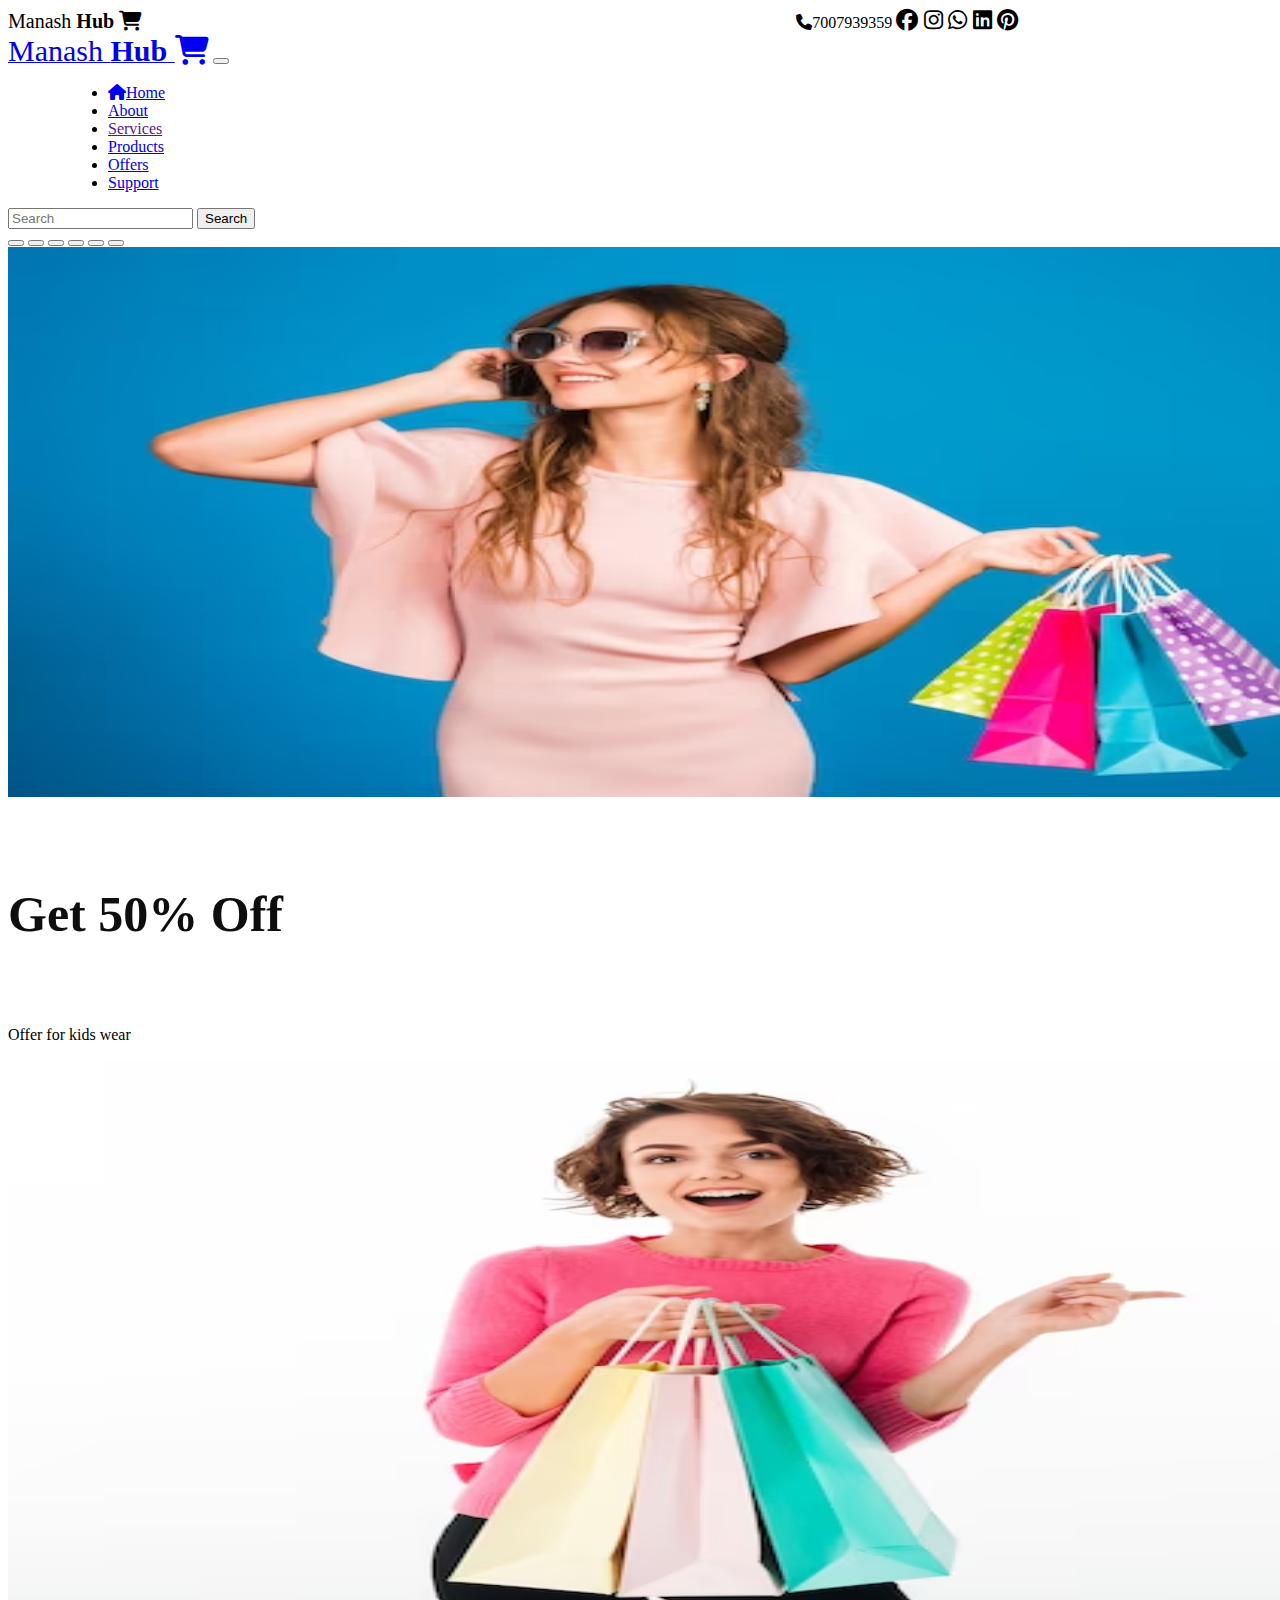
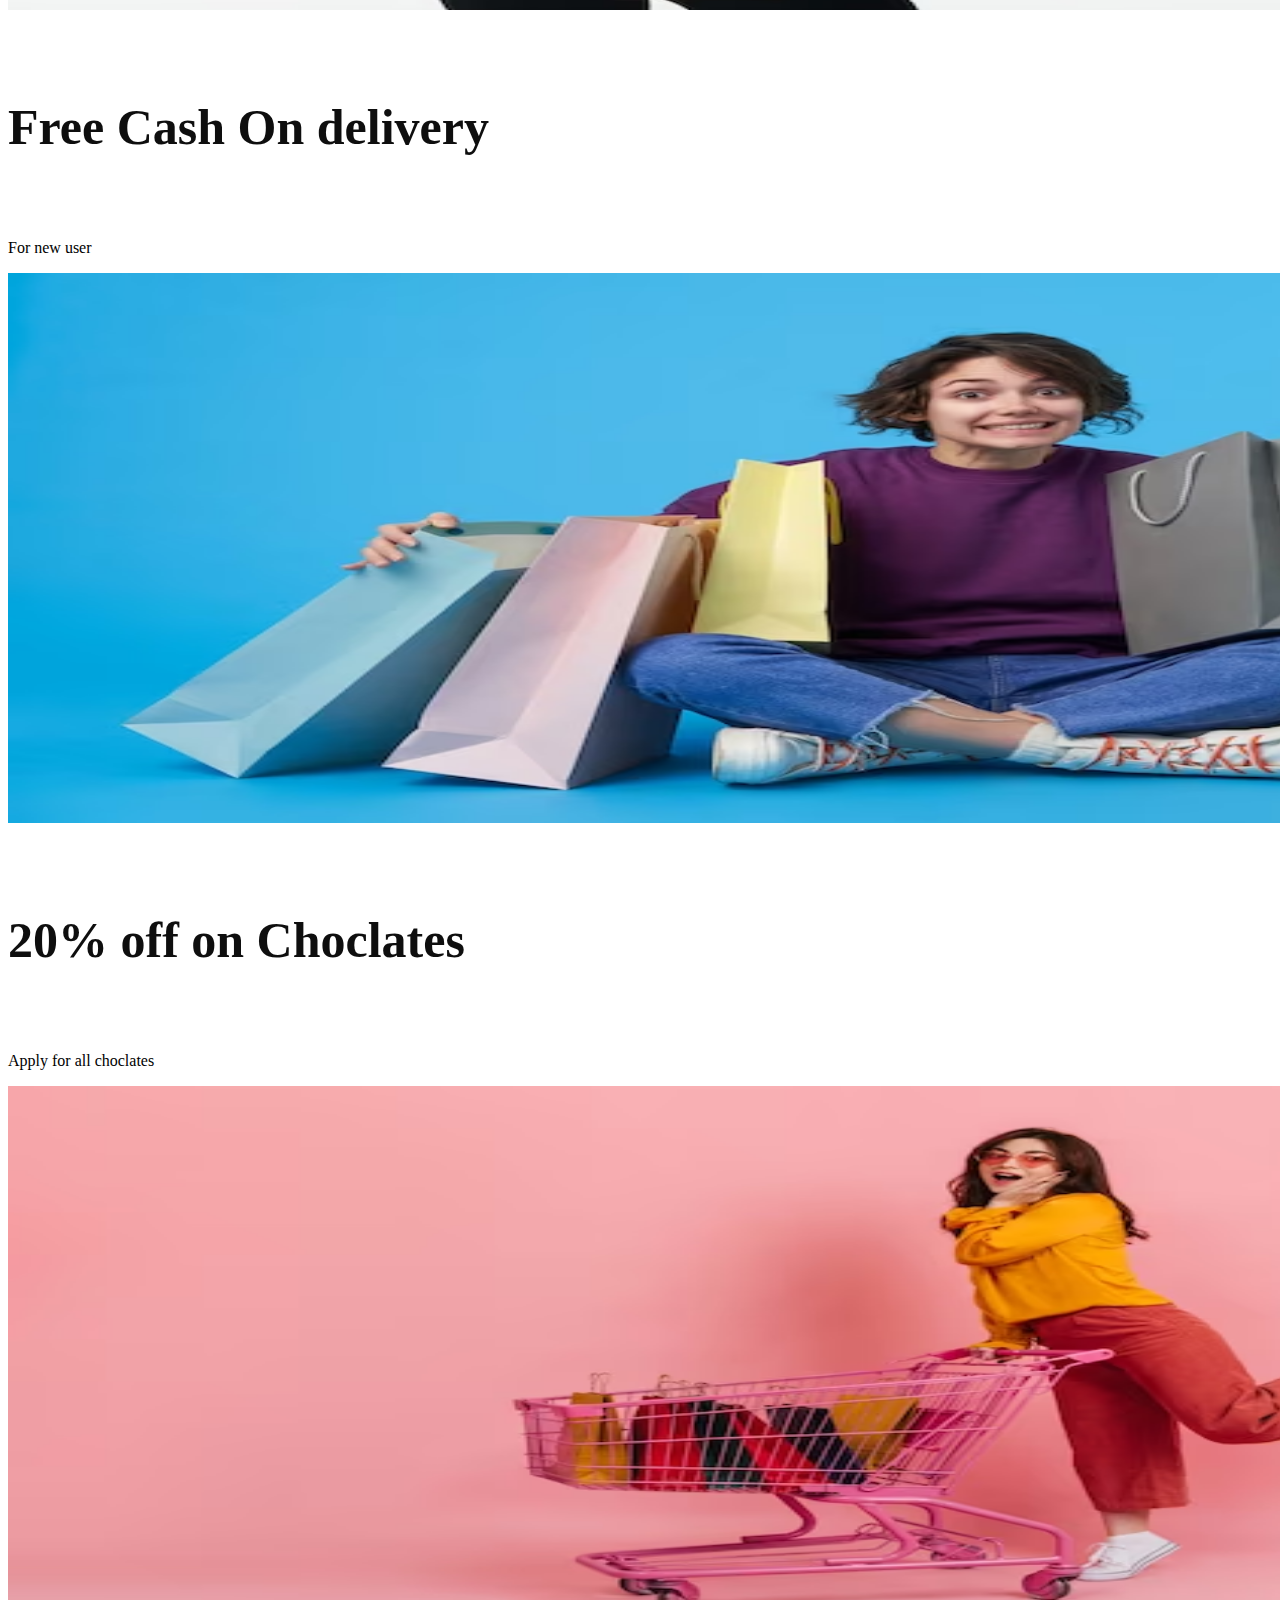
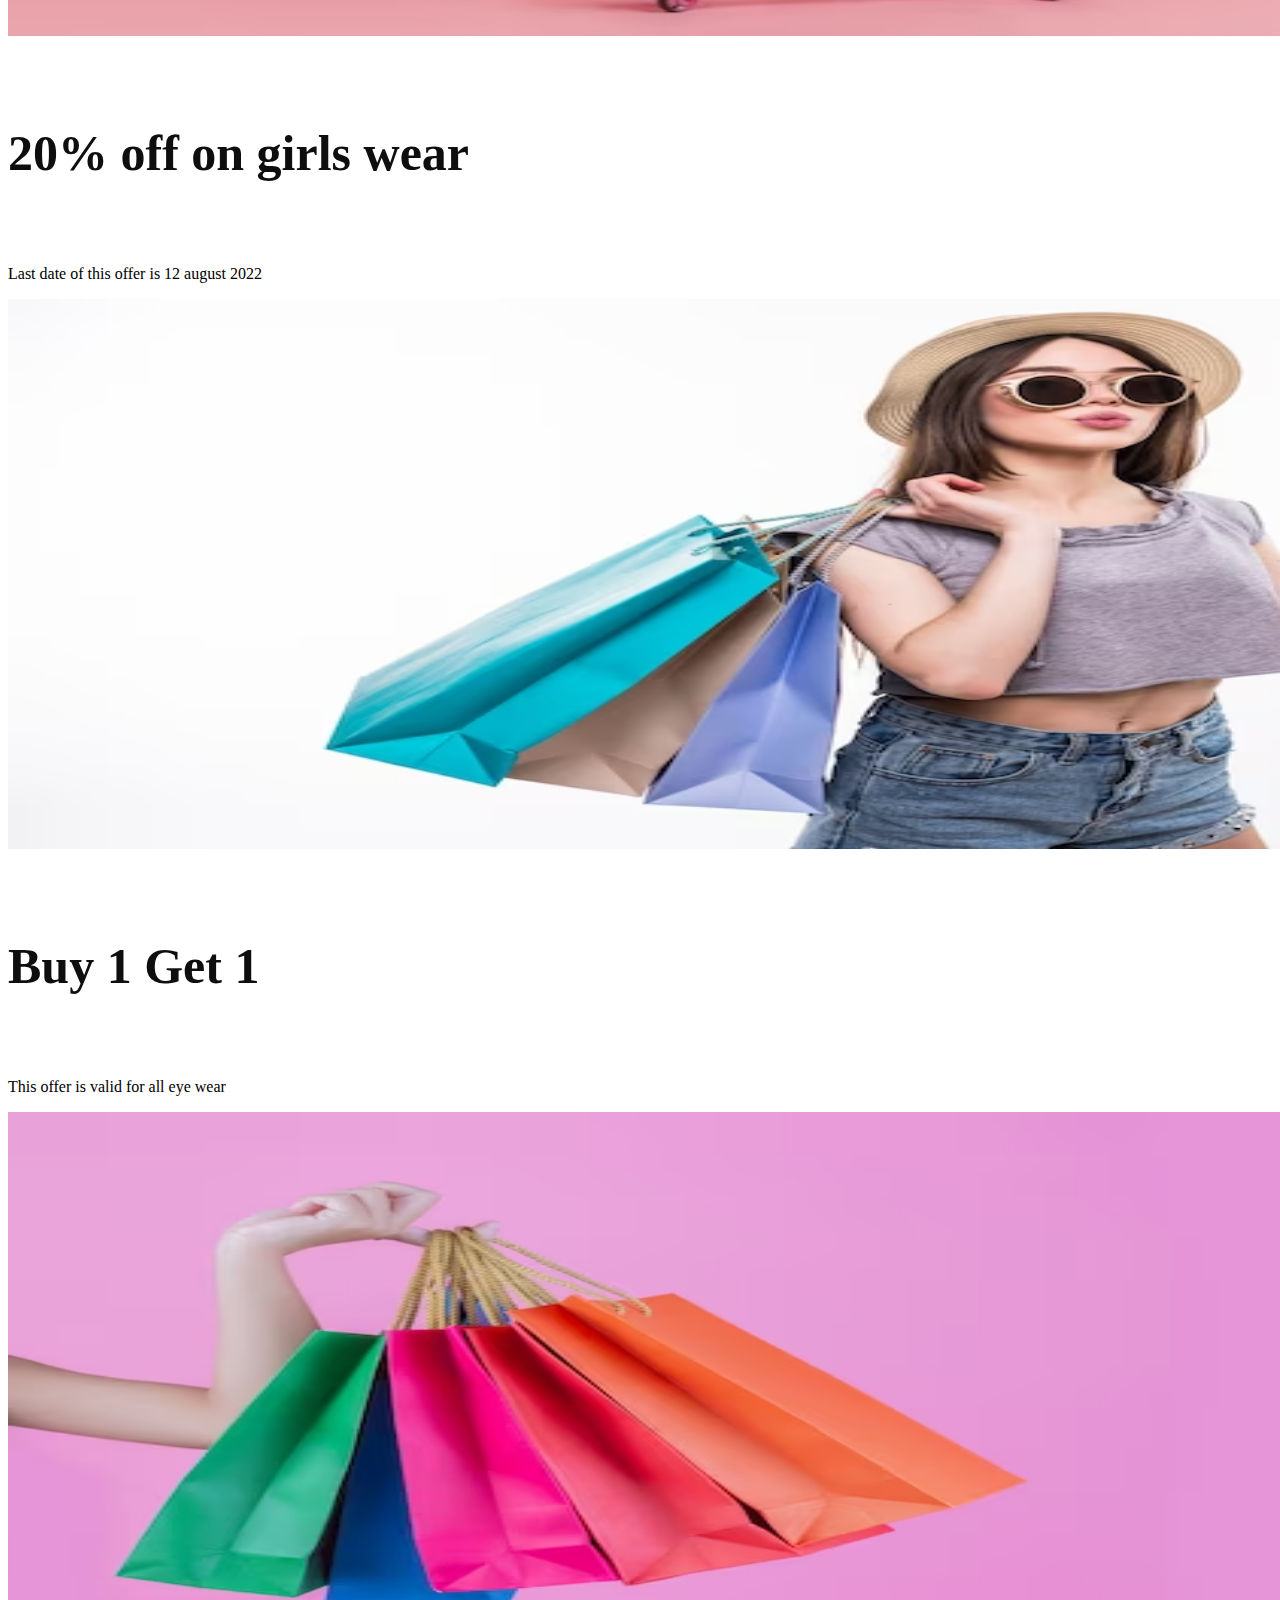
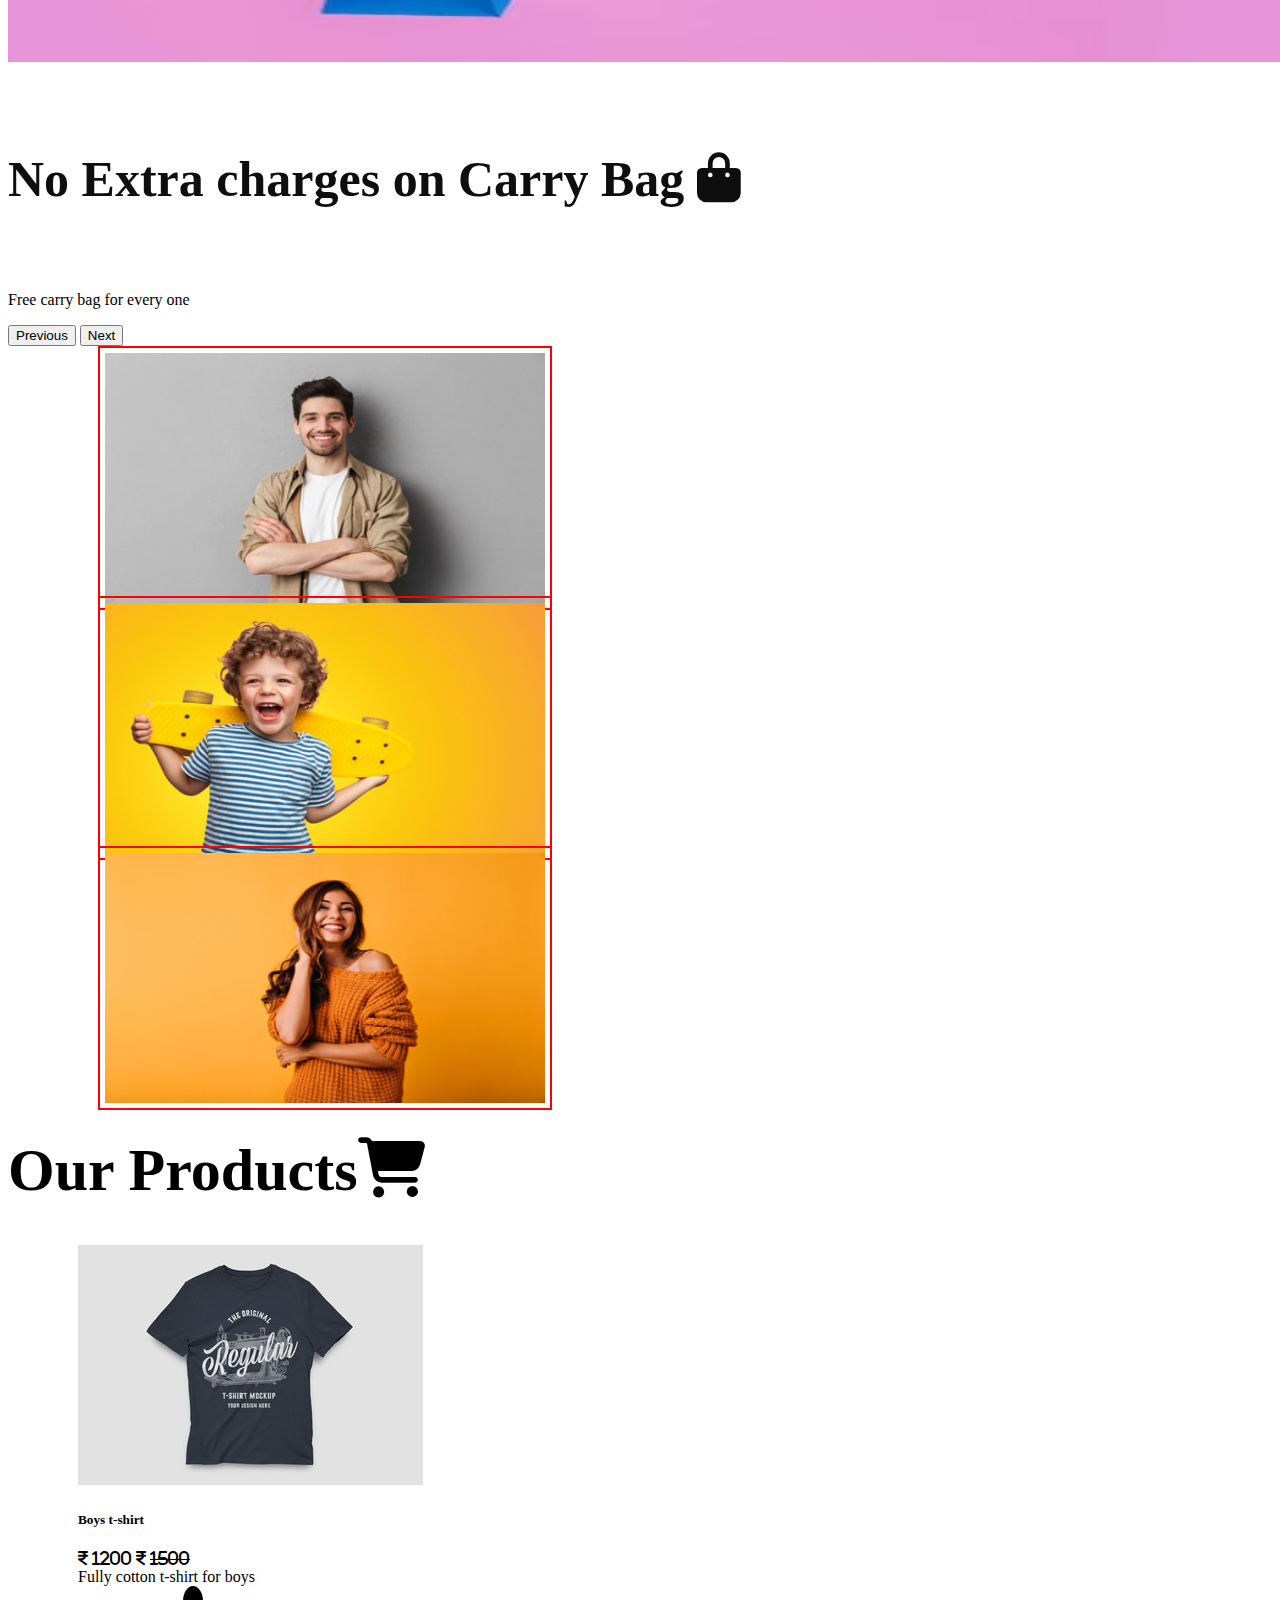
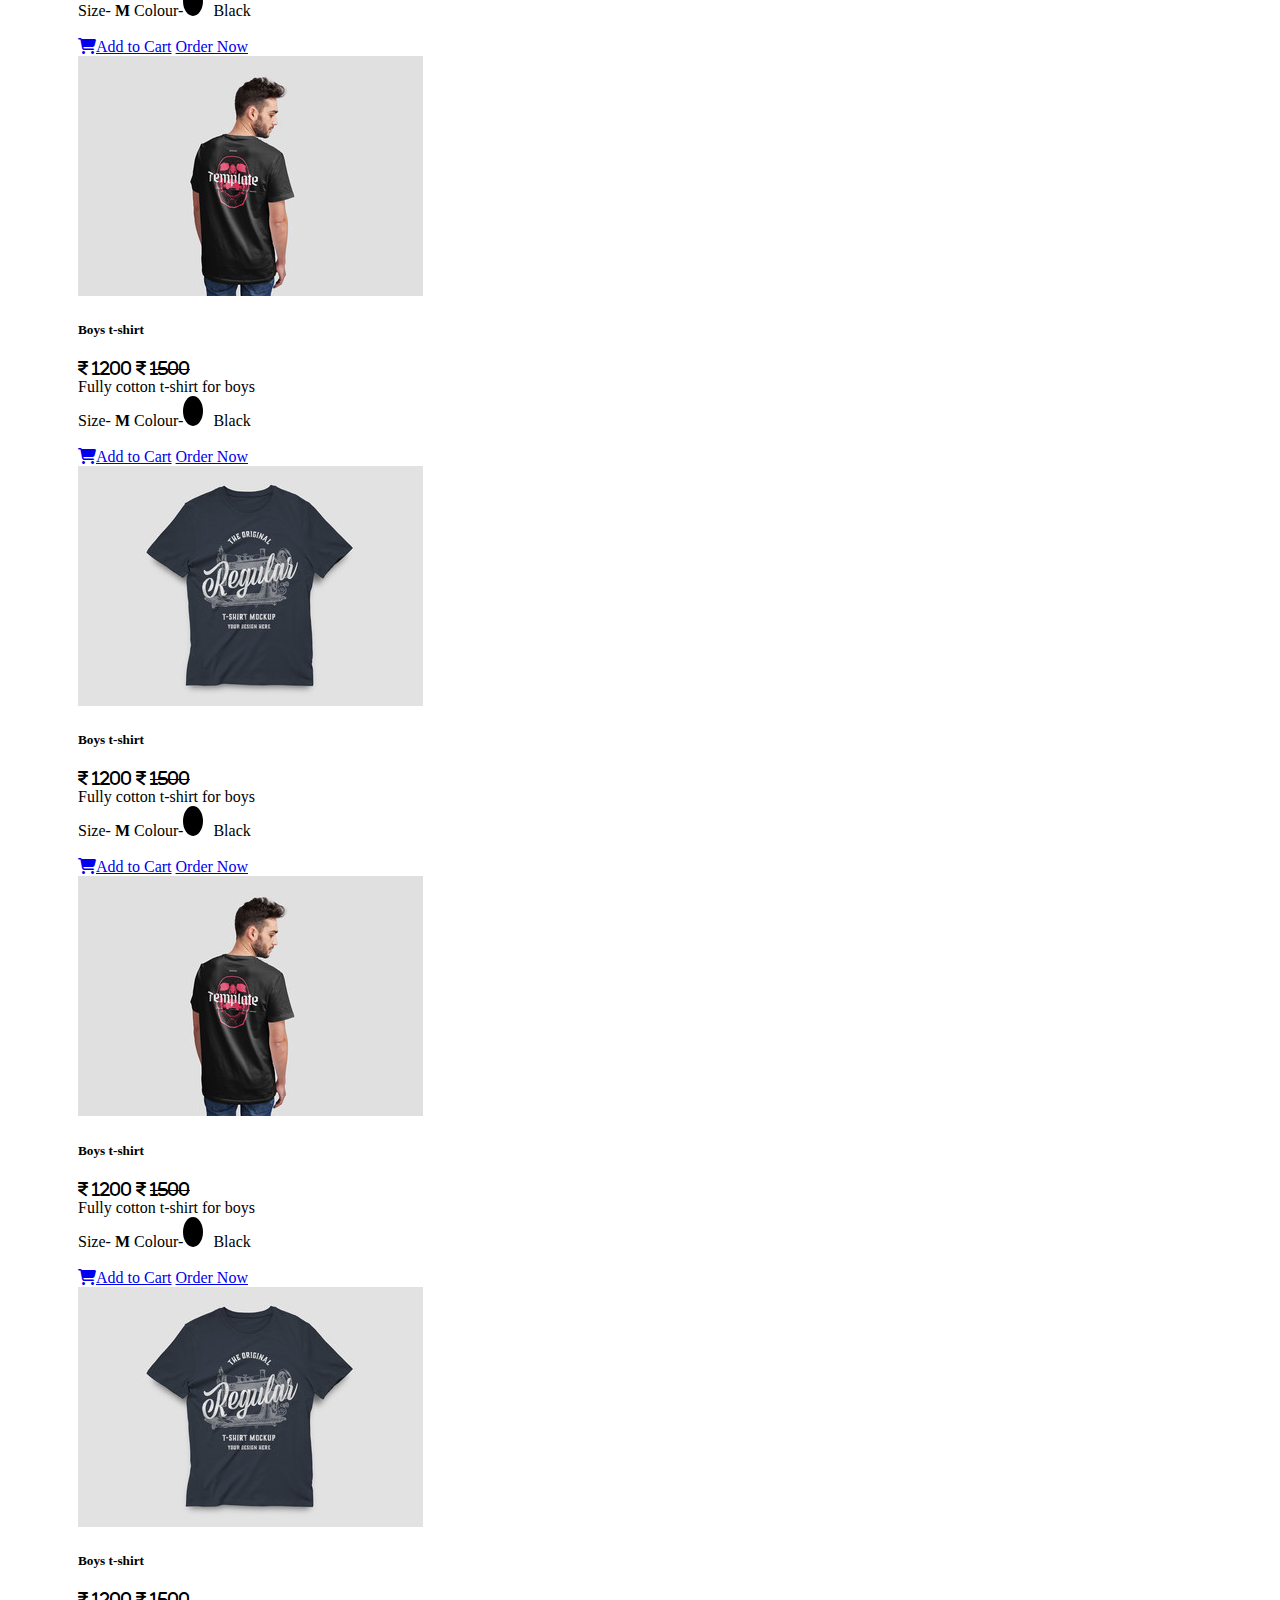
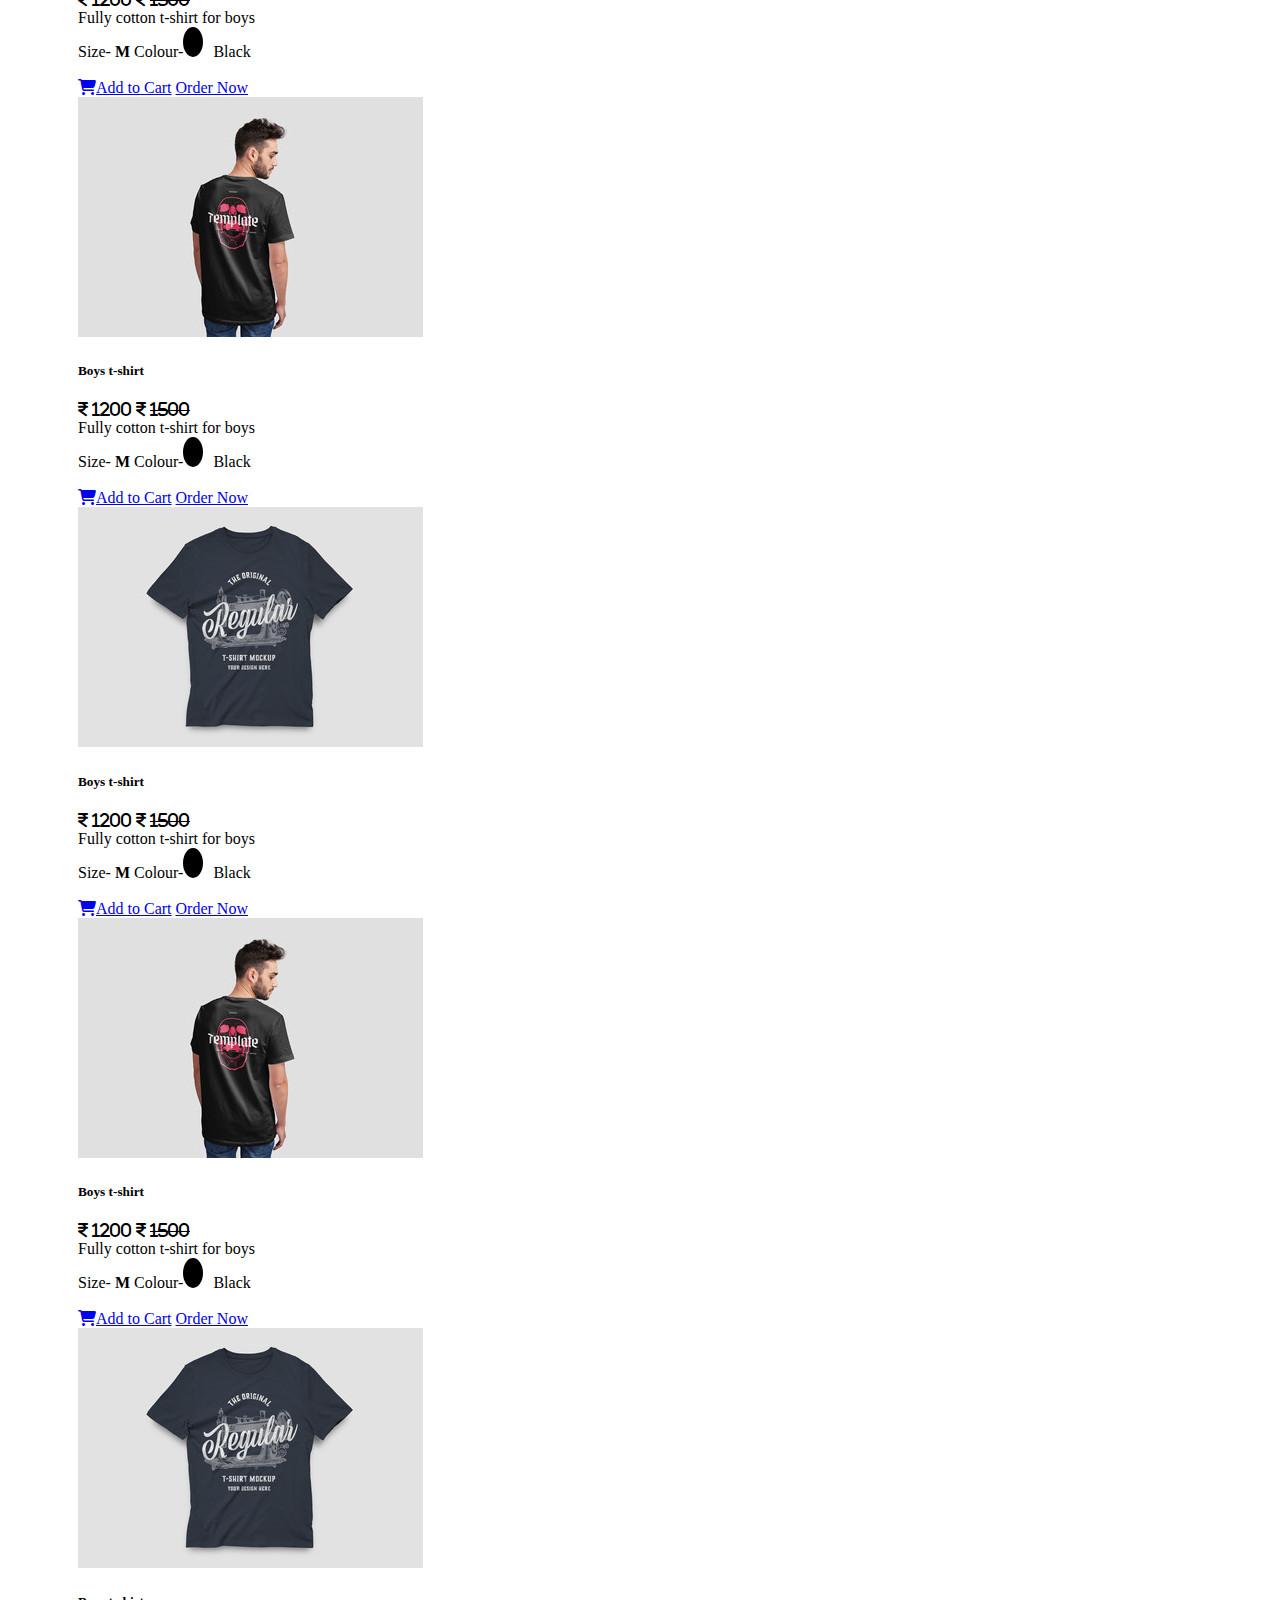
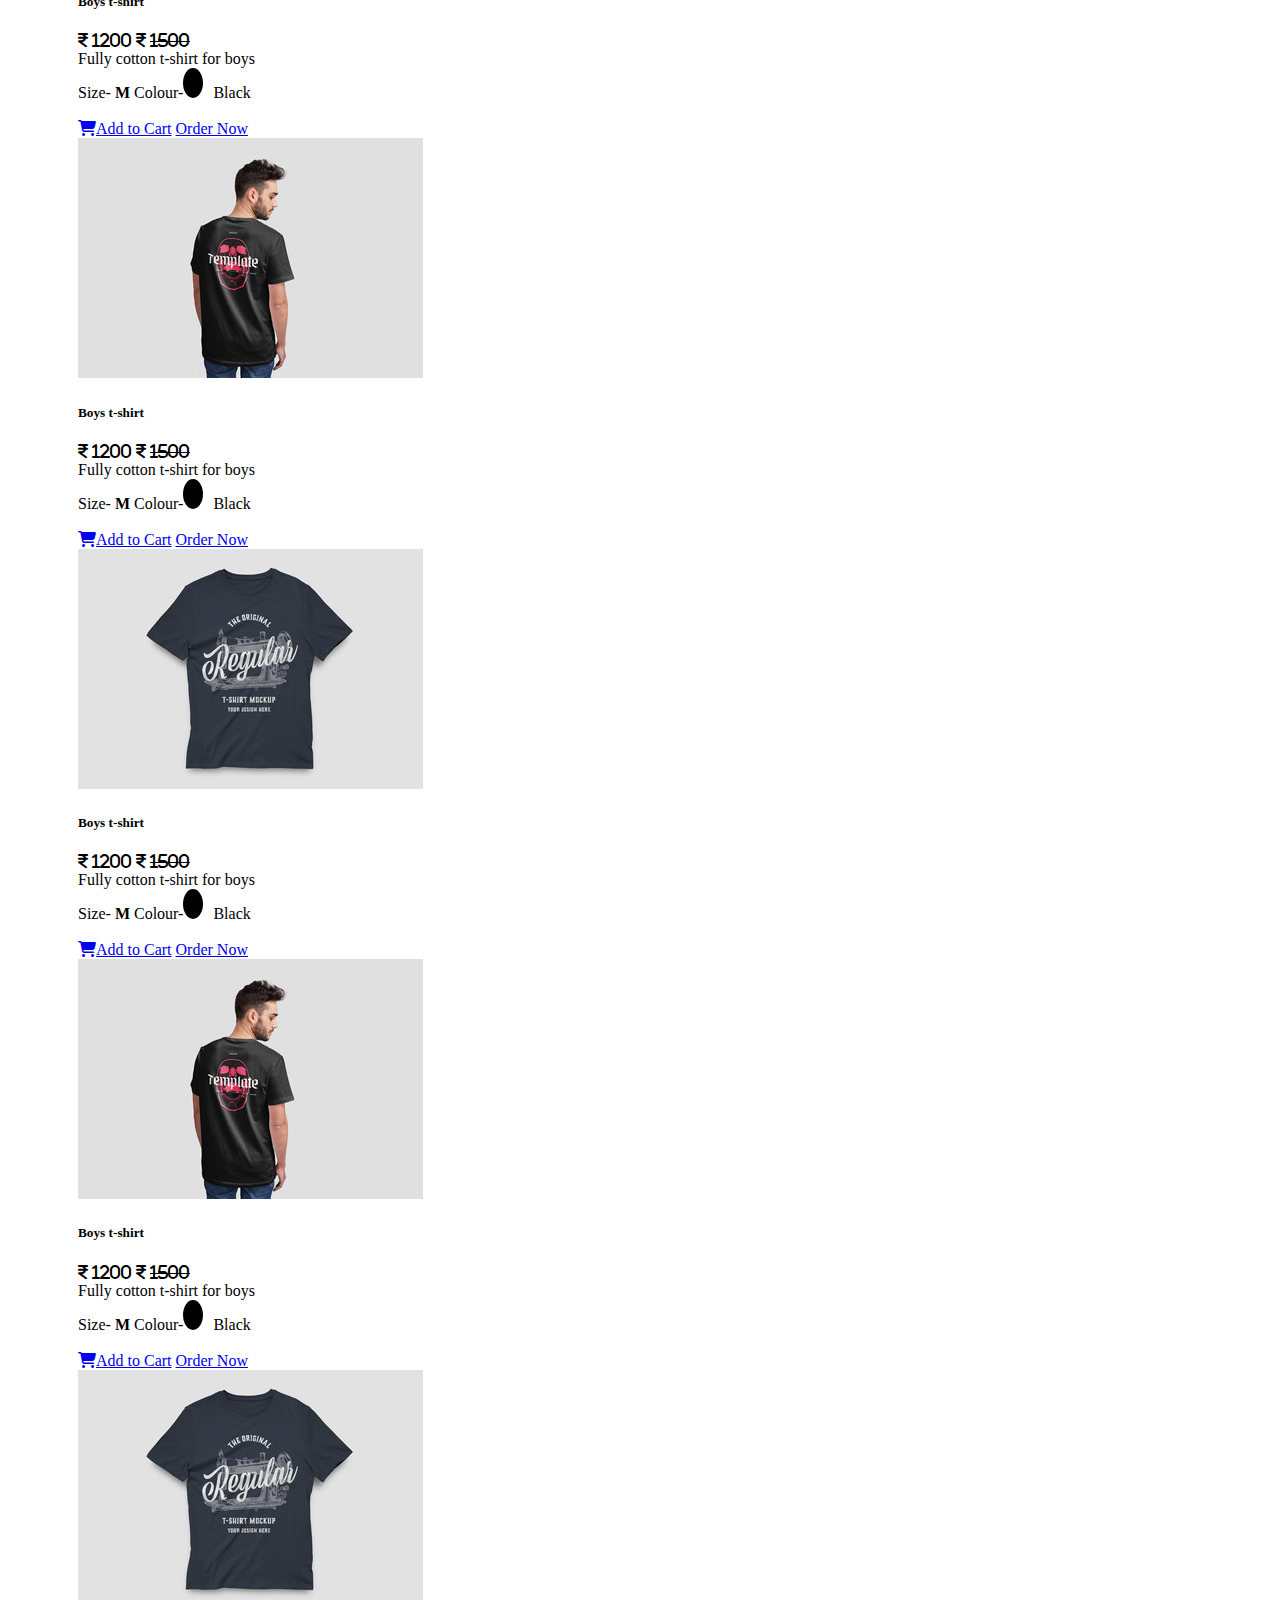
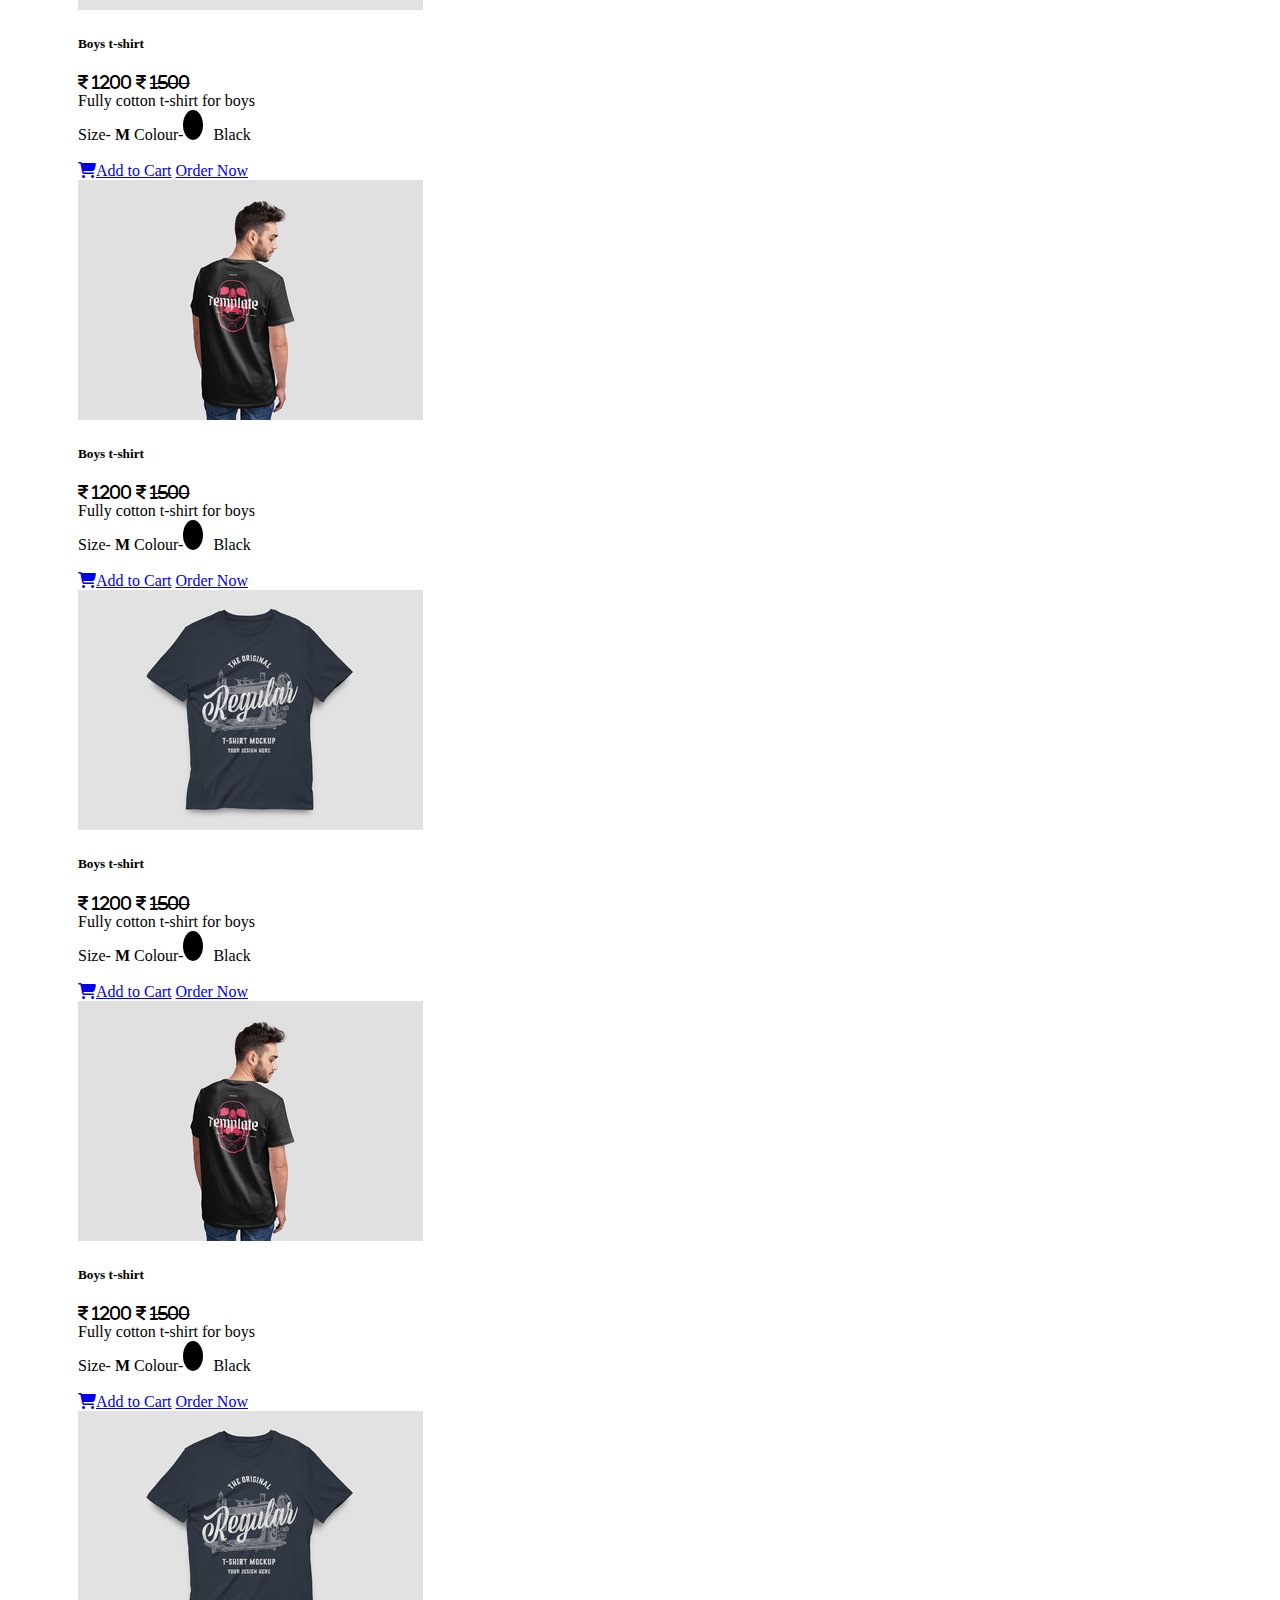
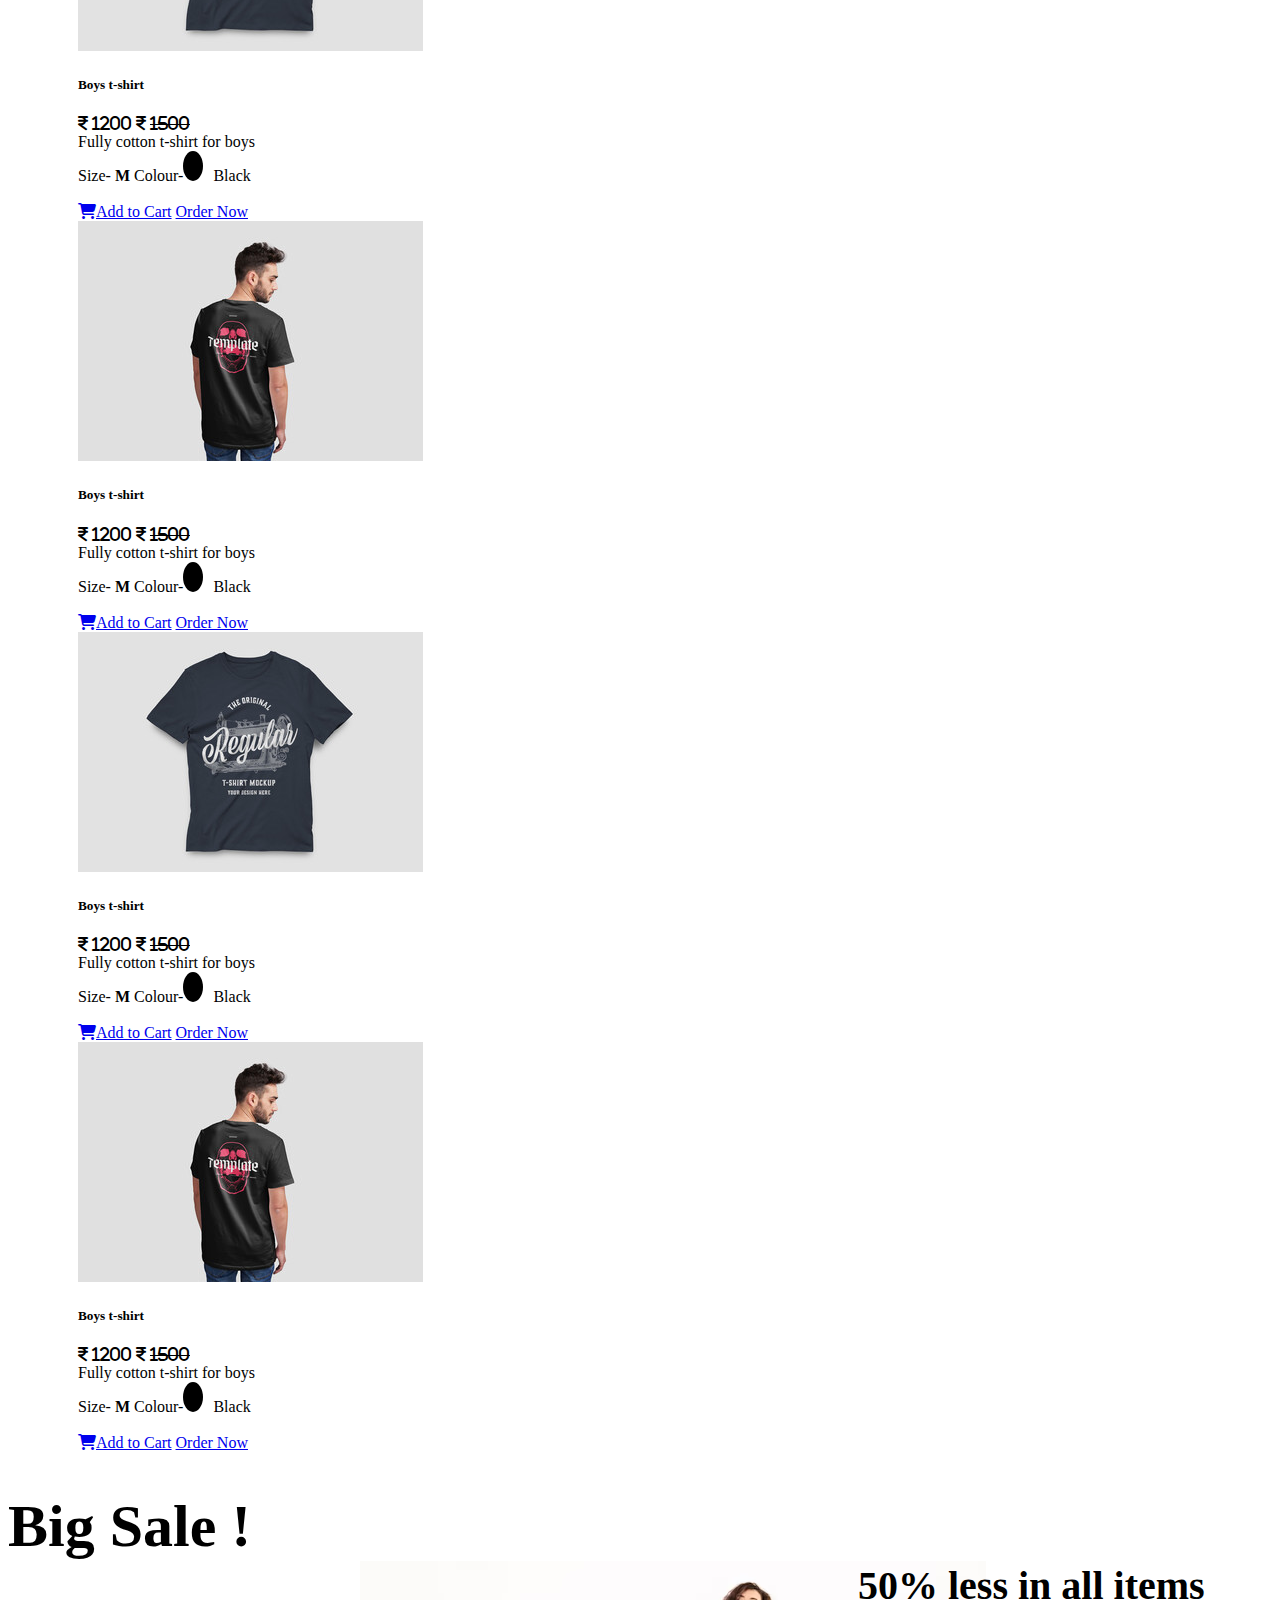
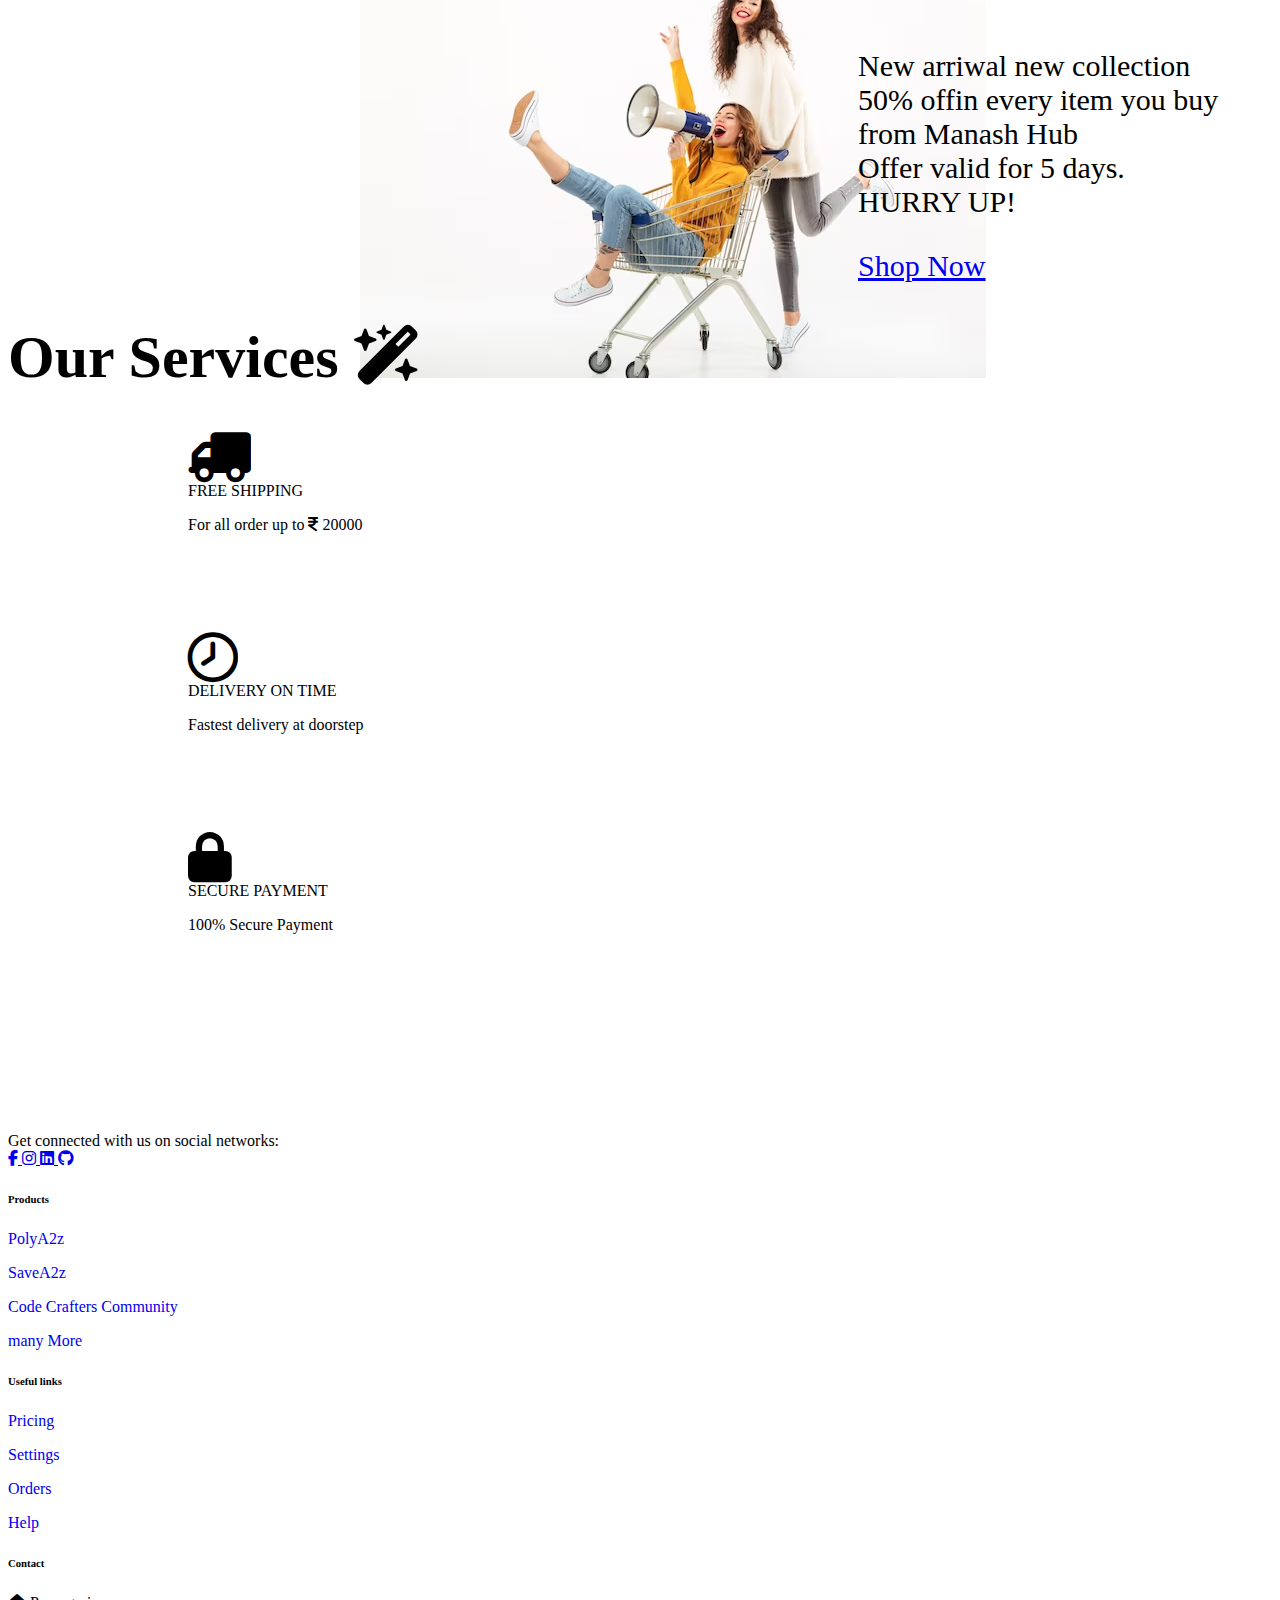
==== commit eaa24699: "Update index.html" ====
--- a/index.html
+++ b/index.html
@@ -3,7 +3,7 @@
 
 <head>
     <link rel="icon" href="android-chrome-192x192.png" type="image/x-icon">
-    <link rel="stylesheet" href="<link href="<link href="https://cdn.jsdelivr.net/npm/bootstrap@5.3.1/dist/css/bootstrap.min.css" rel="stylesheet" integrity="sha384-4bw+/aepP/YC94hEpVNVgiZdgIC5+VKNBQNGCHeKRQN+PtmoHDEXuppvnDJzQIu9" crossorigin="anonymous">">
+    <link rel="stylesheet" href="<link href="<link href="https://cdn.jsdelivr.net/npm/bootstrap@5.3.1/dist/css/bootstrap.min.css" rel="stylesheet" integrity="sha384-4bw+/aepP/YC94hEpVNVgiZdgIC5+VKNBQNGCHeKRQN+PtmoHDEXuppvnDJzQIu9" crossorigin="anonymous">
     <link rel="stylesheet" href="TechpileHub.css">
     <link rel="stylesheet" href="https://cdnjs.cloudflare.com/ajax/libs/font-awesome/6.4.2/css/all.min.css">
     <meta charset="UTF-8">
